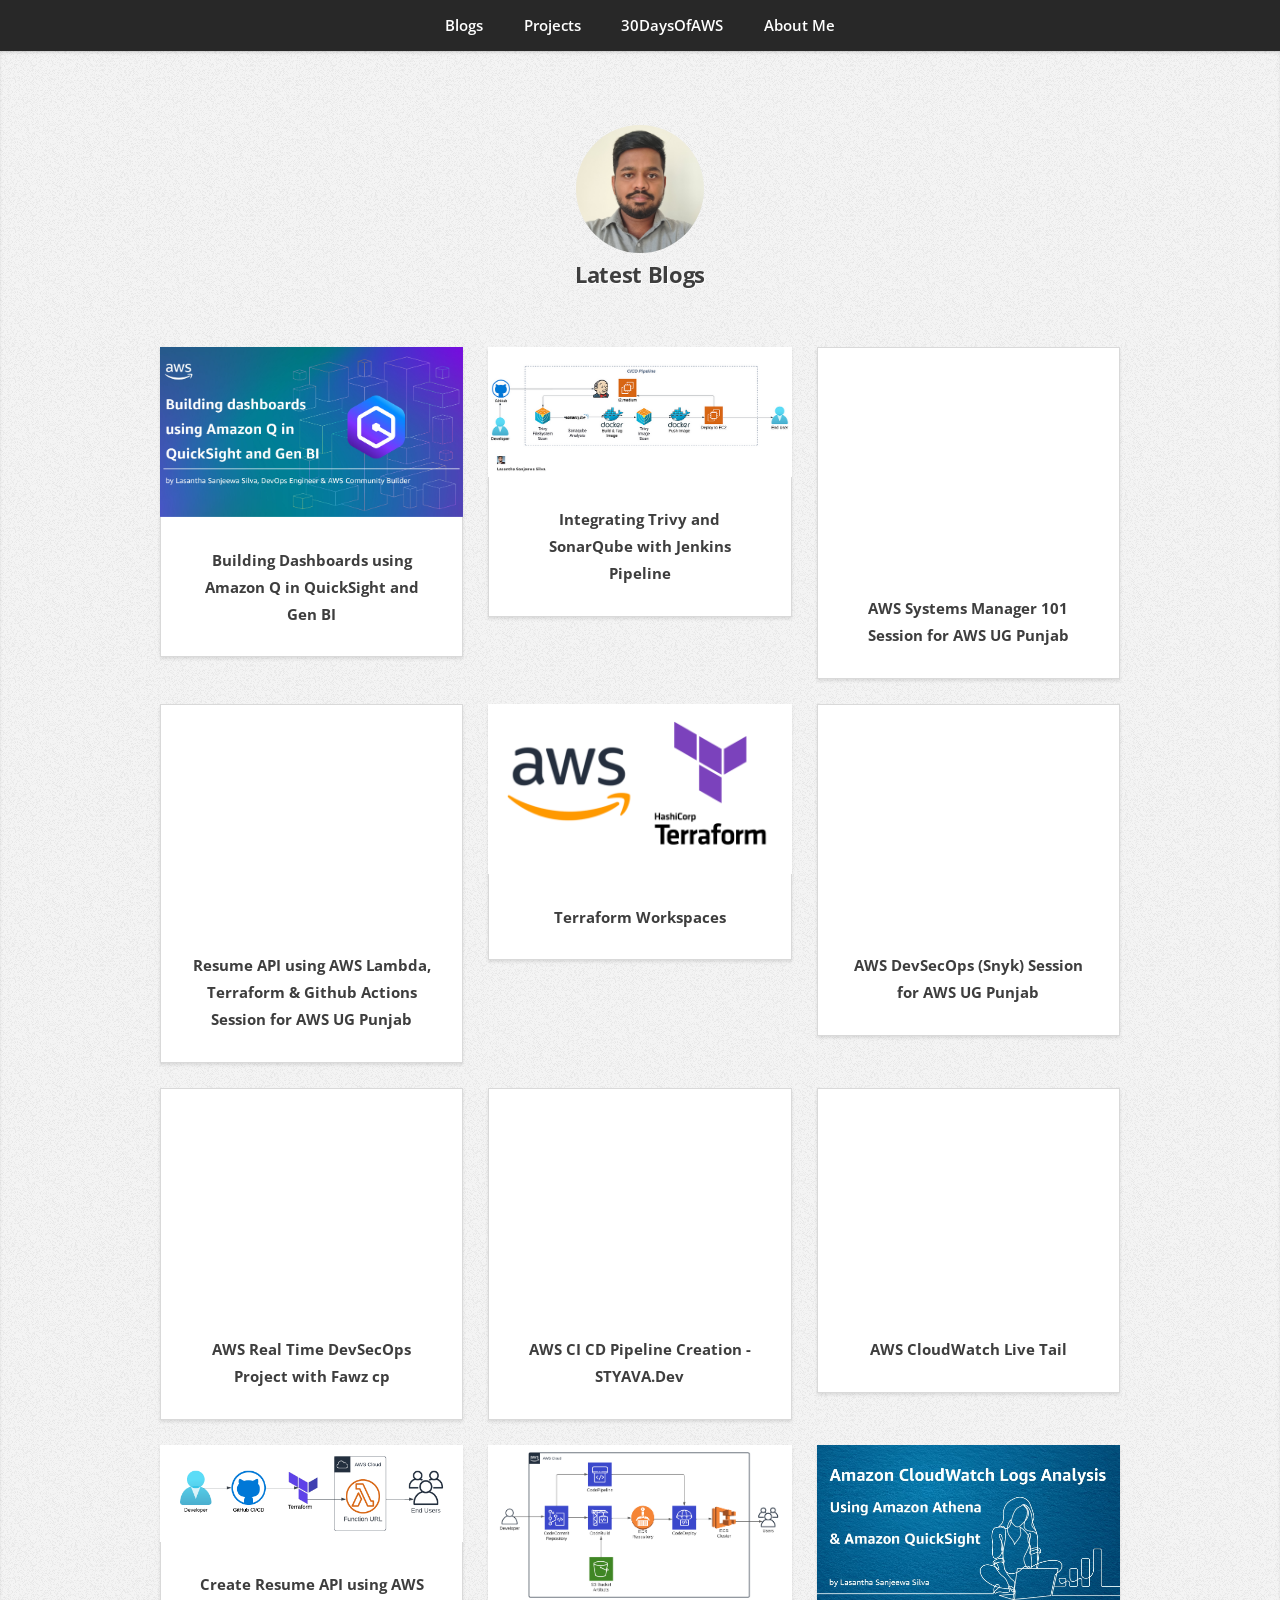
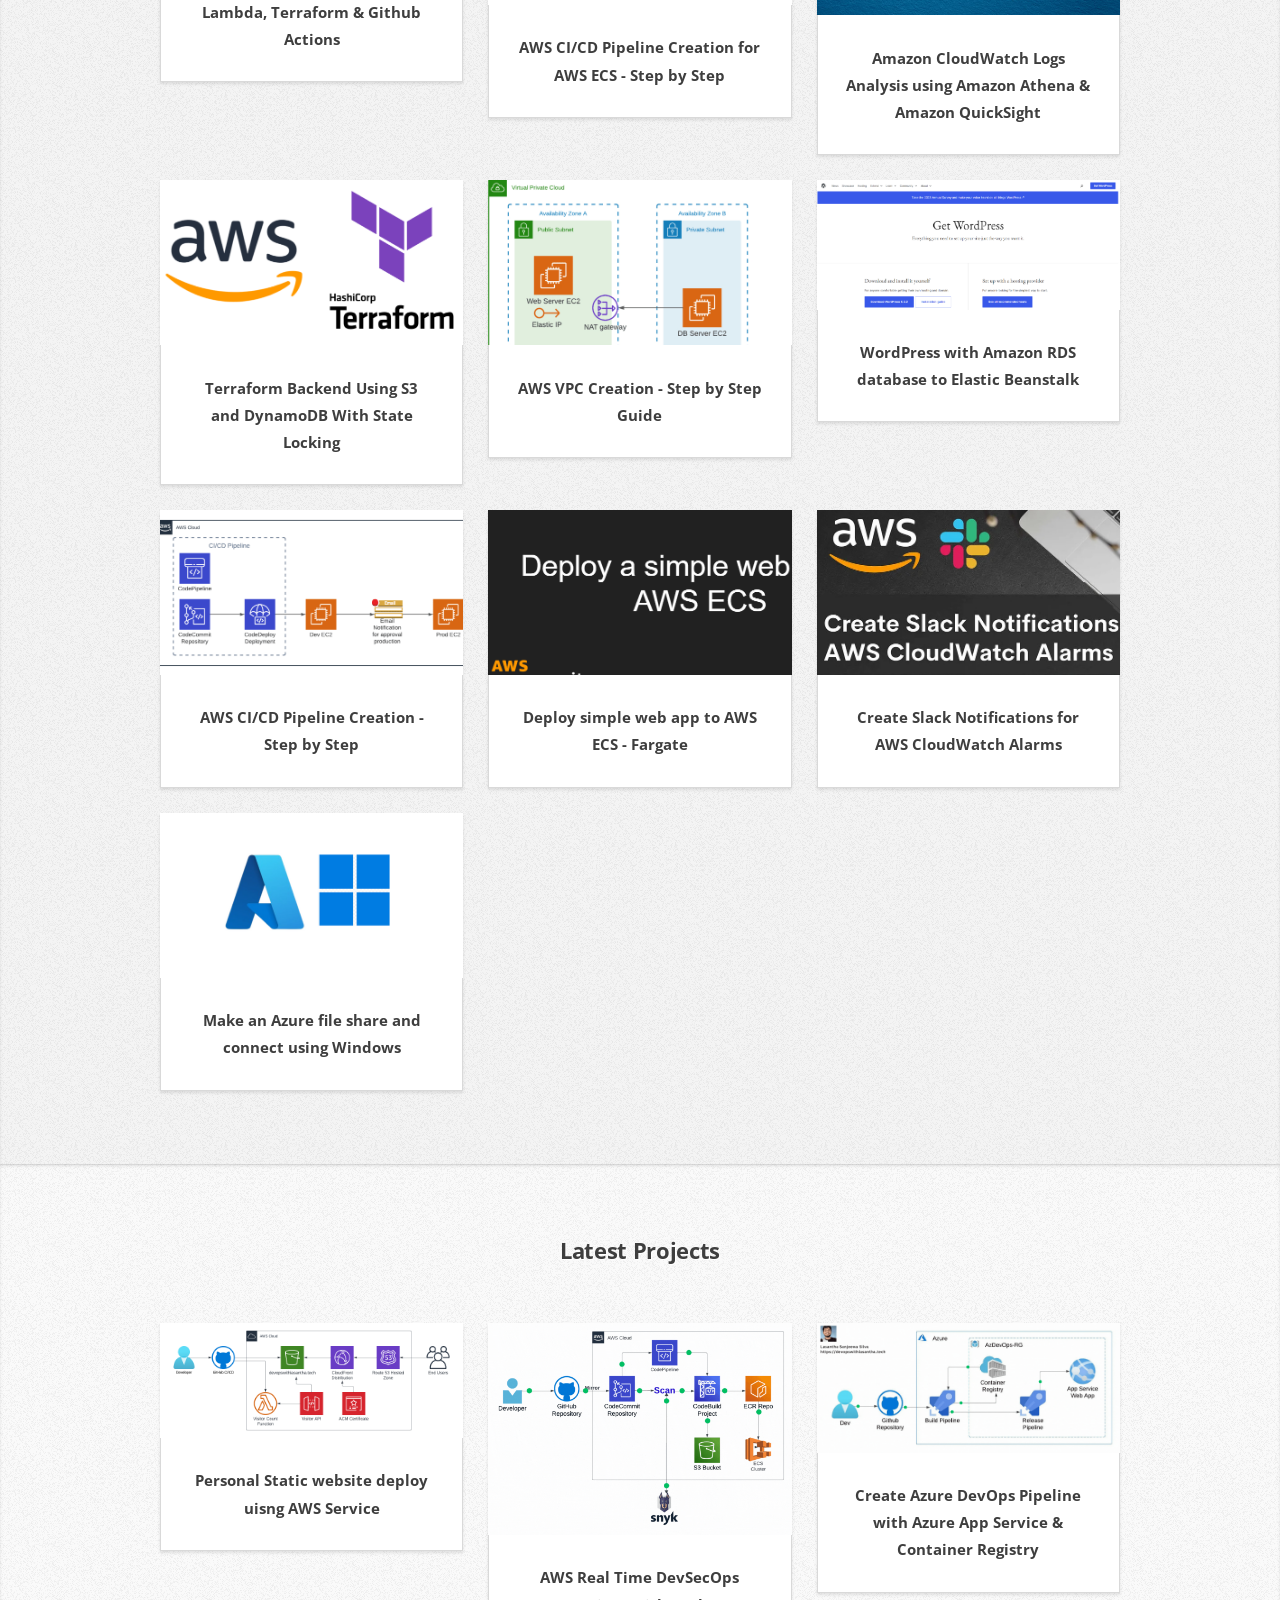
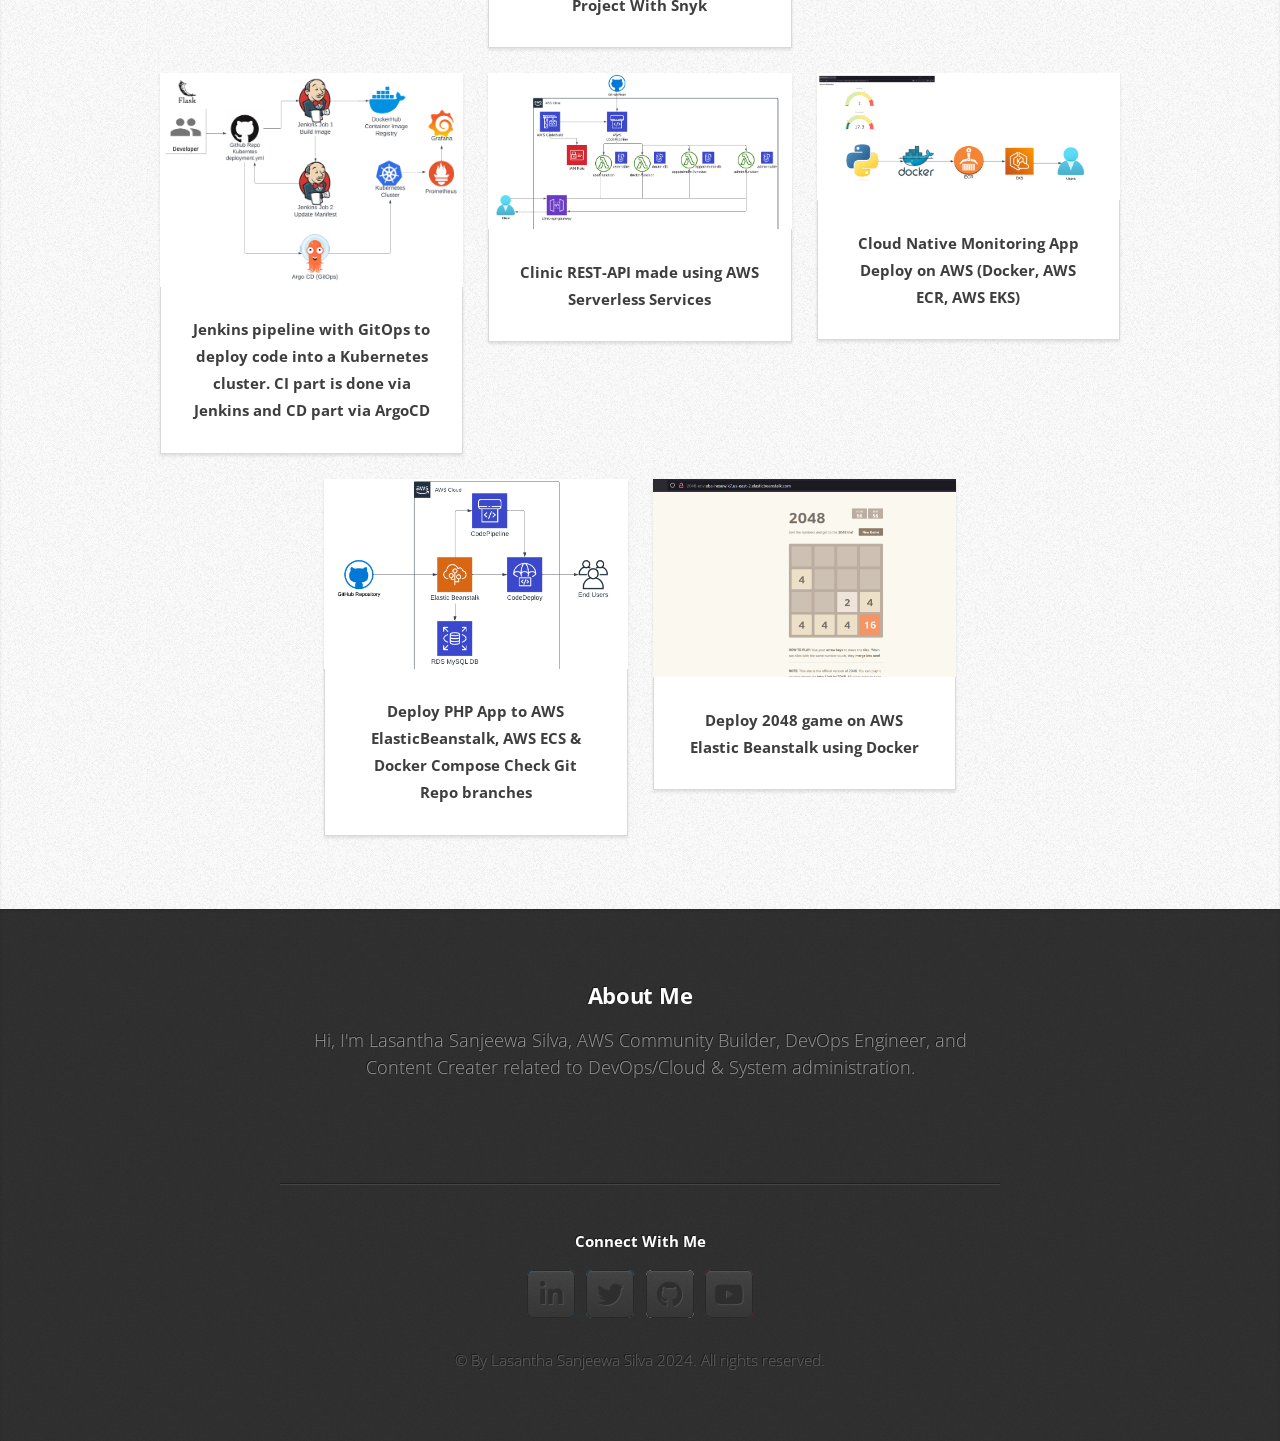
==== website/index.html @ f612b229 "name update" ====
<!DOCTYPE HTML>
<html>

<head>
	<title>Lasantha Sanjeewa Silva</title>
	<meta charset="utf-8" />
	<meta name="viewport" content="width=device-width, initial-scale=1, user-scalable=no" />
	<link rel="stylesheet" href="assets/css/main.css" />
	<link rel="shortcut icon" href="images/favicon.png">
</head>

<body class="is-preload">
	<nav id="nav">
		<ul class="container">
			<li><a href="#blogs">Blogs</a></li>
			<li><a href="#projects">Projects</a></li>
			<li><a href="30daysaws.html">30DaysOfAWS</a></li>
			<li><a href="https://sanju2.github.io">About Me</a></li>
		</ul>
	</nav>
	<!-- Blogs Section -->
	<article id="blogs" class="wrapper style3">
		<img src="images/me.png" alt="" style="width: 10%; height: 10%; border-radius: 50%;" />
		<div class="container">
			<!-- <p style="color: rgba(33, 33, 37, 0.677); font-style: italic; font-weight:bold;">Visitor Count: <span
					id="visitor_counter" style="font-size: medium" /></p> -->
			<header>
				<h3>Latest Blogs</h3>
			</header>
			<div class="row">
				<div class="col-4 col-6-medium col-12-small">
					<article class="box style2">
						<a href="https://community.amazonquicksight.com/t/building-dashboards-using-amazon-q-in-quicksight-and-gen-bi/36045?u=lasantha_sanjeewa"
							class="image featured"><img src="images/pic13.jpeg" alt="" /></a>
						<h4><a href="https://community.amazonquicksight.com/t/building-dashboards-using-amazon-q-in-quicksight-and-gen-bi/36045?u=lasantha_sanjeewa">Building Dashboards using Amazon Q in QuickSight and Gen BI</a></h4>
					</article>
				</div>
				<div class="col-4 col-6-medium col-12-small">
					<article class="box style2">
						<a href="https://medium.com/@lasanthasilva/integrating-trivy-and-sonarqube-with-jenkins-pipeline-1a6fe2a8cecd"
							class="image featured"><img src="images/pic12.png" alt="" /></a>
						<h4><a href="https://medium.com/@lasanthasilva/integrating-trivy-and-sonarqube-with-jenkins-pipeline-1a6fe2a8cecd">Integrating Trivy and SonarQube with Jenkins Pipeline</a></h4>
					</article>
				</div>
				<div class="col-4 col-6-medium col-12-small">
					<article class="box style2">
						<iframe width="300" height="211"
							src="https://www.youtube.com/embed/PFr7h5hm6CE?si=dQw3QehL8V7FC9gJ"
							title="YouTube video player" frameborder="0"
							allow="accelerometer; autoplay; clipboard-write; encrypted-media; gyroscope; picture-in-picture; web-share"
							allowfullscreen></iframe>
						<h4>AWS Systems Manager 101 Session for AWS UG Punjab</h4>
					</article>
				</div>
				<div class="col-4 col-6-medium col-12-small">
					<article class="box style2">
						<iframe width="300" height="211"
							src="https://www.youtube.com/embed/PjP6gb-QzIs?si=vmfWy0-fZXNOyGff"
							title="YouTube video player" frameborder="0"
							allow="accelerometer; autoplay; clipboard-write; encrypted-media; gyroscope; picture-in-picture; web-share"
							allowfullscreen></iframe>
						<h4>Resume API using AWS Lambda, Terraform & Github Actions Session for AWS UG Punjab</h4>
					</article>
				</div>
				<div class="col-4 col-6-medium col-12-small">
					<article class="box style2">
						<a href="https://lasanthasilva.medium.com/terraform-workspaces-bcc84a97883e"
							class="image featured"><img src="images/pic11.png" alt="" /></a>
						<h4><a href="https://lasanthasilva.medium.com/terraform-workspaces-bcc84a97883e">Terraform
								Workspaces</a></h4>
					</article>
				</div>
				<div class="col-4 col-6-medium col-12-small">
					<article class="box style2">
						<iframe width="300" height="211"
							src="https://www.youtube.com/embed/fuHgi__OcM8?si=7HwusS-kfvz04eUS"
							title="YouTube video player" frameborder="0"
							allow="accelerometer; autoplay; clipboard-write; encrypted-media; gyroscope; picture-in-picture; web-share"
							allowfullscreen></iframe>
						<h4>AWS DevSecOps (Snyk) Session for AWS UG Punjab</h4>
					</article>
				</div>
				<div class="col-4 col-6-medium col-12-small">
					<article class="box style2">
						<iframe width="300" height="211"
							src="https://www.youtube.com/embed/mIU6f14Mvhw?si=zuQQCyRDAAvWba_R"
							title="YouTube video player" frameborder="0"
							allow="accelerometer; autoplay; clipboard-write; encrypted-media; gyroscope; picture-in-picture; web-share"
							allowfullscreen></iframe>
						<h4>AWS Real Time DevSecOps Project with Fawz cp</h4>
					</article>
				</div>
				<div class="col-4 col-6-medium col-12-small">
					<article class="box style2">
						<iframe width="300" height="211"
							src="https://www.youtube.com/embed/TIsfQPS2VRw?si=PIXkVGBBITDEBiJX"
							title="YouTube video player" frameborder="0"
							allow="accelerometer; autoplay; clipboard-write; encrypted-media; gyroscope; picture-in-picture; web-share"
							allowfullscreen></iframe>
						<h4>AWS CI CD Pipeline Creation - STYAVA.Dev</h4>
					</article>
				</div>

				<div class="col-4 col-6-medium col-12-small">
					<article class="box style2">
						<iframe width="300" height="211"
							src="https://www.youtube.com/embed/bebwEPGtAp0?si=_tZsKYQNTWwN188h"
							title="YouTube video player" frameborder="0"
							allow="accelerometer; autoplay; clipboard-write; encrypted-media; gyroscope; picture-in-picture; web-share"
							allowfullscreen></iframe>
						<h4>AWS CloudWatch Live Tail</h4>
					</article>
				</div>

				<div class="col-4 col-6-medium col-12-small">
					<article class="box style2">
						<a href="https://lasanthasilva.medium.com/create-resume-api-using-aws-lambda-terraform-github-actions-dce5bf6f6a8f"
							class="image featured"><img src="images/pic10.png" alt="" /></a>
						<h4><a
								href="https://lasanthasilva.medium.com/create-resume-api-using-aws-lambda-terraform-github-actions-dce5bf6f6a8f">Create
								Resume API using AWS Lambda, Terraform & Github Actions</a></h4>
					</article>
				</div>
				<div class="col-4 col-6-medium col-12-small">
					<article class="box style2">
						<a href="https://medium.com/towards-aws/aws-ci-cd-pipeline-creation-for-aws-ecs-step-by-step-f9c262186378"
							class="image featured"><img src="images/pic07.png" alt="" /></a>
						<h4><a
								href="https://medium.com/towards-aws/aws-ci-cd-pipeline-creation-for-aws-ecs-step-by-step-f9c262186378">AWS
								CI/CD Pipeline Creation for AWS ECS - Step by Step</a></h4>
					</article>
				</div>
				<div class="col-4 col-6-medium col-12-small">
					<article class="box style2">
						<a href="https://community.amazonquicksight.com/t/amazon-cloudwatch-logs-analysis-using-amazon-athena-amazon-quicksight/18630"
							class="image featured"><img src="images/pic09.jpeg" alt="" /></a>
						<h4><a
								href="https://community.amazonquicksight.com/t/amazon-cloudwatch-logs-analysis-using-amazon-athena-amazon-quicksight/18630">Amazon
								CloudWatch Logs Analysis using Amazon Athena & Amazon QuickSight</a></h4>
					</article>
				</div>
				<div class="col-4 col-6-medium col-12-small">
					<article class="box style2">
						<a href="https://www.linkedin.com/pulse/terraform-backend-using-s3-dynamodb-state-locking-sanjeewa-silva"
							class="image featured"><img src="images/pic01.png" alt="" /></a>
						<h4><a
								href="https://www.linkedin.com/pulse/terraform-backend-using-s3-dynamodb-state-locking-sanjeewa-silva">Terraform
								Backend Using S3 and DynamoDB
								With State Locking</a></h4>
					</article>
				</div>
				<div class="col-4 col-6-medium col-12-small">
					<article class="box style2">
						<a href="https://dev.to/aws-builders/aws-vpc-creation-step-by-step-1pg7"
							class="image featured"><img src="images/pic02.jpg" alt="" /></a>
						<h4><a href="https://dev.to/aws-builders/aws-vpc-creation-step-by-step-1pg7">AWS VPC Creation -
								Step by Step Guide</a></h4>
					</article>
				</div>
				<div class="col-4 col-6-medium col-12-small">
					<article class="box style2">
						<a href="https://lasantha-fileshare-s3-932747549174-v1.s3.us-east-2.amazonaws.com/WordPress_AWS-RDS_AWS-ElasticBeanstalk.pdf"
							class="image featured"><img src="images/pic08.png" alt="" /></a>
						<h4><a
								href="https://lasantha-fileshare-s3-932747549174-v1.s3.us-east-2.amazonaws.com/WordPress_AWS-RDS_AWS-ElasticBeanstalk.pdf">WordPress
								with Amazon RDS database to Elastic Beanstalk</a></h4>
					</article>
				</div>
				<div class="col-4 col-6-medium col-12-small">
					<article class="box style2">
						<a href="https://dev.to/aws-builders/aws-cicd-pipeline-creation-step-by-step-3cca"
							class="image featured"><img src="images/pic03.png" alt="" /></a>
						<h4><a href="https://dev.to/aws-builders/aws-cicd-pipeline-creation-step-by-step-3cca">AWS CI/CD
								Pipeline Creation - Step by
								Step</a></h4>
					</article>
				</div>
				<div class="col-4 col-6-medium col-12-small">
					<article class="box style2">
						<a href="https://youtu.be/NkG_6NHx3_g" class="image featured"><img src="images/pic04.png"
								alt="" /></a>
						<h4><a href="https://youtu.be/NkG_6NHx3_g">Deploy simple web app to AWS ECS -
								Fargate</a></h4>
					</article>
				</div>
				<div class="col-4 col-6-medium col-12-small">
					<article class="box style2">
						<a href="https://enlear.academy/create-slack-notifications-for-aws-cloudwatch-alarms-918e7bfd2ba5"
							class="image featured"><img src="images/pic05.jpg" alt="" /></a>
						<h4><a
								href="https://enlear.academy/create-slack-notifications-for-aws-cloudwatch-alarms-918e7bfd2ba5">Create
								Slack Notifications for AWS
								CloudWatch Alarms</a></h4>
					</article>
				</div>
				<div class="col-4 col-6-medium col-12-small">
					<article class="box style2">
						<a href="https://tealfeed.com/azure-file-share-connect-using-windows-qdv61"
							class="image featured"><img src="images/pic06.png" alt="" /></a>
						<h4><a href="https://tealfeed.com/azure-file-share-connect-using-windows-qdv61">Make an Azure
								file share and connect
								using Windows</a></h4>
					</article>
				</div>
			</div>
		</div>
	</article>

	<!-- Projects -->
	<article id="projects" class="wrapper style2">
		<div class="container">
			<header>
				<h3>Latest Projects</h3>
			</header>
			<div class="row aln-center">
				<div class="col-4 col-6-medium col-12-small">
					<article class="box style2">
						<a href="https://dev.to/aws-builders/how-i-built-my-personal-blog-site-using-aws-services-51l7"
							class="image featured"><img src="images/pro3.png" alt="" /></a>
						<h4><a
								href="https://dev.to/aws-builders/how-i-built-my-personal-blog-site-using-aws-services-51l7">Personal
								Static website deploy uisng AWS Service</a></h4>
					</article>
				</div>
				<div class="col-4 col-6-medium col-12-small">
					<article class="box style2">
						<a href="https://youtu.be/mIU6f14Mvhw" class="image featured"><img src="images/pro9.gif"
								alt="" /></a>
						<h4><a href="https://youtu.be/mIU6f14Mvhw">AWS Real Time DevSecOps Project With Snyk</a></h4>
					</article>
				</div>
				<div class="col-4 col-6-medium col-12-small">
					<article class="box style2">
						<a href="https://github.com/sanju2/Azure-DevOps-Project" class="image featured"><img
								src="images/pro8.gif" alt="" /></a>
						<h4><a href="https://github.com/sanju2/Azure-DevOps-Project">Create Azure DevOps Pipeline with
								Azure App Service & Container Registry</a></h4>
					</article>
				</div>
				<div class="col-4 col-6-medium col-12-small">
					<article class="box style2">
						<a href="https://github.com/sanju2/GitOps_ArgoCD_Jenkins_K8S" class="image featured"><img
								src="images/pro6.png" alt="" /></a>
						<h4><a href="https://github.com/sanju2/GitOps_ArgoCD_Jenkins_K8S">Jenkins pipeline with GitOps
								to deploy code into a Kubernetes cluster. CI part is done via Jenkins and CD part via
								ArgoCD</a></h4>
					</article>
				</div>
				<div class="col-4 col-6-medium col-12-small">
					<article class="box style2">
						<a href="https://github.com/sanju2/clinic-api" class="image featured"><img src="images/pro1.png"
								alt="" /></a>
						<h4><a href="https://github.com/sanju2/clinic-api">Clinic REST-API made using AWS Serverless
								Services</a></h4>
					</article>
				</div>
				<div class="col-4 col-6-medium col-12-small">
					<article class="box style2">
						<a href="https://github.com/sanju2/cloud-native-monitoring-app" class="image featured"><img
								src="images/pro4.png" alt="" /></a>
						<h4><a href="https://github.com/sanju2/cloud-native-monitoring-app">Cloud Native Monitoring App
								Deploy on AWS (Docker, AWS ECR, AWS EKS)</a></h4>
					</article>
				</div>
				<div class="col-4 col-6-medium col-12-small">
					<article class="box style2">
						<a href="https://github.com/sanju2/PHP-Crud-App" class="image featured"><img
								src="images/pro2.png" alt="" /></a>
						<h4><a href="https://github.com/sanju2/PHP-Crud-App">Deploy PHP App to AWS ElasticBeanstalk,
								AWS ECS & Docker Compose Check Git Repo branches</a></h4>
					</article>
				</div>
				<div class="col-4 col-6-medium col-12-small">
					<article class="box style2">
						<a href="https://github.com/sanju2/2048-game-on-aws-elasticbeanstalk"
							class="image featured"><img src="images/pro5.png" alt="" /></a>
						<h4><a href="https://github.com/sanju2/2048-game-on-aws-elasticbeanstalk">Deploy 2048 game on
								AWS Elastic Beanstalk using Docker</a></h4>
					</article>
				</div>
			</div>
		</div>
	</article>

	<!-- Contact && profile -->
	<article id="profile" class="wrapper style4">
		<div class="container medium">
			<header>
				<h3>About Me</h3>
				<p>Hi, I'm Lasantha Sanjeewa Silva, AWS Community Builder, DevOps Engineer, and Content Creater related to DevOps/Cloud & System administration.</p>
			</header>
			<div class="row">
				<div class="col-12">
					<hr />
					<h4>Connect With Me</h4>
					<ul class="social">
						<li><a href="https://www.linkedin.com/comm/mynetwork/discovery-see-all?usecase=PEOPLE_FOLLOWS&followMember=lasanthasilva"
								class="icon brands fa-linkedin-in"><span class="label">LinkedIn</span></a></li>
						<li><a href="https://twitter.com/LasanthaSilva96" class="icon brands fa-twitter"><span
									class="label">Twitter</span></a></li>
						<li><a href="https://github.com/sanju2" class="icon brands fa-github"><span
									class="label">Github</span></a></li>
						<li><a href="https://www.youtube.com/@devopswithlasantha" class="icon brands fa-youtube"><span
									class="label">Youtube</span></a></li>
					</ul>
					<br>
					<ul id="copyright">
						<li>&copy; By Lasantha Sanjeewa Silva 2024. All rights reserved.</li>
					</ul>
				</div>
			</div>
		</div>
	</article>

	<!-- Scripts -->
	<!-- <script data-name="BMC-Widget" data-cfasync="false" src="https://cdnjs.buymeacoffee.com/1.0.0/widget.prod.min.js" data-id="devopslasantha" data-description="Support me on Buy me a coffee!" data-message="Buy me a pizza" data-color="#26B0A1" data-position="Right" data-x_margin="18" data-y_margin="18"></script> -->
	<script src="assets/js/jquery.min.js"></script>
	<script src="assets/js/jquery.scrolly.min.js"></script>
	<script src="assets/js/browser.min.js"></script>
	<script src="assets/js/breakpoints.min.js"></script>
	<script src="assets/js/util.js"></script>
	<script src="assets/js/main.js"></script>
	<!-- <script>
		fetch('https://klwawx925m.execute-api.us-east-2.amazonaws.com/dev')
			.then(response => response.json())
			.then((data) => {
				document.getElementById('visitor_counter').innerText = data.Count
			})
	</script> -->
</body>

</html>
---- website/assets/css/main.css ----
@import url("https://fonts.googleapis.com/css?family=Open+Sans:300,300italic,600,600italic,700");
@import url("fontawesome-all.min.css");

/*
	Miniport by HTML5 UP
	html5up.net | @ajlkn
	Free for personal and commercial use under the CCA 3.0 license (html5up.net/license)
*/

html, body, div, span, applet, object,
iframe, h1, h2, h3, h4, h5, h6, p, blockquote,
pre, a, abbr, acronym, address, big, cite,
code, del, dfn, em, img, ins, kbd, q, s, samp,
small, strike, strong, sub, sup, tt, var, b,
u, i, center, dl, dt, dd, ol, ul, li, fieldset,
form, label, legend, table, caption, tbody,
tfoot, thead, tr, th, td, article, aside,
canvas, details, embed, figure, figcaption,
footer, header, hgroup, menu, nav, output, ruby,
section, summary, time, mark, audio, video {
	margin: 0;
	padding: 0;
	border: 0;
	font-size: 100%;
	font: inherit;
	vertical-align: baseline;}

article, aside, details, figcaption, figure,
footer, header, hgroup, menu, nav, section {
	display: block;}

body {
	line-height: 1;
}

ol, ul {
	list-style: none;
}

blockquote, q {
	quotes: none;
}

	blockquote:before, blockquote:after, q:before, q:after {
		content: '';
		content: none;
	}

table {
	border-collapse: collapse;
	border-spacing: 0;
}

body {
	-webkit-text-size-adjust: none;
}

mark {
	background-color: transparent;
	color: inherit;
}

input::-moz-focus-inner {
	border: 0;
	padding: 0;
}

input, select, textarea {
	-moz-appearance: none;
	-webkit-appearance: none;
	-ms-appearance: none;
	appearance: none;
}

/* Basic */

	html {
		box-sizing: border-box;
	}

	*, *:before, *:after {
		box-sizing: inherit;
	}

	body {
		padding-top: 3.5em;
	}

		body.is-preload *, body.is-preload *:before, body.is-preload *:after {
			-moz-animation: none !important;
			-webkit-animation: none !important;
			-ms-animation: none !important;
			animation: none !important;
			-moz-transition: none !important;
			-webkit-transition: none !important;
			-ms-transition: none !important;
			transition: none !important;
		}

	body, input, textarea, select {
		font-family: 'Open Sans', sans-serif;
		line-height: 1.85em;
		color: #888;
		font-weight: 300;
		font-size: 13pt;
	}

	a {
		-moz-transition: color .2s ease-in-out;
		-webkit-transition: color .2s ease-in-out;
		-ms-transition: color .2s ease-in-out;
		transition: color .2s ease-in-out;
		color: #43B3E0;
		text-decoration: underline;
	}

		a:hover {
			color: #43bff0 !important;
		}

		a img {
			border: 0;
		}

	b, strong {
		font-weight: 600;
		color: #3e3e3e;
	}

	i, em {
		font-style: italic;
	}

	sub {
		position: relative;
		top: 0.5em;
		font-size: 0.8em;
	}

	sup {
		position: relative;
		top: -0.5em;
		font-size: 0.8em;
	}

	blockquote {
		border-left: solid 0.75em #eee;
		padding: 1em 0 1em 1.5em;
		font-style: italic;
	}

	h1, h2, h3, h4, h5, h6 {
		color: #3e3e3e;
		margin: 0 0 0.75em 0;
	}

	h1 a, h2 a, h3 a, h4 a, h5 a, h6 a {
		text-decoration: none;
		color: inherit;
	}

	h2, h3, h4, h5, h6 {
		font-weight: 700;
	}

	h1 {
		font-size: 3.25em;
		letter-spacing: -0.025em;
		font-weight: 300;
	}

		h1 strong {
			font-weight: 700;
		}

	h2 {
		font-size: 2em;
		letter-spacing: -0.015em;
	}

	h3 {
		font-size: 1.5em;
		letter-spacing: -0.015em;
	}

	em, i {
		font-style: italic;
	}

	br.clear {
		clear: both;
	}

	hr {
		border: 0;
		border-top: solid 1px #444;
		border-top-color: rgba(0, 0, 0, 0.35);
		box-shadow: 0px 1px 0px 0px rgba(255, 255, 255, 0.1);
		height: 1px;
		margin: 3em 0;
	}

	p, ul, ol, dl, table {
		margin-bottom: 2em;
	}

	header {
		margin: 0 0 3em 0;
	}

		header > p {
			font-size: 1.25em;
			margin: 0;
		}

	footer {
		margin: 3em 0 0 0;
	}

		footer > p {
			font-size: 1.25em;
		}

/* Container */

	.container {
		margin: 0 auto;
		max-width: calc(100% - 50px);
		width: 1200px;
	}

		.container.medium {
			width: 900px;
		}

		@media screen and (max-width: 1680px) {

			.container {
				width: 1200px;
			}

				.container.medium {
					width: 900px;
				}

		}

		@media screen and (max-width: 1280px) {

			.container {
				width: 960px;
			}

				.container.medium {
					width: 720px;
				}

		}

		@media screen and (max-width: 980px) {

			.container {
				width: 100%;
			}

				.container.medium {
					width: 75%;
				}

		}

		@media screen and (max-width: 736px) {

			.container {
				width: 100%;
				max-width: calc(100% - 30px);
			}

				.container.medium {
					width: 100%;
				}

		}

/* Row */

	.row {
		display: flex;
		flex-wrap: wrap;
		box-sizing: border-box;
		align-items: stretch;
	}

		.row > * {
			box-sizing: border-box;
		}

		.row.gtr-uniform > * > :last-child {
			margin-bottom: 0;
		}

		.row.aln-left {
			justify-content: flex-start;
		}

		.row.aln-center {
			justify-content: center;
		}

		.row.aln-right {
			justify-content: flex-end;
		}

		.row.aln-top {
			align-items: flex-start;
		}

		.row.aln-middle {
			align-items: center;
		}

		.row.aln-bottom {
			align-items: flex-end;
		}

		.row > .imp {
			order: -1;
		}

		.row > .col-1 {
			width: 8.33333%;
		}

		.row > .off-1 {
			margin-left: 8.33333%;
		}

		.row > .col-2 {
			width: 16.66667%;
		}

		.row > .off-2 {
			margin-left: 16.66667%;
		}

		.row > .col-3 {
			width: 25%;
		}

		.row > .off-3 {
			margin-left: 25%;
		}

		.row > .col-4 {
			width: 33.33333%;
		}

		.row > .off-4 {
			margin-left: 33.33333%;
		}

		.row > .col-5 {
			width: 41.66667%;
		}

		.row > .off-5 {
			margin-left: 41.66667%;
		}

		.row > .col-6 {
			width: 50%;
		}

		.row > .off-6 {
			margin-left: 50%;
		}

		.row > .col-7 {
			width: 58.33333%;
		}

		.row > .off-7 {
			margin-left: 58.33333%;
		}

		.row > .col-8 {
			width: 66.66667%;
		}

		.row > .off-8 {
			margin-left: 66.66667%;
		}

		.row > .col-9 {
			width: 75%;
		}

		.row > .off-9 {
			margin-left: 75%;
		}

		.row > .col-10 {
			width: 83.33333%;
		}

		.row > .off-10 {
			margin-left: 83.33333%;
		}

		.row > .col-11 {
			width: 91.66667%;
		}

		.row > .off-11 {
			margin-left: 91.66667%;
		}

		.row > .col-12 {
			width: 100%;
		}

		.row > .off-12 {
			margin-left: 100%;
		}

		.row.gtr-0 {
			margin-top: 0px;
			margin-left: 0px;
		}

			.row.gtr-0 > * {
				padding: 0px 0 0 0px;
			}

			.row.gtr-0.gtr-uniform {
				margin-top: 0px;
			}

				.row.gtr-0.gtr-uniform > * {
					padding-top: 0px;
				}

		.row.gtr-25 {
			margin-top: -6.25px;
			margin-left: -6.25px;
		}

			.row.gtr-25 > * {
				padding: 6.25px 0 0 6.25px;
			}

			.row.gtr-25.gtr-uniform {
				margin-top: -6.25px;
			}

				.row.gtr-25.gtr-uniform > * {
					padding-top: 6.25px;
				}

		.row.gtr-50 {
			margin-top: -12.5px;
			margin-left: -12.5px;
		}

			.row.gtr-50 > * {
				padding: 12.5px 0 0 12.5px;
			}

			.row.gtr-50.gtr-uniform {
				margin-top: -12.5px;
			}

				.row.gtr-50.gtr-uniform > * {
					padding-top: 12.5px;
				}

		.row {
			margin-top: -25px;
			margin-left: -25px;
		}

			.row > * {
				padding: 25px 0 0 25px;
			}

			.row.gtr-uniform {
				margin-top: -25px;
			}

				.row.gtr-uniform > * {
					padding-top: 25px;
				}

		.row.gtr-150 {
			margin-top: -37.5px;
			margin-left: -37.5px;
		}

			.row.gtr-150 > * {
				padding: 37.5px 0 0 37.5px;
			}

			.row.gtr-150.gtr-uniform {
				margin-top: -37.5px;
			}

				.row.gtr-150.gtr-uniform > * {
					padding-top: 37.5px;
				}

		.row.gtr-200 {
			margin-top: -50px;
			margin-left: -50px;
		}

			.row.gtr-200 > * {
				padding: 50px 0 0 50px;
			}

			.row.gtr-200.gtr-uniform {
				margin-top: -50px;
			}

				.row.gtr-200.gtr-uniform > * {
					padding-top: 50px;
				}

		@media screen and (max-width: 1680px) {

			.row {
				display: flex;
				flex-wrap: wrap;
				box-sizing: border-box;
				align-items: stretch;
			}

				.row > * {
					box-sizing: border-box;
				}

				.row.gtr-uniform > * > :last-child {
					margin-bottom: 0;
				}

				.row.aln-left {
					justify-content: flex-start;
				}

				.row.aln-center {
					justify-content: center;
				}

				.row.aln-right {
					justify-content: flex-end;
				}

				.row.aln-top {
					align-items: flex-start;
				}

				.row.aln-middle {
					align-items: center;
				}

				.row.aln-bottom {
					align-items: flex-end;
				}

				.row > .imp-xlarge {
					order: -1;
				}

				.row > .col-1-xlarge {
					width: 8.33333%;
				}

				.row > .off-1-xlarge {
					margin-left: 8.33333%;
				}

				.row > .col-2-xlarge {
					width: 16.66667%;
				}

				.row > .off-2-xlarge {
					margin-left: 16.66667%;
				}

				.row > .col-3-xlarge {
					width: 25%;
				}

				.row > .off-3-xlarge {
					margin-left: 25%;
				}

				.row > .col-4-xlarge {
					width: 33.33333%;
				}

				.row > .off-4-xlarge {
					margin-left: 33.33333%;
				}

				.row > .col-5-xlarge {
					width: 41.66667%;
				}

				.row > .off-5-xlarge {
					margin-left: 41.66667%;
				}

				.row > .col-6-xlarge {
					width: 50%;
				}

				.row > .off-6-xlarge {
					margin-left: 50%;
				}

				.row > .col-7-xlarge {
					width: 58.33333%;
				}

				.row > .off-7-xlarge {
					margin-left: 58.33333%;
				}

				.row > .col-8-xlarge {
					width: 66.66667%;
				}

				.row > .off-8-xlarge {
					margin-left: 66.66667%;
				}

				.row > .col-9-xlarge {
					width: 75%;
				}

				.row > .off-9-xlarge {
					margin-left: 75%;
				}

				.row > .col-10-xlarge {
					width: 83.33333%;
				}

				.row > .off-10-xlarge {
					margin-left: 83.33333%;
				}

				.row > .col-11-xlarge {
					width: 91.66667%;
				}

				.row > .off-11-xlarge {
					margin-left: 91.66667%;
				}

				.row > .col-12-xlarge {
					width: 100%;
				}

				.row > .off-12-xlarge {
					margin-left: 100%;
				}

				.row.gtr-0 {
					margin-top: 0px;
					margin-left: 0px;
				}

					.row.gtr-0 > * {
						padding: 0px 0 0 0px;
					}

					.row.gtr-0.gtr-uniform {
						margin-top: 0px;
					}

						.row.gtr-0.gtr-uniform > * {
							padding-top: 0px;
						}

				.row.gtr-25 {
					margin-top: -6.25px;
					margin-left: -6.25px;
				}

					.row.gtr-25 > * {
						padding: 6.25px 0 0 6.25px;
					}

					.row.gtr-25.gtr-uniform {
						margin-top: -6.25px;
					}

						.row.gtr-25.gtr-uniform > * {
							padding-top: 6.25px;
						}

				.row.gtr-50 {
					margin-top: -12.5px;
					margin-left: -12.5px;
				}

					.row.gtr-50 > * {
						padding: 12.5px 0 0 12.5px;
					}

					.row.gtr-50.gtr-uniform {
						margin-top: -12.5px;
					}

						.row.gtr-50.gtr-uniform > * {
							padding-top: 12.5px;
						}

				.row {
					margin-top: -25px;
					margin-left: -25px;
				}

					.row > * {
						padding: 25px 0 0 25px;
					}

					.row.gtr-uniform {
						margin-top: -25px;
					}

						.row.gtr-uniform > * {
							padding-top: 25px;
						}

				.row.gtr-150 {
					margin-top: -37.5px;
					margin-left: -37.5px;
				}

					.row.gtr-150 > * {
						padding: 37.5px 0 0 37.5px;
					}

					.row.gtr-150.gtr-uniform {
						margin-top: -37.5px;
					}

						.row.gtr-150.gtr-uniform > * {
							padding-top: 37.5px;
						}

				.row.gtr-200 {
					margin-top: -50px;
					margin-left: -50px;
				}

					.row.gtr-200 > * {
						padding: 50px 0 0 50px;
					}

					.row.gtr-200.gtr-uniform {
						margin-top: -50px;
					}

						.row.gtr-200.gtr-uniform > * {
							padding-top: 50px;
						}

		}

		@media screen and (max-width: 1280px) {

			.row {
				display: flex;
				flex-wrap: wrap;
				box-sizing: border-box;
				align-items: stretch;
			}

				.row > * {
					box-sizing: border-box;
				}

				.row.gtr-uniform > * > :last-child {
					margin-bottom: 0;
				}

				.row.aln-left {
					justify-content: flex-start;
				}

				.row.aln-center {
					justify-content: center;
				}

				.row.aln-right {
					justify-content: flex-end;
				}

				.row.aln-top {
					align-items: flex-start;
				}

				.row.aln-middle {
					align-items: center;
				}

				.row.aln-bottom {
					align-items: flex-end;
				}

				.row > .imp-large {
					order: -1;
				}

				.row > .col-1-large {
					width: 8.33333%;
				}

				.row > .off-1-large {
					margin-left: 8.33333%;
				}

				.row > .col-2-large {
					width: 16.66667%;
				}

				.row > .off-2-large {
					margin-left: 16.66667%;
				}

				.row > .col-3-large {
					width: 25%;
				}

				.row > .off-3-large {
					margin-left: 25%;
				}

				.row > .col-4-large {
					width: 33.33333%;
				}

				.row > .off-4-large {
					margin-left: 33.33333%;
				}

				.row > .col-5-large {
					width: 41.66667%;
				}

				.row > .off-5-large {
					margin-left: 41.66667%;
				}

				.row > .col-6-large {
					width: 50%;
				}

				.row > .off-6-large {
					margin-left: 50%;
				}

				.row > .col-7-large {
					width: 58.33333%;
				}

				.row > .off-7-large {
					margin-left: 58.33333%;
				}

				.row > .col-8-large {
					width: 66.66667%;
				}

				.row > .off-8-large {
					margin-left: 66.66667%;
				}

				.row > .col-9-large {
					width: 75%;
				}

				.row > .off-9-large {
					margin-left: 75%;
				}

				.row > .col-10-large {
					width: 83.33333%;
				}

				.row > .off-10-large {
					margin-left: 83.33333%;
				}

				.row > .col-11-large {
					width: 91.66667%;
				}

				.row > .off-11-large {
					margin-left: 91.66667%;
				}

				.row > .col-12-large {
					width: 100%;
				}

				.row > .off-12-large {
					margin-left: 100%;
				}

				.row.gtr-0 {
					margin-top: 0px;
					margin-left: 0px;
				}

					.row.gtr-0 > * {
						padding: 0px 0 0 0px;
					}

					.row.gtr-0.gtr-uniform {
						margin-top: 0px;
					}

						.row.gtr-0.gtr-uniform > * {
							padding-top: 0px;
						}

				.row.gtr-25 {
					margin-top: -6.25px;
					margin-left: -6.25px;
				}

					.row.gtr-25 > * {
						padding: 6.25px 0 0 6.25px;
					}

					.row.gtr-25.gtr-uniform {
						margin-top: -6.25px;
					}

						.row.gtr-25.gtr-uniform > * {
							padding-top: 6.25px;
						}

				.row.gtr-50 {
					margin-top: -12.5px;
					margin-left: -12.5px;
				}

					.row.gtr-50 > * {
						padding: 12.5px 0 0 12.5px;
					}

					.row.gtr-50.gtr-uniform {
						margin-top: -12.5px;
					}

						.row.gtr-50.gtr-uniform > * {
							padding-top: 12.5px;
						}

				.row {
					margin-top: -25px;
					margin-left: -25px;
				}

					.row > * {
						padding: 25px 0 0 25px;
					}

					.row.gtr-uniform {
						margin-top: -25px;
					}

						.row.gtr-uniform > * {
							padding-top: 25px;
						}

				.row.gtr-150 {
					margin-top: -37.5px;
					margin-left: -37.5px;
				}

					.row.gtr-150 > * {
						padding: 37.5px 0 0 37.5px;
					}

					.row.gtr-150.gtr-uniform {
						margin-top: -37.5px;
					}

						.row.gtr-150.gtr-uniform > * {
							padding-top: 37.5px;
						}

				.row.gtr-200 {
					margin-top: -50px;
					margin-left: -50px;
				}

					.row.gtr-200 > * {
						padding: 50px 0 0 50px;
					}

					.row.gtr-200.gtr-uniform {
						margin-top: -50px;
					}

						.row.gtr-200.gtr-uniform > * {
							padding-top: 50px;
						}

		}

		@media screen and (max-width: 980px) {

			.row {
				display: flex;
				flex-wrap: wrap;
				box-sizing: border-box;
				align-items: stretch;
			}

				.row > * {
					box-sizing: border-box;
				}

				.row.gtr-uniform > * > :last-child {
					margin-bottom: 0;
				}

				.row.aln-left {
					justify-content: flex-start;
				}

				.row.aln-center {
					justify-content: center;
				}

				.row.aln-right {
					justify-content: flex-end;
				}

				.row.aln-top {
					align-items: flex-start;
				}

				.row.aln-middle {
					align-items: center;
				}

				.row.aln-bottom {
					align-items: flex-end;
				}

				.row > .imp-medium {
					order: -1;
				}

				.row > .col-1-medium {
					width: 8.33333%;
				}

				.row > .off-1-medium {
					margin-left: 8.33333%;
				}

				.row > .col-2-medium {
					width: 16.66667%;
				}

				.row > .off-2-medium {
					margin-left: 16.66667%;
				}

				.row > .col-3-medium {
					width: 25%;
				}

				.row > .off-3-medium {
					margin-left: 25%;
				}

				.row > .col-4-medium {
					width: 33.33333%;
				}

				.row > .off-4-medium {
					margin-left: 33.33333%;
				}

				.row > .col-5-medium {
					width: 41.66667%;
				}

				.row > .off-5-medium {
					margin-left: 41.66667%;
				}

				.row > .col-6-medium {
					width: 50%;
				}

				.row > .off-6-medium {
					margin-left: 50%;
				}

				.row > .col-7-medium {
					width: 58.33333%;
				}

				.row > .off-7-medium {
					margin-left: 58.33333%;
				}

				.row > .col-8-medium {
					width: 66.66667%;
				}

				.row > .off-8-medium {
					margin-left: 66.66667%;
				}

				.row > .col-9-medium {
					width: 75%;
				}

				.row > .off-9-medium {
					margin-left: 75%;
				}

				.row > .col-10-medium {
					width: 83.33333%;
				}

				.row > .off-10-medium {
					margin-left: 83.33333%;
				}

				.row > .col-11-medium {
					width: 91.66667%;
				}

				.row > .off-11-medium {
					margin-left: 91.66667%;
				}

				.row > .col-12-medium {
					width: 100%;
				}

				.row > .off-12-medium {
					margin-left: 100%;
				}

				.row.gtr-0 {
					margin-top: 0px;
					margin-left: 0px;
				}

					.row.gtr-0 > * {
						padding: 0px 0 0 0px;
					}

					.row.gtr-0.gtr-uniform {
						margin-top: 0px;
					}

						.row.gtr-0.gtr-uniform > * {
							padding-top: 0px;
						}

				.row.gtr-25 {
					margin-top: -6.25px;
					margin-left: -6.25px;
				}

					.row.gtr-25 > * {
						padding: 6.25px 0 0 6.25px;
					}

					.row.gtr-25.gtr-uniform {
						margin-top: -6.25px;
					}

						.row.gtr-25.gtr-uniform > * {
							padding-top: 6.25px;
						}

				.row.gtr-50 {
					margin-top: -12.5px;
					margin-left: -12.5px;
				}

					.row.gtr-50 > * {
						padding: 12.5px 0 0 12.5px;
					}

					.row.gtr-50.gtr-uniform {
						margin-top: -12.5px;
					}

						.row.gtr-50.gtr-uniform > * {
							padding-top: 12.5px;
						}

				.row {
					margin-top: -25px;
					margin-left: -25px;
				}

					.row > * {
						padding: 25px 0 0 25px;
					}

					.row.gtr-uniform {
						margin-top: -25px;
					}

						.row.gtr-uniform > * {
							padding-top: 25px;
						}

				.row.gtr-150 {
					margin-top: -37.5px;
					margin-left: -37.5px;
				}

					.row.gtr-150 > * {
						padding: 37.5px 0 0 37.5px;
					}

					.row.gtr-150.gtr-uniform {
						margin-top: -37.5px;
					}

						.row.gtr-150.gtr-uniform > * {
							padding-top: 37.5px;
						}

				.row.gtr-200 {
					margin-top: -50px;
					margin-left: -50px;
				}

					.row.gtr-200 > * {
						padding: 50px 0 0 50px;
					}

					.row.gtr-200.gtr-uniform {
						margin-top: -50px;
					}

						.row.gtr-200.gtr-uniform > * {
							padding-top: 50px;
						}

		}

		@media screen and (max-width: 736px) {

			.row {
				display: flex;
				flex-wrap: wrap;
				box-sizing: border-box;
				align-items: stretch;
			}

				.row > * {
					box-sizing: border-box;
				}

				.row.gtr-uniform > * > :last-child {
					margin-bottom: 0;
				}

				.row.aln-left {
					justify-content: flex-start;
				}

				.row.aln-center {
					justify-content: center;
				}

				.row.aln-right {
					justify-content: flex-end;
				}

				.row.aln-top {
					align-items: flex-start;
				}

				.row.aln-middle {
					align-items: center;
				}

				.row.aln-bottom {
					align-items: flex-end;
				}

				.row > .imp-small {
					order: -1;
				}

				.row > .col-1-small {
					width: 8.33333%;
				}

				.row > .off-1-small {
					margin-left: 8.33333%;
				}

				.row > .col-2-small {
					width: 16.66667%;
				}

				.row > .off-2-small {
					margin-left: 16.66667%;
				}

				.row > .col-3-small {
					width: 25%;
				}

				.row > .off-3-small {
					margin-left: 25%;
				}

				.row > .col-4-small {
					width: 33.33333%;
				}

				.row > .off-4-small {
					margin-left: 33.33333%;
				}

				.row > .col-5-small {
					width: 41.66667%;
				}

				.row > .off-5-small {
					margin-left: 41.66667%;
				}

				.row > .col-6-small {
					width: 50%;
				}

				.row > .off-6-small {
					margin-left: 50%;
				}

				.row > .col-7-small {
					width: 58.33333%;
				}

				.row > .off-7-small {
					margin-left: 58.33333%;
				}

				.row > .col-8-small {
					width: 66.66667%;
				}

				.row > .off-8-small {
					margin-left: 66.66667%;
				}

				.row > .col-9-small {
					width: 75%;
				}

				.row > .off-9-small {
					margin-left: 75%;
				}

				.row > .col-10-small {
					width: 83.33333%;
				}

				.row > .off-10-small {
					margin-left: 83.33333%;
				}

				.row > .col-11-small {
					width: 91.66667%;
				}

				.row > .off-11-small {
					margin-left: 91.66667%;
				}

				.row > .col-12-small {
					width: 100%;
				}

				.row > .off-12-small {
					margin-left: 100%;
				}

				.row.gtr-0 {
					margin-top: 0px;
					margin-left: 0px;
				}

					.row.gtr-0 > * {
						padding: 0px 0 0 0px;
					}

					.row.gtr-0.gtr-uniform {
						margin-top: 0px;
					}

						.row.gtr-0.gtr-uniform > * {
							padding-top: 0px;
						}

				.row.gtr-25 {
					margin-top: -3.75px;
					margin-left: -3.75px;
				}

					.row.gtr-25 > * {
						padding: 3.75px 0 0 3.75px;
					}

					.row.gtr-25.gtr-uniform {
						margin-top: -3.75px;
					}

						.row.gtr-25.gtr-uniform > * {
							padding-top: 3.75px;
						}

				.row.gtr-50 {
					margin-top: -7.5px;
					margin-left: -7.5px;
				}

					.row.gtr-50 > * {
						padding: 7.5px 0 0 7.5px;
					}

					.row.gtr-50.gtr-uniform {
						margin-top: -7.5px;
					}

						.row.gtr-50.gtr-uniform > * {
							padding-top: 7.5px;
						}

				.row {
					margin-top: -15px;
					margin-left: -15px;
				}

					.row > * {
						padding: 15px 0 0 15px;
					}

					.row.gtr-uniform {
						margin-top: -15px;
					}

						.row.gtr-uniform > * {
							padding-top: 15px;
						}

				.row.gtr-150 {
					margin-top: -22.5px;
					margin-left: -22.5px;
				}

					.row.gtr-150 > * {
						padding: 22.5px 0 0 22.5px;
					}

					.row.gtr-150.gtr-uniform {
						margin-top: -22.5px;
					}

						.row.gtr-150.gtr-uniform > * {
							padding-top: 22.5px;
						}

				.row.gtr-200 {
					margin-top: -30px;
					margin-left: -30px;
				}

					.row.gtr-200 > * {
						padding: 30px 0 0 30px;
					}

					.row.gtr-200.gtr-uniform {
						margin-top: -30px;
					}

						.row.gtr-200.gtr-uniform > * {
							padding-top: 30px;
						}

		}

/* Form */

	form label {
		color: #3e3e3e;
		font-weight: 700;
		display: block;
		margin: 0 0 0.5em 0;
	}

	form input[type=text],
	form input[type=email],
	form input[type=password],
	form select,
	form textarea {
		-moz-transition: background .2s ease-in-out, box-shadow .2s ease-in-out;
		-webkit-transition: background .2s ease-in-out, box-shadow .2s ease-in-out;
		-ms-transition: background .2s ease-in-out, box-shadow .2s ease-in-out;
		transition: background .2s ease-in-out, box-shadow .2s ease-in-out;
		-webkit-appearance: none;
		display: block;
		border: 0;
		padding: 0.75em;
		font-size: 1em;
		border-radius: 8px;
		border: solid 1px #ddd;
		background: #fff;
		color: #bbb;
		box-shadow: inset 0px 2px 3px 1px rgba(0, 0, 0, 0.05), 0px 1px 0px 0px rgba(255, 255, 255, 0.025);
		width: 100%;
	}

		form input[type=text]:focus,
		form input[type=email]:focus,
		form input[type=password]:focus,
		form select:focus,
		form textarea:focus {
			background: #fafafa;
			box-shadow: inset 0px 2px 5px 0px rgba(0, 0, 0, 0.05), 0px 1px 0px 0px rgba(255, 255, 255, 0.025), inset 0px 0px 2px 1px #43bff0;
		}

	form textarea {
		height: 15em;
	}

	form .actions:last-child {
		margin-bottom: 0;
	}

	form ::-webkit-input-placeholder {
		color: #555 !important;
	}

	form :-moz-placeholder {
		color: #555 !important;
	}

	form ::-moz-placeholder {
		color: #555 !important;
	}

	form :-ms-input-placeholder {
		color: #555 !important;
	}

	form ::-moz-focus-inner {
		border: 0;
	}

/* Tables */

	table {
		width: 100%;
	}

		table.default {
			width: 100%;
		}

			table.default tr {
				border-top: solid 1px #eee;
			}

				table.default tr:first-child {
					border-top: 0;
				}

			table.default td {
				padding: 0.5em 1em 0.5em 1em;
			}

			table.default th {
				text-align: left;
				padding: 0.5em 1em 0.5em 1em;
				font-weight: 600;
				margin: 0 0 1em 0;
			}

			table.default thead {
				background: #4f4f4f;
				color: #fff;
			}

/* Section/Article */

	section, article {
		margin-bottom: 3em;
	}

	section > :last-child,
	article > :last-child,
	section:last-child,
	article:last-child {
		margin-bottom: 0;
	}

/* Image */

	.image {
		display: inline-block;
		position: relative;
	}

		.image img {
			display: block;
			width: 100%;
		}

		.image.fit {
			display: block;
			width: 100%;
		}

		.image.featured {
			display: block;
			width: 100%;
			margin: 0 0 2em 0;
		}

		.image.left {
			float: left;
			margin: 0 2em 2em 0;
		}

		.image.centered {
			display: block;
			margin: 0 0 2em 0;
		}

			.image.centered img {
				margin: 0 auto;
				width: auto;
			}

/* Button */

	input[type="button"],
	input[type="submit"],
	input[type="reset"],
	button,
	.button {
		background-image: url("images/bg.png"), -moz-linear-gradient(top, rgba(0, 0, 0, 0), rgba(0, 0, 0, 0.2));
		background-image: url("images/bg.png"), -webkit-linear-gradient(top, rgba(0, 0, 0, 0), rgba(0, 0, 0, 0.2));
		background-image: url("images/bg.png"), -ms-linear-gradient(top, rgba(0, 0, 0, 0), rgba(0, 0, 0, 0.2));
		background-image: url("images/bg.png"), linear-gradient(top, rgba(0, 0, 0, 0), rgba(0, 0, 0, 0.2));
		-moz-transition: background-color .2s ease-in-out;
		-webkit-transition: background-color .2s ease-in-out;
		-ms-transition: background-color .2s ease-in-out;
		transition: background-color .2s ease-in-out;
		-webkit-appearance: none;
		position: relative;
		display: inline-block;
		color: #030303 !important;
		text-decoration: none;
		font-weight: 700;
		border: 0;
		outline: 0;
		cursor: pointer;
		border-radius: 8px;
		text-shadow: -1px -1px 0.5px rgba(0, 0, 0, 0.5);
		overflow: hidden;
		box-shadow: inset 0px 0px 0px 1px rgba(0, 0, 0, 0.5), inset 0px 2px 1px 0px rgba(255, 255, 255, 0.75);
		background-color: #43B3E0;
		padding: 1em 2.35em 1em 2.35em;
		font-size: 1.1em;
		max-width: 24em;
	}

		input[type="button"]:hover,
		input[type="submit"]:hover,
		input[type="reset"]:hover,
		button:hover,
		.button:hover {
			background-color: #43bff0;
			color: #fff !important;
		}

		input[type="button"]:active,
		input[type="submit"]:active,
		input[type="reset"]:active,
		button:active,
		.button:active {
			background-color: #3BA8D3;
			top: 1px;
		}

		input[type="button"].large,
		input[type="submit"].large,
		input[type="reset"].large,
		button.large,
		.button.large {
			font-size: 1.5em;
			letter-spacing: -0.025em;
		}

		input[type="button"].alt,
		input[type="submit"].alt,
		input[type="reset"].alt,
		button.alt,
		.button.alt {
			background-color: #444;
			box-shadow: inset 0px 0px 0px 1px #242424, inset 0px 2px 1px 0px rgba(255, 255, 255, 0.2);
		}

			input[type="button"].alt:hover,
			input[type="submit"].alt:hover,
			input[type="reset"].alt:hover,
			button.alt:hover,
			.button.alt:hover {
				background-color: #4f4f4f;
				color: #fff !important;
			}

			input[type="button"].alt:active,
			input[type="submit"].alt:active,
			input[type="reset"].alt:active,
			button.alt:active,
			.button.alt:active {
				background-color: #3f3f3f;
			}

/* List */

	ul {
		list-style: disc;
		padding-left: 1em;
	}

		ul li {
			padding-left: 0.5em;
		}

	ol {
		list-style: decimal;
		padding-left: 1.25em;
	}

		ol li {
			padding-left: 0.25em;
		}

/* Social */

	ul.social {
		cursor: default;
		margin: 0;
		list-style: none;
		padding-left: 0;
	}

		ul.social li {
			position: relative;
			display: inline-block;
			margin: 0.25em;
			top: 0;
			padding-left: 0;
		}

			ul.social li a {
				-moz-transition: top .2s ease-in-out;
				-webkit-transition: top .2s ease-in-out;
				-ms-transition: top .2s ease-in-out;
				transition: top .2s ease-in-out;
				display: block;
				width: 48px;
				height: 48px;
				border-radius: 6px;
				top: 0;
				position: relative;
			}

				ul.social li a:before {
					background-image: url("images/bg.png"), -moz-linear-gradient(top, rgba(0, 0, 0, 0), rgba(0, 0, 0, 0.2));
					background-image: url("images/bg.png"), -webkit-linear-gradient(top, rgba(0, 0, 0, 0), rgba(0, 0, 0, 0.2));
					background-image: url("images/bg.png"), -ms-linear-gradient(top, rgba(0, 0, 0, 0), rgba(0, 0, 0, 0.2));
					background-image: url("images/bg.png"), linear-gradient(top, rgba(0, 0, 0, 0), rgba(0, 0, 0, 0.2));
					-moz-transition: background-color .2s ease-in-out;
					-webkit-transition: background-color .2s ease-in-out;
					-ms-transition: background-color .2s ease-in-out;
					transition: background-color .2s ease-in-out;
					background-color: #444;
					border-radius: 6px;
					box-shadow: inset 0px 0px 0px 1px #282828, inset 0px 2px 1px 0px rgba(255, 255, 255, 0.1);
					color: #2E2E2E !important;
					display: block;
					font-size: 26px;
					height: 48px;
					line-height: 48px;
					text-align: center;
					outline: 0;
					overflow: hidden;
					text-shadow: 1px 1px 0px rgba(255, 255, 255, 0.1);
					width: 48px;
				}

				ul.social li a.fa-twitter {
					background-color: #2DAAE4;
				}

				ul.social li a.fa-facebook-f {
					background-color: #3C5A98;
				}

				ul.social li a.fa-dribbble {
					background-color: #C4376B;
				}

				ul.social li a.fa-linkedin-in {
					background-color: #006599;
				}

				ul.social li a.fa-tumblr {
					background-color: #51718A;
				}

				ul.social li a.fa-google-plus {
					background-color: #DA2713;
				}

				ul.social li a.fa-github {
					background-color: #FAFAFA;
				}

				ul.social li a.fa-rss {
					background-color: #F2600B;
				}

				ul.social li a.fa-instagram {
					background-color: #E0D7C8;
				}

				ul.social li a.fa-foursquare {
					background-color: #39A3D4;
				}

				ul.social li a.fa-skype {
					background-color: #10BEF1;
				}

				ul.social li a.fa-soundcloud {
					background-color: #FE5419;
				}

				ul.social li a.fa-youtube {
					background-color: #BF2E25;
				}

				ul.social li a.fa-blogger {
					background-color: #FF6501;
				}

				ul.social li a.fa-flickr {
					background-color: #0062DB;
				}

				ul.social li a.fa-vimeo {
					background-color: #4C8AB0;
				}

				ul.social li a:hover {
					top: -5px;
				}

					ul.social li a:hover:before {
						background-color: transparent;
					}

/* Actions */

	ul.actions {
		list-style: none;
		padding-left: 0;
	}

		ul.actions li {
			display: inline-block;
			margin: 0 0 0 1em;
			padding-left: 0;
		}

			ul.actions li:first-child {
				margin-left: 0;
			}

/* Box */

	.box {
		background: #ffffff;
		box-shadow: inset 0px 0px 0px 1px rgba(0, 0, 0, 0.15), 0px 2px 3px 0px rgba(0, 0, 0, 0.1);
		text-align: center;
		padding: 2em;
	}

		.box.style1 {
			padding: 3em 2em 3.5em 2em;
		}

			.box.style1 h3 {
				margin-bottom: 0.5em;
			}

		.box.style2 h3 {
			margin-bottom: 0.25em;
		}

		.box.style2 .image {
			position: relative;
			left: 2em;
			top: 2em;
			margin: -4em 0 4em -4em;
			width: auto;
		}

/* Icons */

	.icon {
		text-decoration: none;
		text-decoration: none;
	}

		.icon:before {
			-moz-osx-font-smoothing: grayscale;
			-webkit-font-smoothing: antialiased;
			display: inline-block;
			font-style: normal;
			font-variant: normal;
			text-rendering: auto;
			line-height: 1;
			text-transform: none !important;
			font-family: 'Font Awesome 5 Free';
			font-weight: 400;
		}

		.icon:before {
			font-size: 1.25em;
		}

		.icon > .label {
			display: none;
		}

		.icon.solid:before {
			font-weight: 900;
		}

		.icon.brands:before {
			font-family: 'Font Awesome 5 Brands';
		}

		.icon.featured {
			color: #EA8A95;
			display: block;
			margin: 0 0 1.5em 0;
			cursor: default;
		}

			.icon.featured:before {
				font-size: 6em;
			}

/* Wrappers */

	.wrapper {
		background-image: url("images/bg.png");
		box-shadow: inset 0px 1px 0px 0px rgba(0, 0, 0, 0.05), inset 0px 2px 3px 0px rgba(0, 0, 0, 0.1);
		padding: 8em 0 8em 0;
		text-align: center;
	}

		.wrapper.style1 {
			background-image: none;
			background-color: #fff;
		}

		.wrapper.style2 {
			background-color: #fafafa;
			text-shadow: 1px 1px 0px #fff;
		}

		.wrapper.style3 {
			background-color: #f4f4f4;
			text-shadow: 1px 1px 0px #fff;
		}

		.wrapper.style4 {
			background-color: #303030;
			color: #999;
			text-shadow: -1px -1px 0px #181818;
		}

			.wrapper.style4 h1, .wrapper.style4 h2, .wrapper.style4 h3, .wrapper.style4 h4, .wrapper.style4 h5, .wrapper.style4 h6 {
				color: #fff;
			}

			.wrapper.style4 form input[type=text],
			.wrapper.style4 form input[type=password],
			.wrapper.style4 form select,
			.wrapper.style4 form textarea {
				border: none;
				background: #282828;
			}

				.wrapper.style4 form input[type=text]:focus,
				.wrapper.style4 form input[type=password]:focus,
				.wrapper.style4 form select:focus,
				.wrapper.style4 form textarea:focus {
					background: #252525;
				}

/* Nav */

	#nav {
		background-color: #282828;
		text-align: center;
		position: fixed;
		left: 0;
		top: 0;
		width: 100%;
		z-index: 10000;
		cursor: default;
		height: 3.5em;
		line-height: 3.5em;
	}

		#nav ul {
			margin-bottom: 0;
			list-style: none;
			padding-left: 0;
		}

		#nav li {
			display: inline-block;
			padding-left: 0;
		}

		#nav a {
			-moz-transition: background-color .2s ease-in-out;
			-webkit-transition: background-color .2s ease-in-out;
			-ms-transition: background-color .2s ease-in-out;
			transition: background-color .2s ease-in-out;
			position: relative;
			display: block;
			color: #fff;
			text-decoration: none;
			outline: 0;
			font-weight: 600;
			border-radius: 8px;
			color: #fff;
			height: 2.5em;
			line-height: 2.5em;
			padding: 0 1.25em;
		}

			#nav a:hover {
				color: #fff !important;
				background: #383838;
			}

			#nav a.active {
				background: #484848;
			}

				#nav a.active:before {
					content: '';
					display: block;
					position: absolute;
					bottom: -0.6em;
					left: 50%;
					margin-left: -0.75em;
					border-left: solid 0.75em transparent;
					border-right: solid 0.75em transparent;
					border-top: solid 0.6em #282828;
				}

/* Articles */

	body > article {
		margin-bottom: 0;
	}

	#top {
		padding: 10em 0 10em 0;
		text-align: left;
	}

		#top .image {
			border-radius: 100%;
			width: 20em;
			height: 20em;
			margin: 0;
		}

			#top .image img {
				border-radius: 100%;
			}

		#top h1 {
			margin-top: 0.35em;
		}

		#top p {
			font-size: 1.5em;
			line-height: 1.75em;
		}

			#top p a {
				color: inherit;
			}

	#contact footer {
		font-size: 0.9em;
	}

/* Copyright */

	#copyright {
		color: #666;
		font-size: 1em;
		line-height: 1em;
		list-style: none;
		padding-left: 0;
		margin-bottom: 0;
	}

		#copyright li {
			display: inline-block;
			border-left: solid 1px rgba(0, 0, 0, 0.5);
			box-shadow: -1px 0px 0px 0px rgba(255, 255, 255, 0.1);
			padding: 0 0 0 1em;
			margin: 0 0 0 1em;
		}

			#copyright li:first-child {
				border: 0;
				box-shadow: none;
				padding-left: 0;
				margin-left: 0;
			}

		#copyright a {
			-moz-transition: color .2s ease-in-out;
			-webkit-transition: color .2s ease-in-out;
			-ms-transition: color .2s ease-in-out;
			transition: color .2s ease-in-out;
			color: inherit;
		}

			#copyright a:hover {
				color: #777;
			}

/* Large */

	@media screen and (max-width: 1280px) {

		/* Basic */

			body {
				font-size: 11pt;
			}

			input, textarea, select {
				font-size: 11pt;
			}

			header {
				margin: 0 0 4em 0;
			}

		/* Wrappers */

			.wrapper {
				padding: 5em 0 5em 0;
				text-align: center;
			}

				.wrapper.style4 .row-special {
					margin: 2em 0 0 0;
					padding: 2em 0 2em 0;
				}

		/* Articles */

			#top {
				padding: 8em 0;
			}

				#top .image {
					width: 24em;
					height: 24em;
					margin: 0;
				}

	}

/* Medium */

	@media screen and (max-width: 980px) {

		/* Articles */

			#top {
				text-align: center;
				padding: 5em 0;
			}

				#top .image {
					margin: 0 auto 2em auto;
				}

	}

/* Small */

	@media screen and (max-width: 736px) {

		/* Basic */

			body {
				padding-top: 44px;
			}

			body, input, textarea, select {
				line-height: 1.75em;
				font-size: 10pt;
				letter-spacing: 0;
			}

			h1, h2, h3, h4, h5, h6 {
				font-size: 1.25em;
				margin: 0 0 0.4em 0;
			}

			h1 {
				font-size: 2.25em;
				line-height: 1.25em;
			}

			header {
				margin: 0 0 2em 0;
			}

				header > p {
					font-size: 1.25em;
				}

			footer {
				margin: 2.5em 0 0 0;
			}

				footer > p {
					font-size: 1.25em;
				}

			hr {
				margin: 1.5em 0 2em 0;
			}

		/* Section/Article */

			section, article {
				clear: both;
			}

		/* Button */

			input[type="button"],
			input[type="submit"],
			input[type="reset"],
			button,
			.button {
				text-align: center;
				font-size: 1.2em;
				width: 100%;
				padding: 1em 0 1em 0;
			}

				input[type="button"].large,
				input[type="submit"].large,
				input[type="reset"].large,
				button.large,
				.button.large {
					font-size: 1.2em;
					letter-spacing: 0;
				}

		/* Social */

			ul.social {
				padding: 1em 0.5em 0 0.5em;
			}

				ul.social li {
					margin: 0.5em 0.5em 0.5em 0.5em;
				}

					ul.social li a {
						top: 0 !important;
					}

						ul.social li a:before {
							background-color: transparent !important;
						}

		/* Actions */

			ul.actions {
				margin: 0;
			}

				ul.actions li {
					display: block;
					margin: 15px 0 0 0;
				}

					ul.actions li:first-child {
						margin-top: 0;
					}

		/* Box */

			.box {
				padding: 30px 20px 30px 20px;
				margin: 0 0 20px 0 !important;
			}

				.box h3 {
					margin-bottom: 0.25em;
				}

				.box .image.centered {
					margin-bottom: 1em;
				}

				.box .image.featured {
					position: relative;
					left: 20px;
					top: 20px;
					margin: -50px 0 50px -40px;
					width: auto;
				}

				.box.style1 {
					max-width: 32em;
					margin-left: auto !important;
					margin-right: auto !important;
				}

				.box.style2 {
					max-width: 32em;
					margin-left: auto !important;
					margin-right: auto !important;
				}

		/* Wrappers */

			.wrapper {
				padding: 3em 0;
				text-align: center;
			}

		/* Nav */

			#nav {
				height: 44px;
				line-height: 44px;
			}

				#nav a {
					padding: 0 0.75em;
					height: inherit;
					line-height: inherit;
					border-radius: 0;
				}

					#nav a:hover {
						background-color: transparent;
					}

		/* Articles */

			#top {
				padding: 3em 0;
			}

				#top .image {
					width: 15em;
					height: 15em;
					margin-bottom: 0;
				}

				#top p {
					font-size: 1em;
				}

			#contact footer {
				margin: 0;
			}

		/* Copyright */

			#copyright {
				font-size: 1em;
				margin: 0;
			}

				#copyright li {
					display: block;
					margin: 1em 0 0 0;
					padding: 0;
					box-shadow: none;
					border-left: 0;
				}

					#copyright li:first-child {
						margin-top: 0;
					}

	}
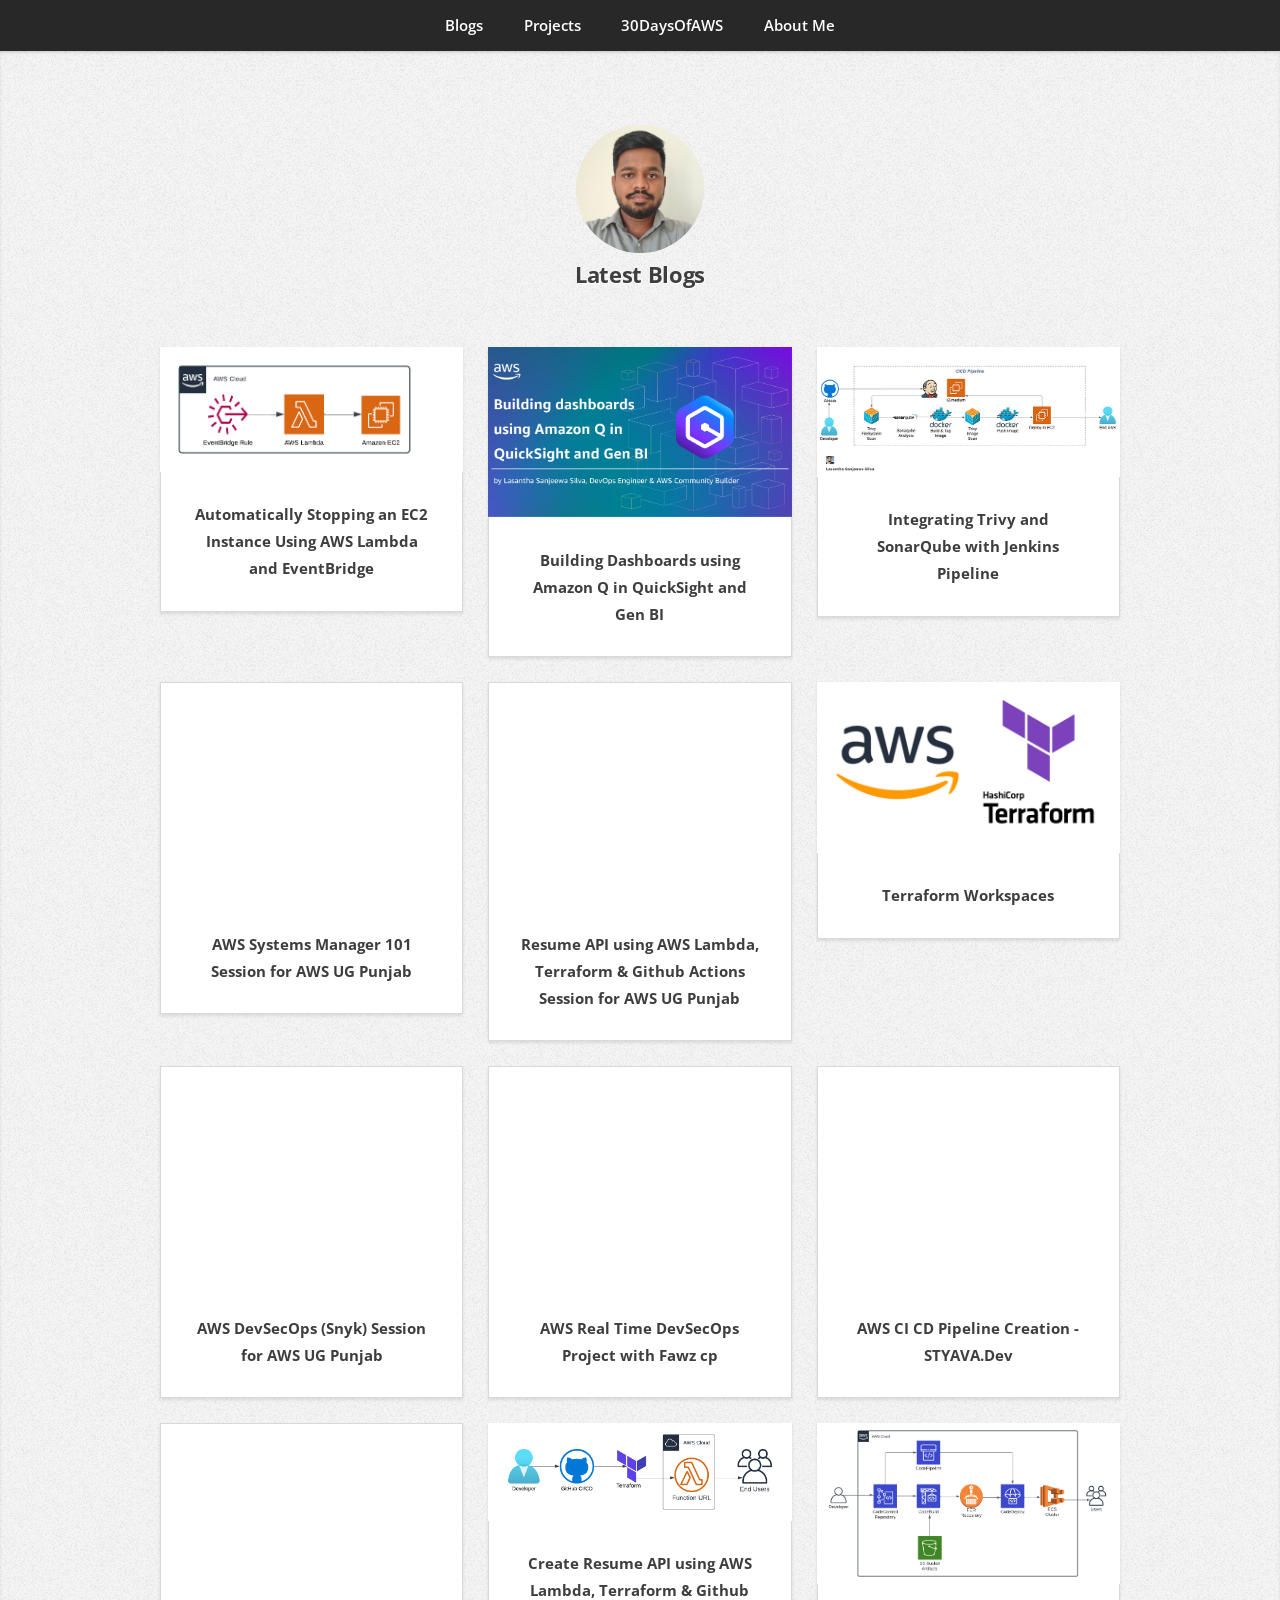
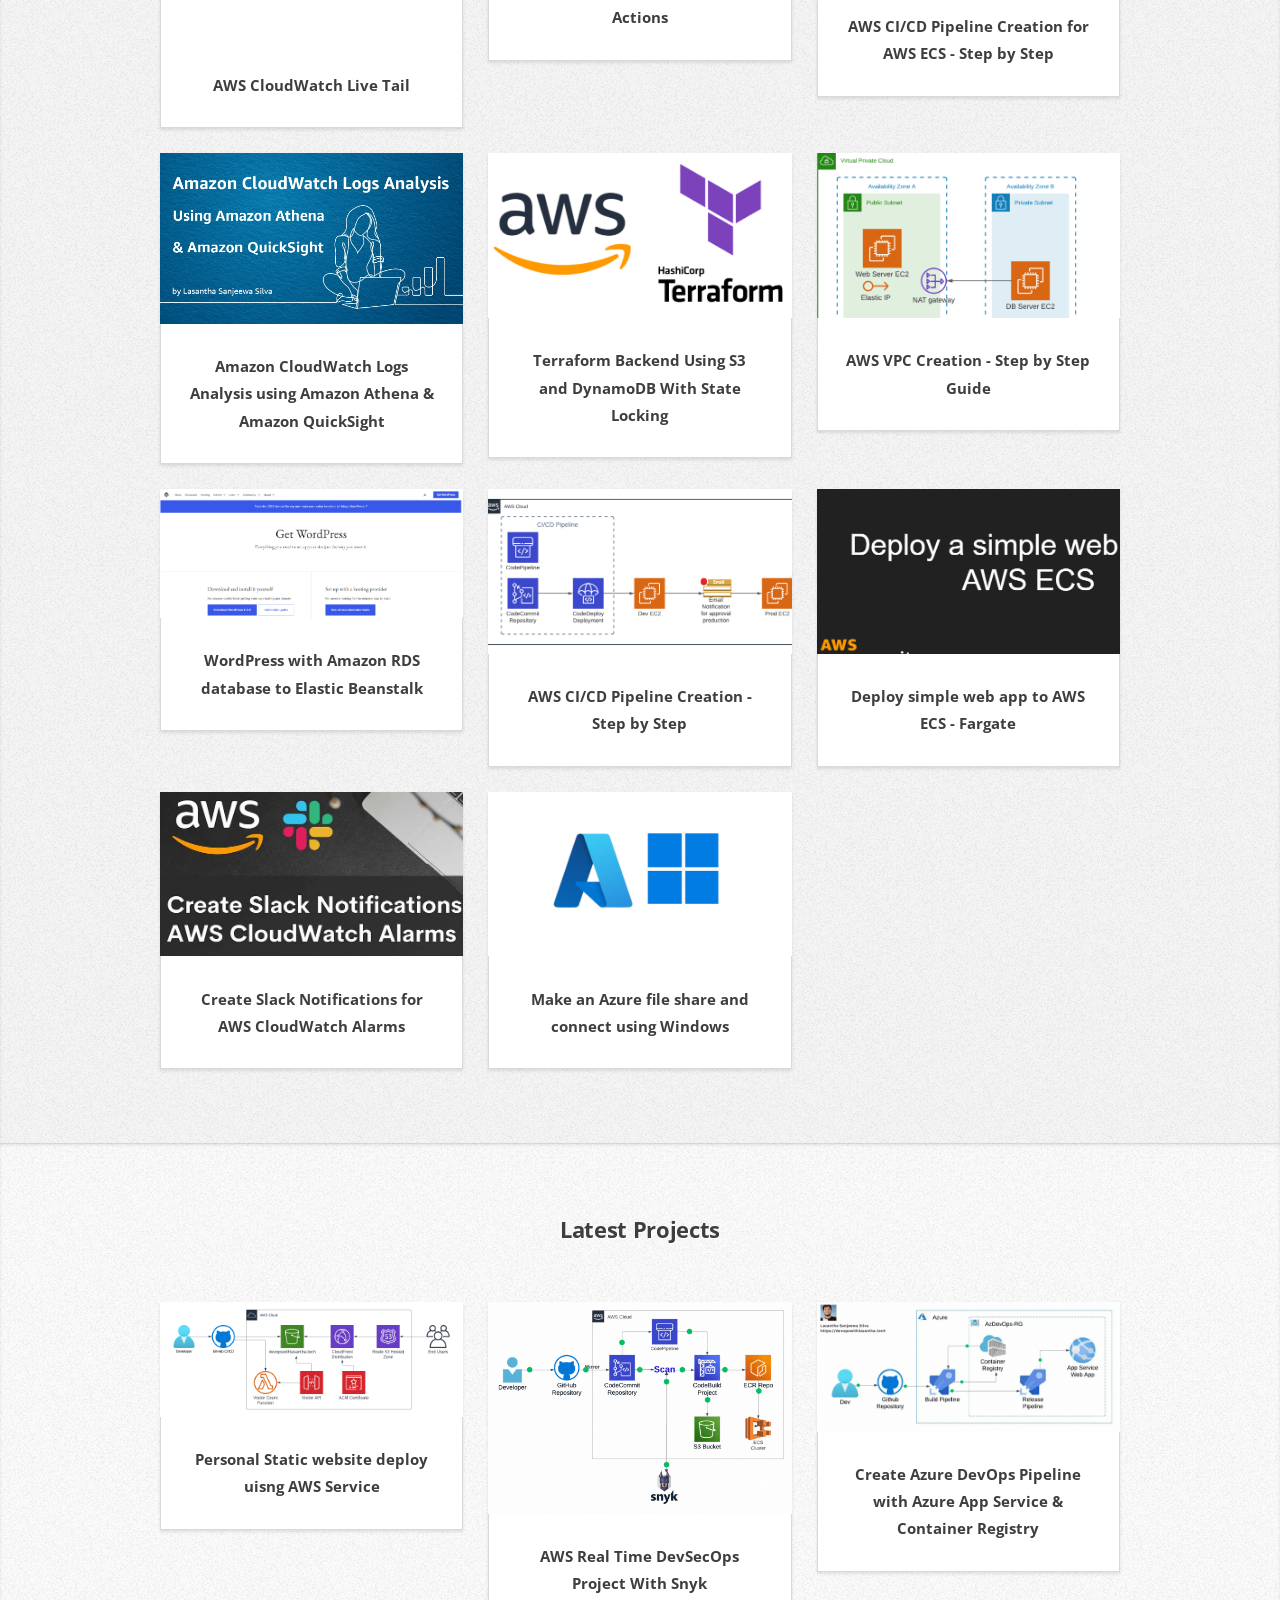
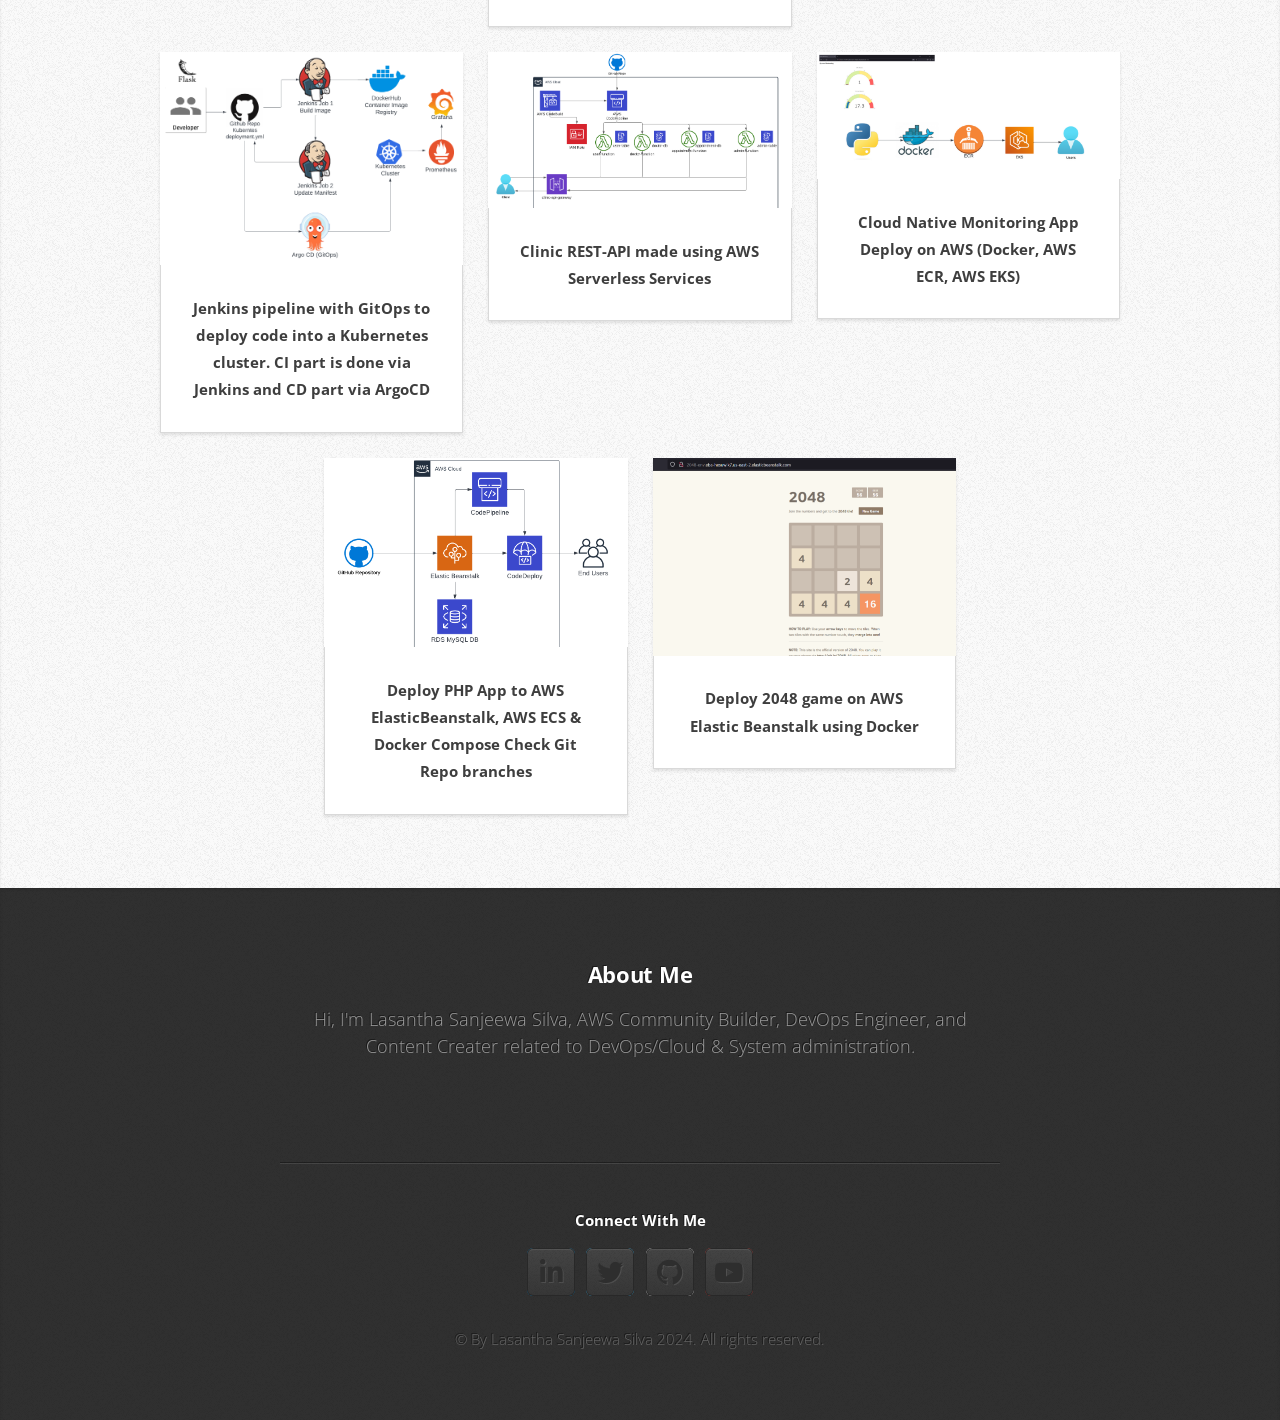
==== commit a3447475: "2024-11-16 commmit" ====
--- a/website/index.html
+++ b/website/index.html
@@ -28,6 +28,13 @@
 				<h3>Latest Blogs</h3>
 			</header>
 			<div class="row">
+				<div class="col-4 col-6-medium col-12-small">
+					<article class="box style2">
+						<a href="https://community.aws/content/2oLgxvS7uReYerwBAYkKn8ii0gf"
+							class="image featured"><img src="images/pic14.png" alt="" /></a>
+						<h4><a href="https://community.aws/content/2oLgxvS7uReYerwBAYkKn8ii0gf">Automatically Stopping an EC2 Instance Using AWS Lambda and EventBridge</a></h4>
+					</article>
+				</div>
 				<div class="col-4 col-6-medium col-12-small">
 					<article class="box style2">
 						<a href="https://community.amazonquicksight.com/t/building-dashboards-using-amazon-q-in-quicksight-and-gen-bi/36045?u=lasantha_sanjeewa"
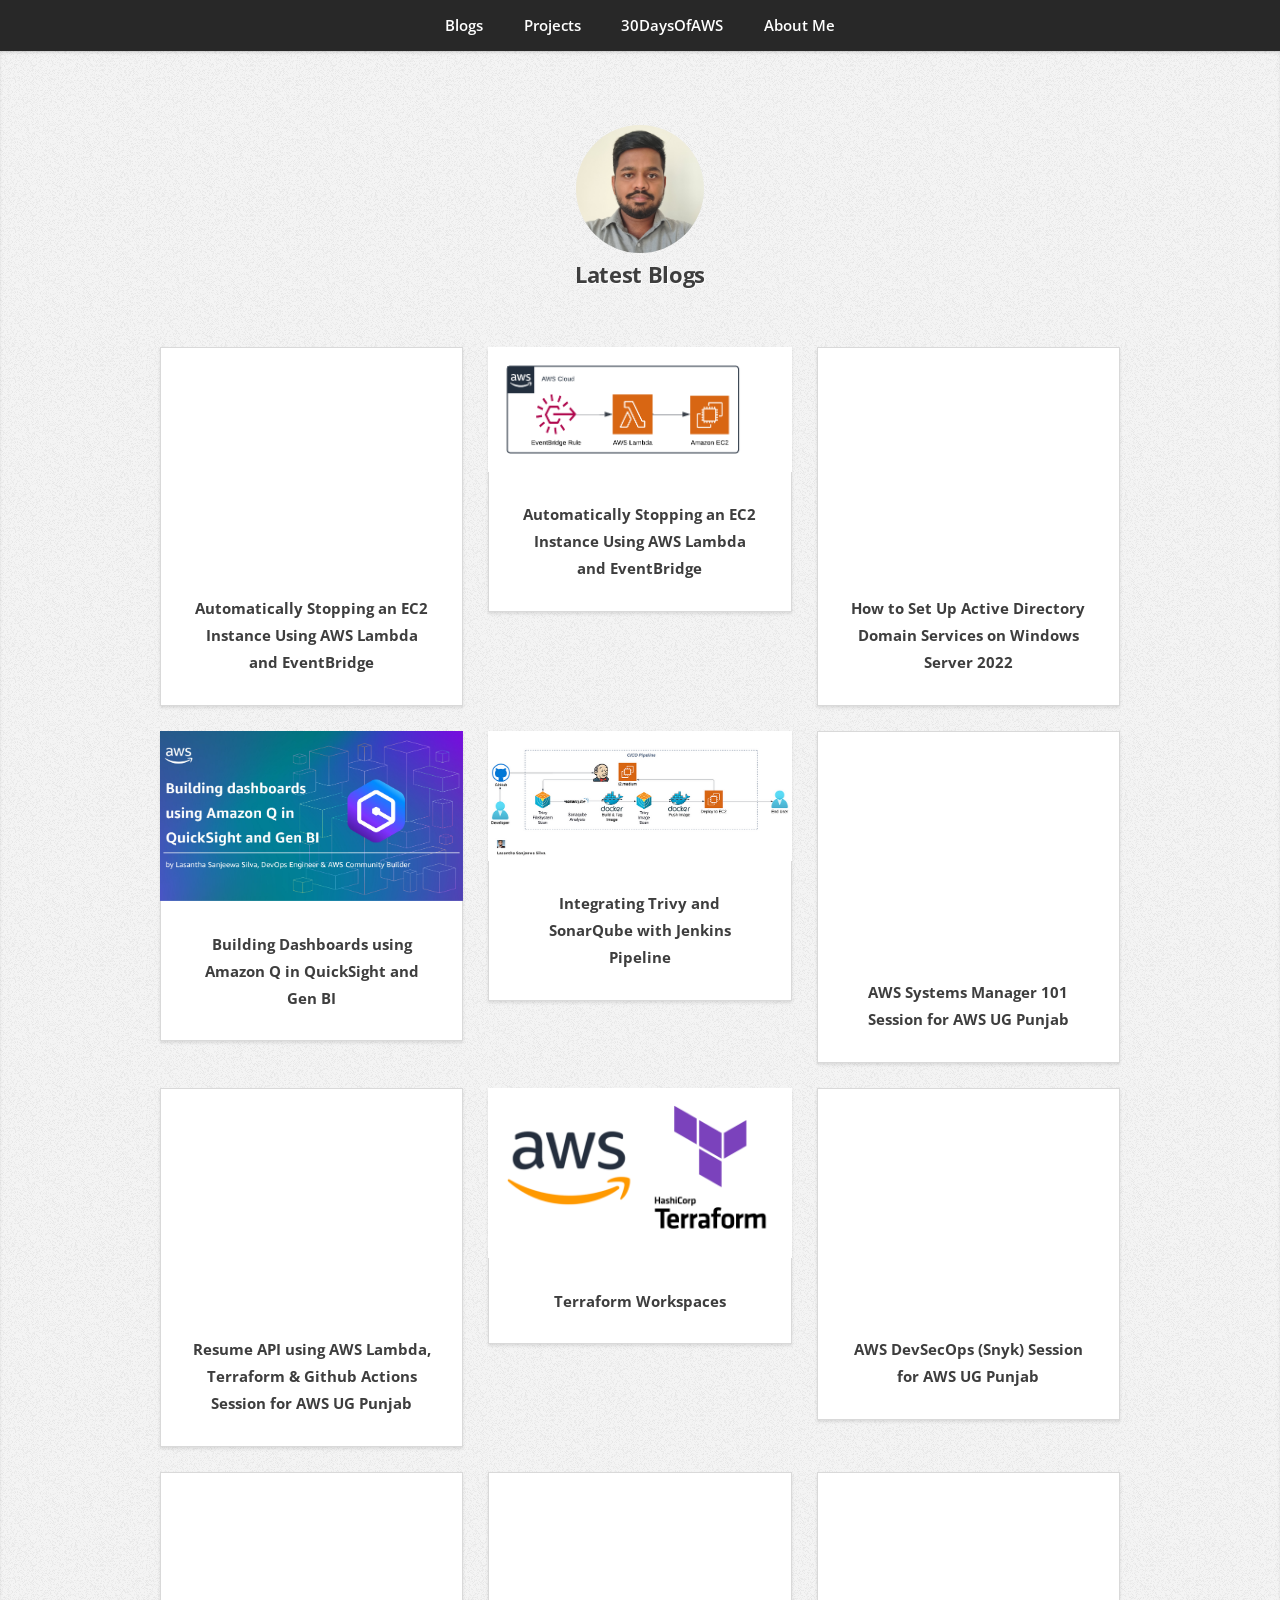
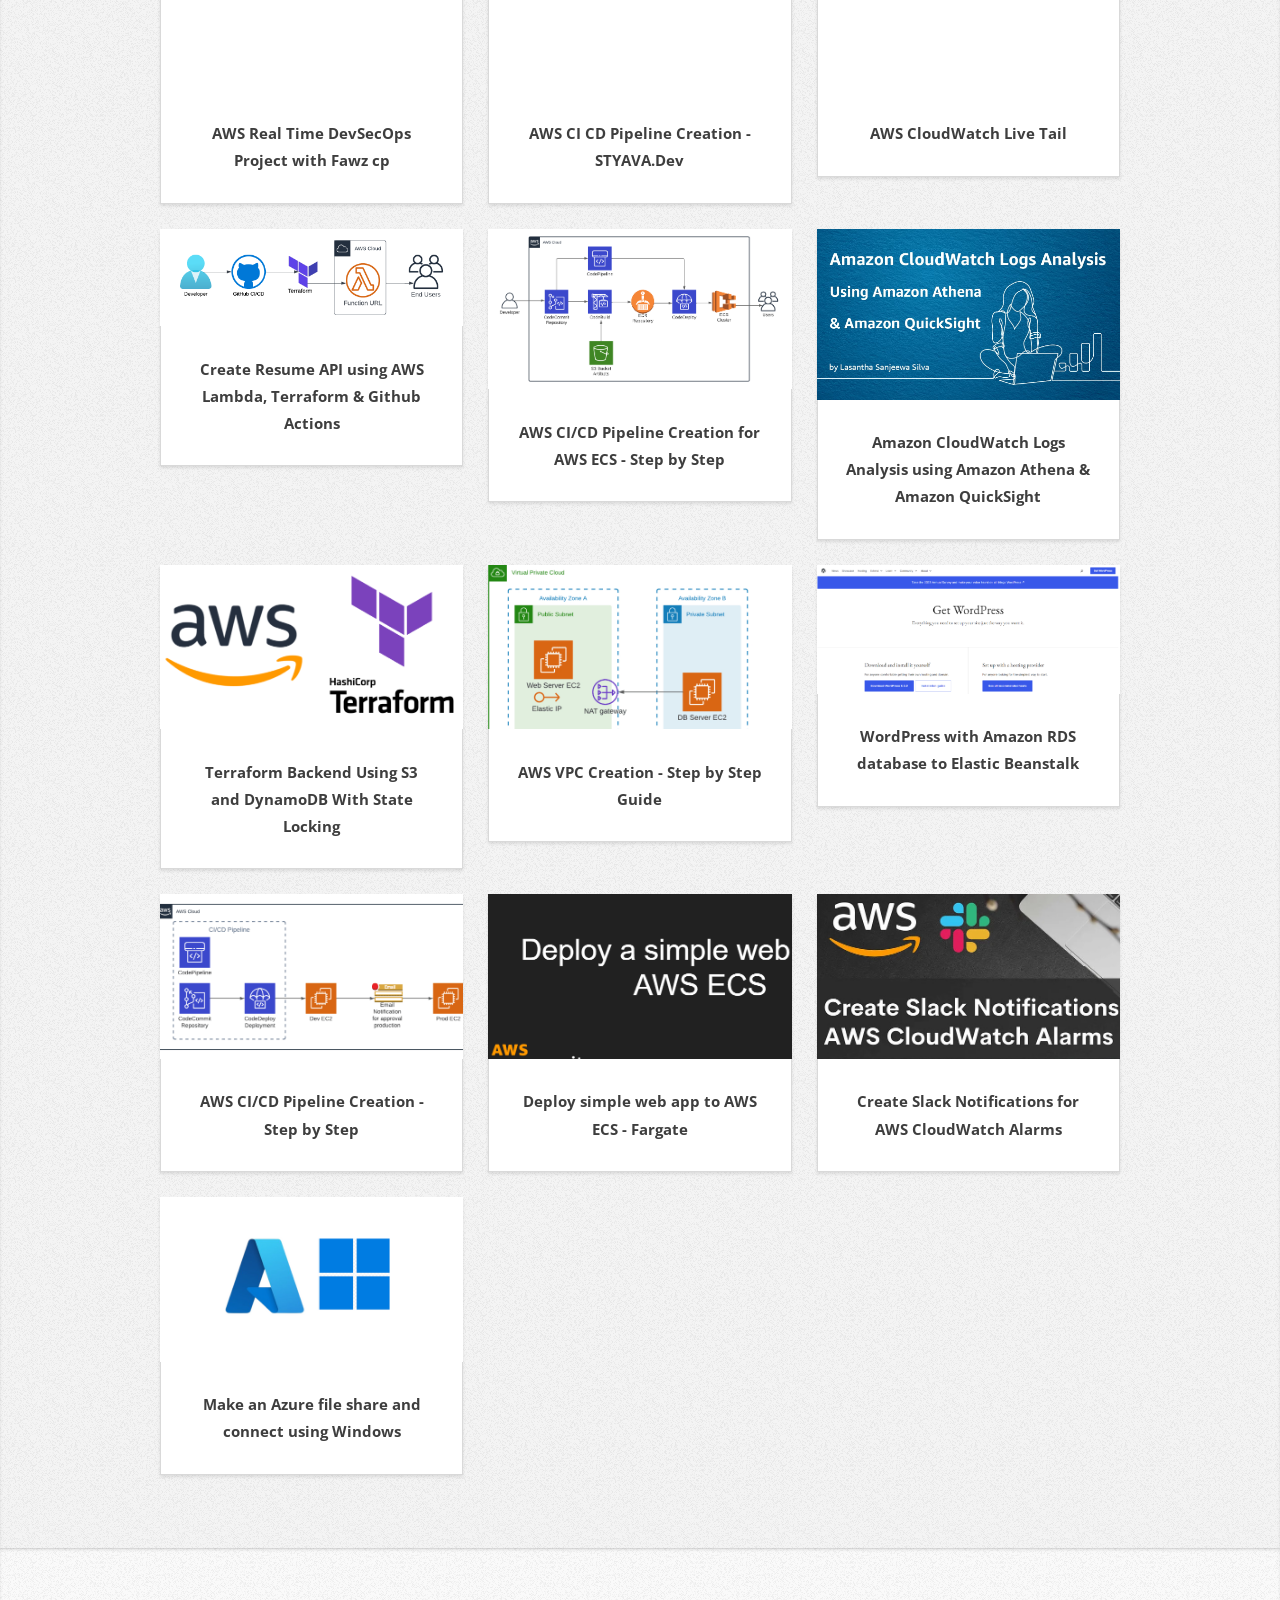
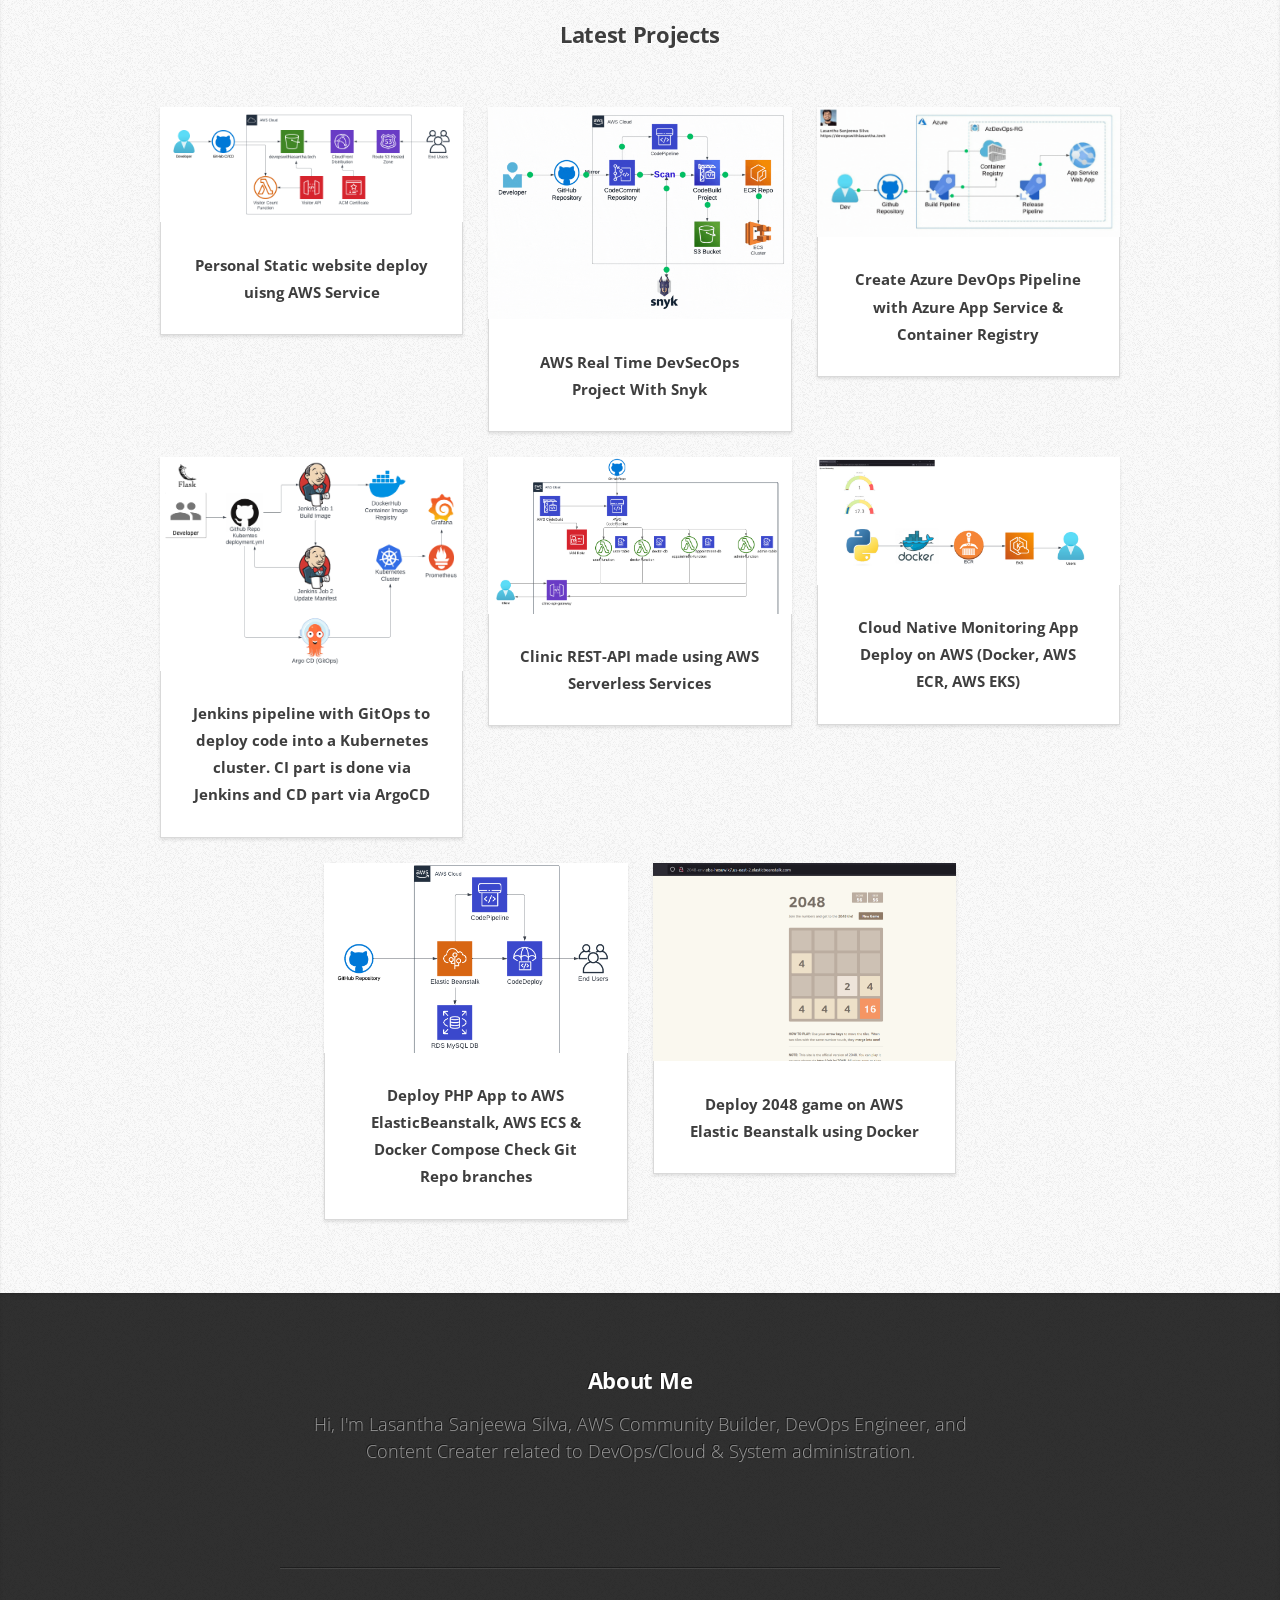
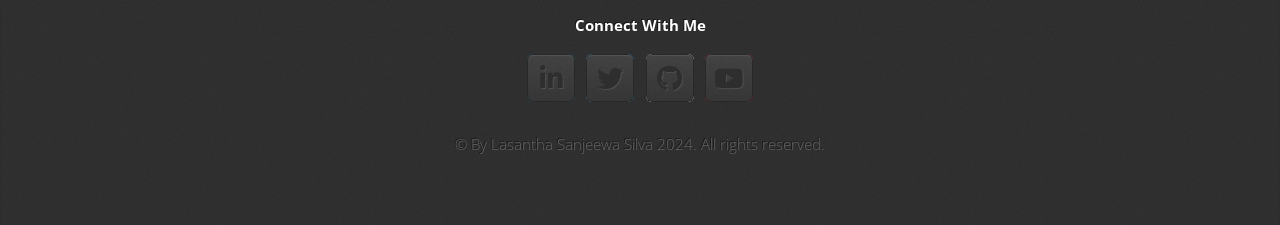
==== commit 9e481862: "2024-12-12 update" ====
--- a/website/index.html
+++ b/website/index.html
@@ -30,9 +30,29 @@
 			<div class="row">
 				<div class="col-4 col-6-medium col-12-small">
 					<article class="box style2">
+						<iframe width="300" height="211"
+							src="https://www.youtube.com/embed/IJvnglWvcTg?si=tL1Zc4Mo-a0mI2Gc"
+							title="YouTube video player" frameborder="0"
+							allow="accelerometer; autoplay; clipboard-write; encrypted-media; gyroscope; picture-in-picture; web-share"
+							allowfullscreen></iframe>
+						<h4>Automatically Stopping an EC2 Instance Using AWS Lambda and EventBridge</h4>
+					</article>
+				</div>
+				<div class="col-4 col-6-medium col-12-small">
+					<article class="box style2">
 						<a href="https://community.aws/content/2oLgxvS7uReYerwBAYkKn8ii0gf"
 							class="image featured"><img src="images/pic14.png" alt="" /></a>
 						<h4><a href="https://community.aws/content/2oLgxvS7uReYerwBAYkKn8ii0gf">Automatically Stopping an EC2 Instance Using AWS Lambda and EventBridge</a></h4>
+					</article>
+				</div>
+				<div class="col-4 col-6-medium col-12-small">
+					<article class="box style2">
+						<iframe width="300" height="211"
+							src="https://www.youtube.com/embed/QYCkCnWnTzc?si=qXnsZYhYfE_KABWW"
+							title="YouTube video player" frameborder="0"
+							allow="accelerometer; autoplay; clipboard-write; encrypted-media; gyroscope; picture-in-picture; web-share"
+							allowfullscreen></iframe>
+						<h4>How to Set Up Active Directory Domain Services on Windows Server 2022</h4>
 					</article>
 				</div>
 				<div class="col-4 col-6-medium col-12-small">
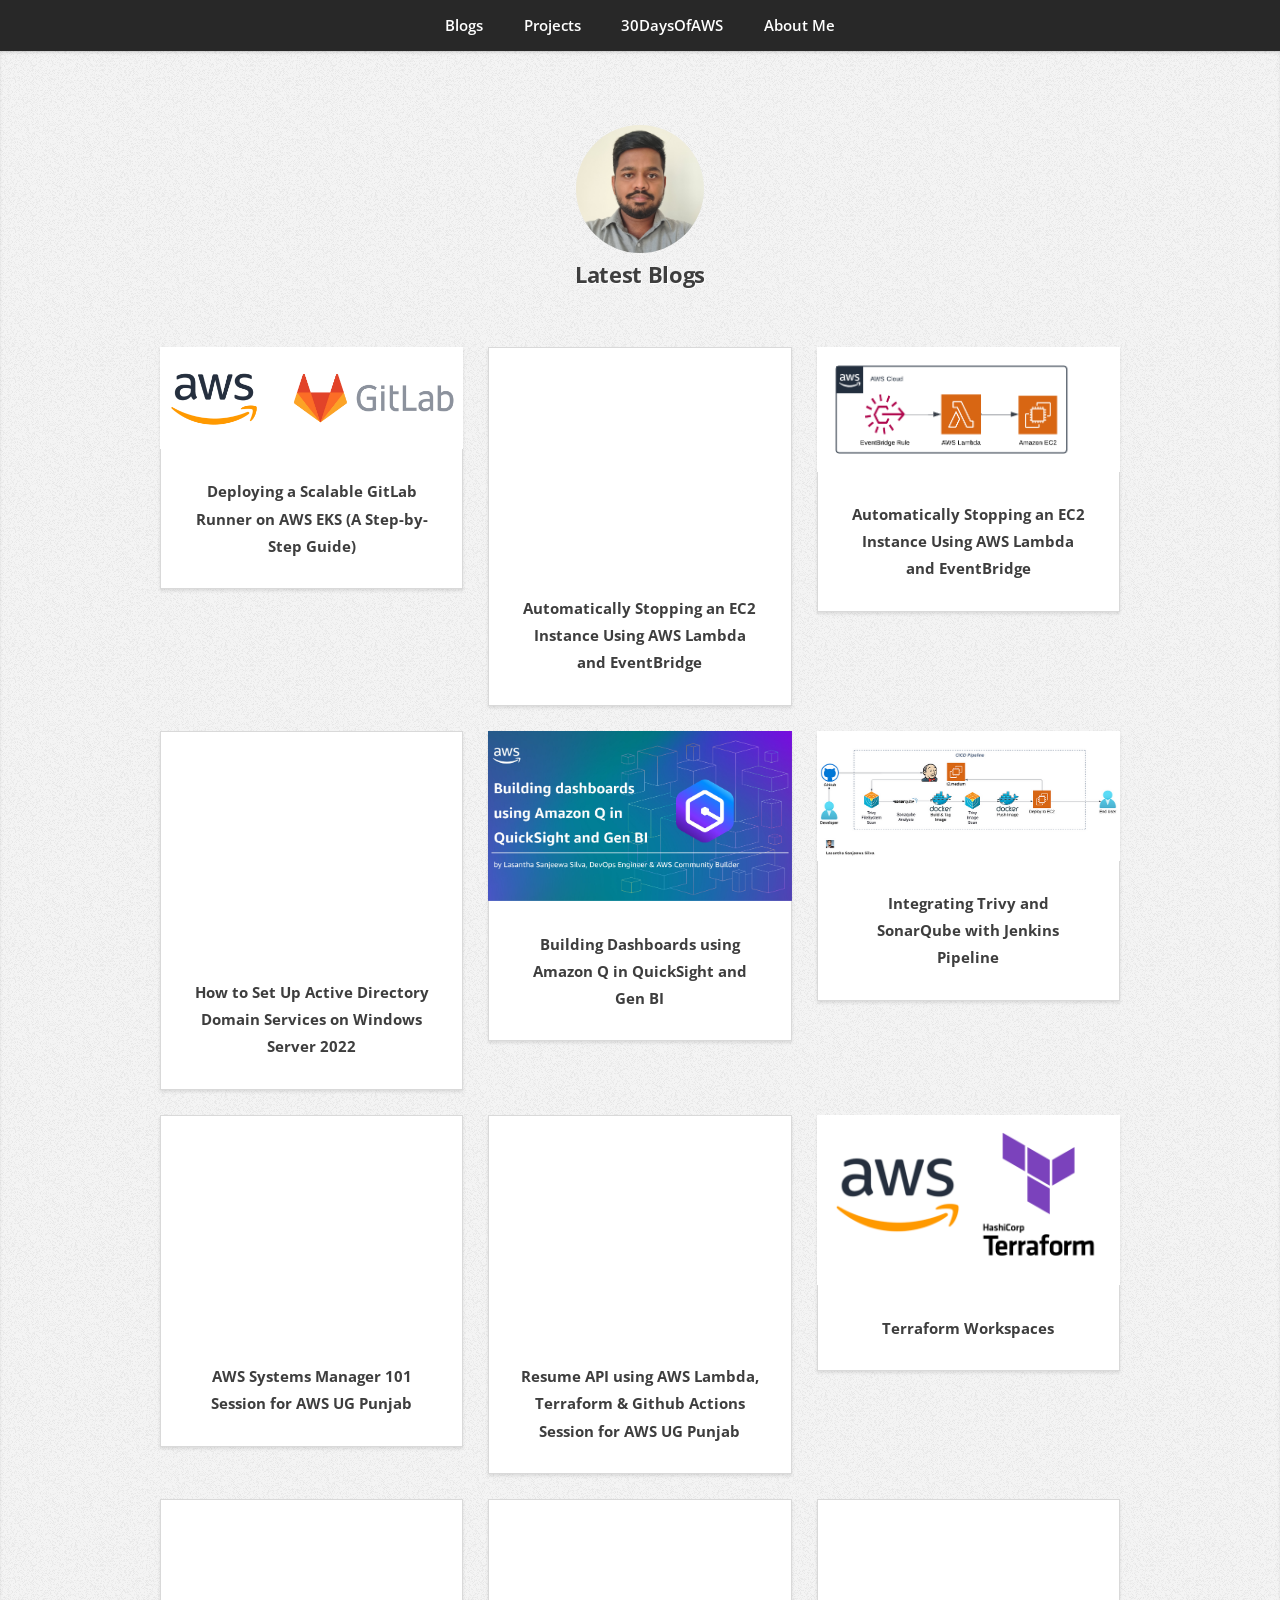
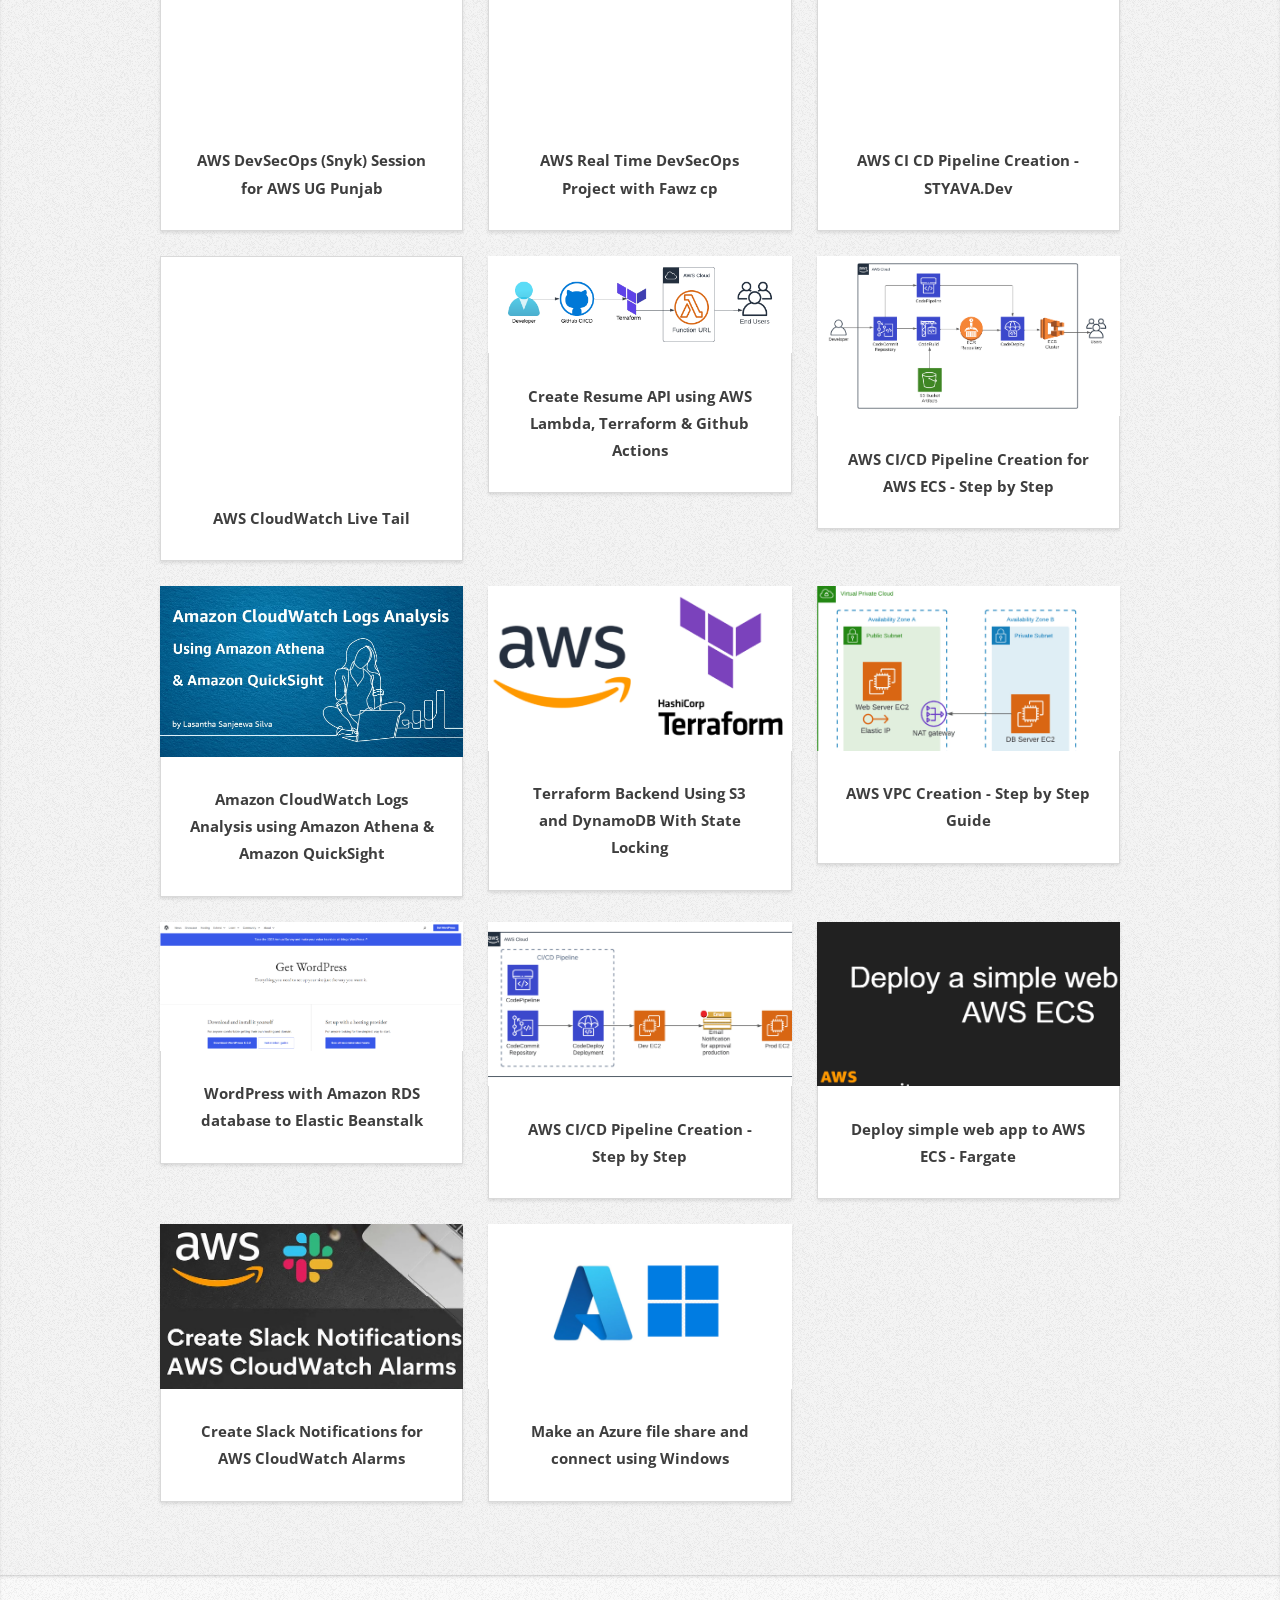
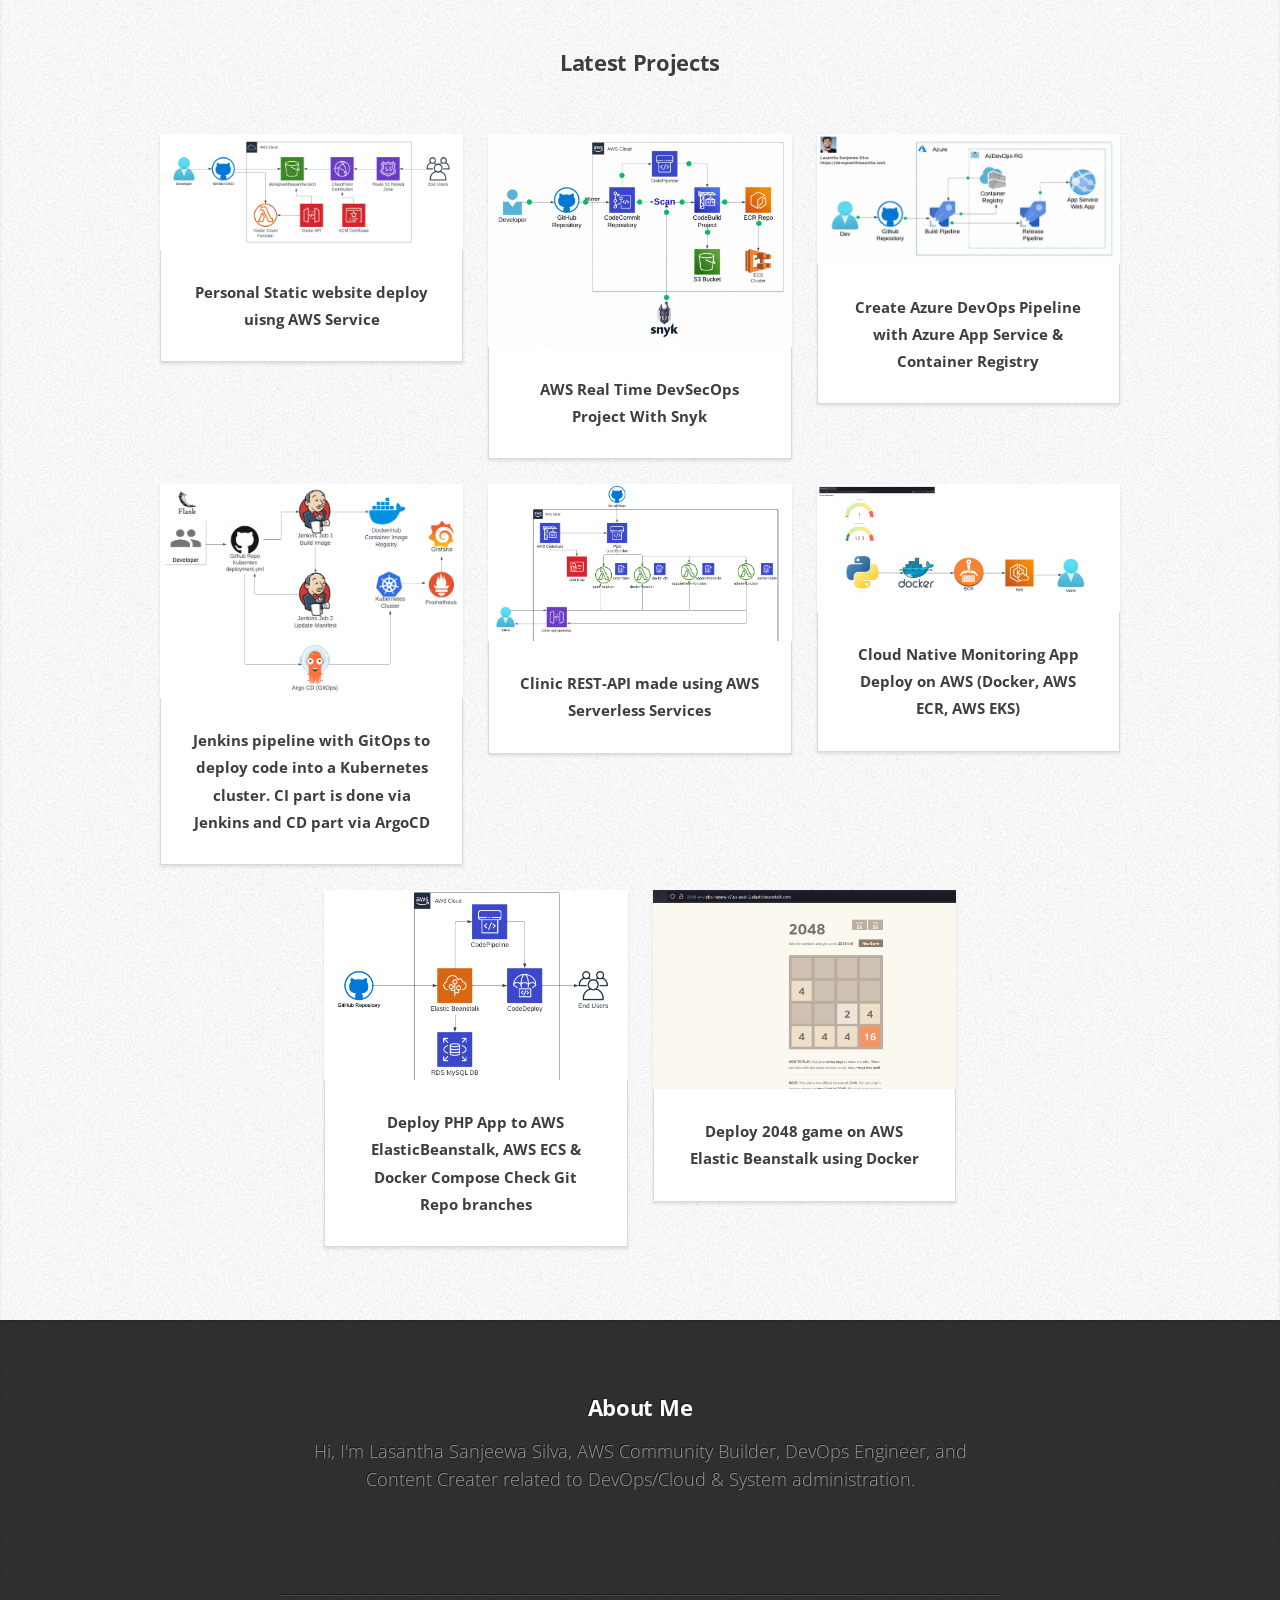
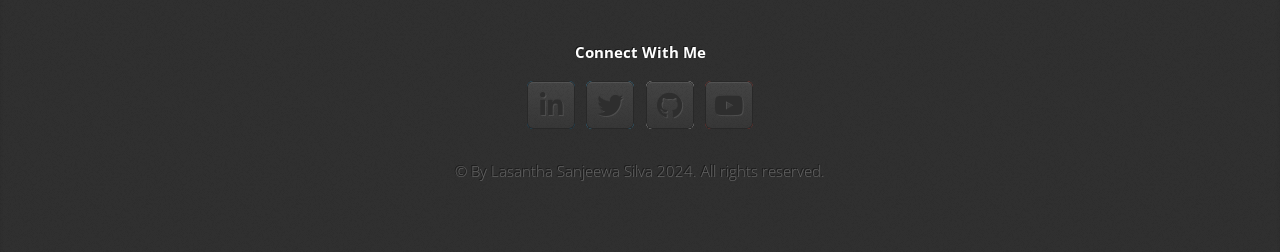
==== commit 0a330db3: "gitlab runner article added" ====
--- a/website/index.html
+++ b/website/index.html
@@ -28,6 +28,13 @@
 				<h3>Latest Blogs</h3>
 			</header>
 			<div class="row">
+				<div class="col-4 col-6-medium col-12-small">
+					<article class="box style2">
+						<a href="https://lasanthasilva.medium.com/deploying-a-scalable-gitlab-runner-on-aws-eks-a-step-by-step-guide-76e5eca24cb0"
+							class="image featured"><img src="images/pic15.png" alt="" /></a>
+						<h4><a href="https://lasanthasilva.medium.com/deploying-a-scalable-gitlab-runner-on-aws-eks-a-step-by-step-guide-76e5eca24cb0">Deploying a Scalable GitLab Runner on AWS EKS (A Step-by-Step Guide)</a></h4>
+					</article>
+				</div>
 				<div class="col-4 col-6-medium col-12-small">
 					<article class="box style2">
 						<iframe width="300" height="211"
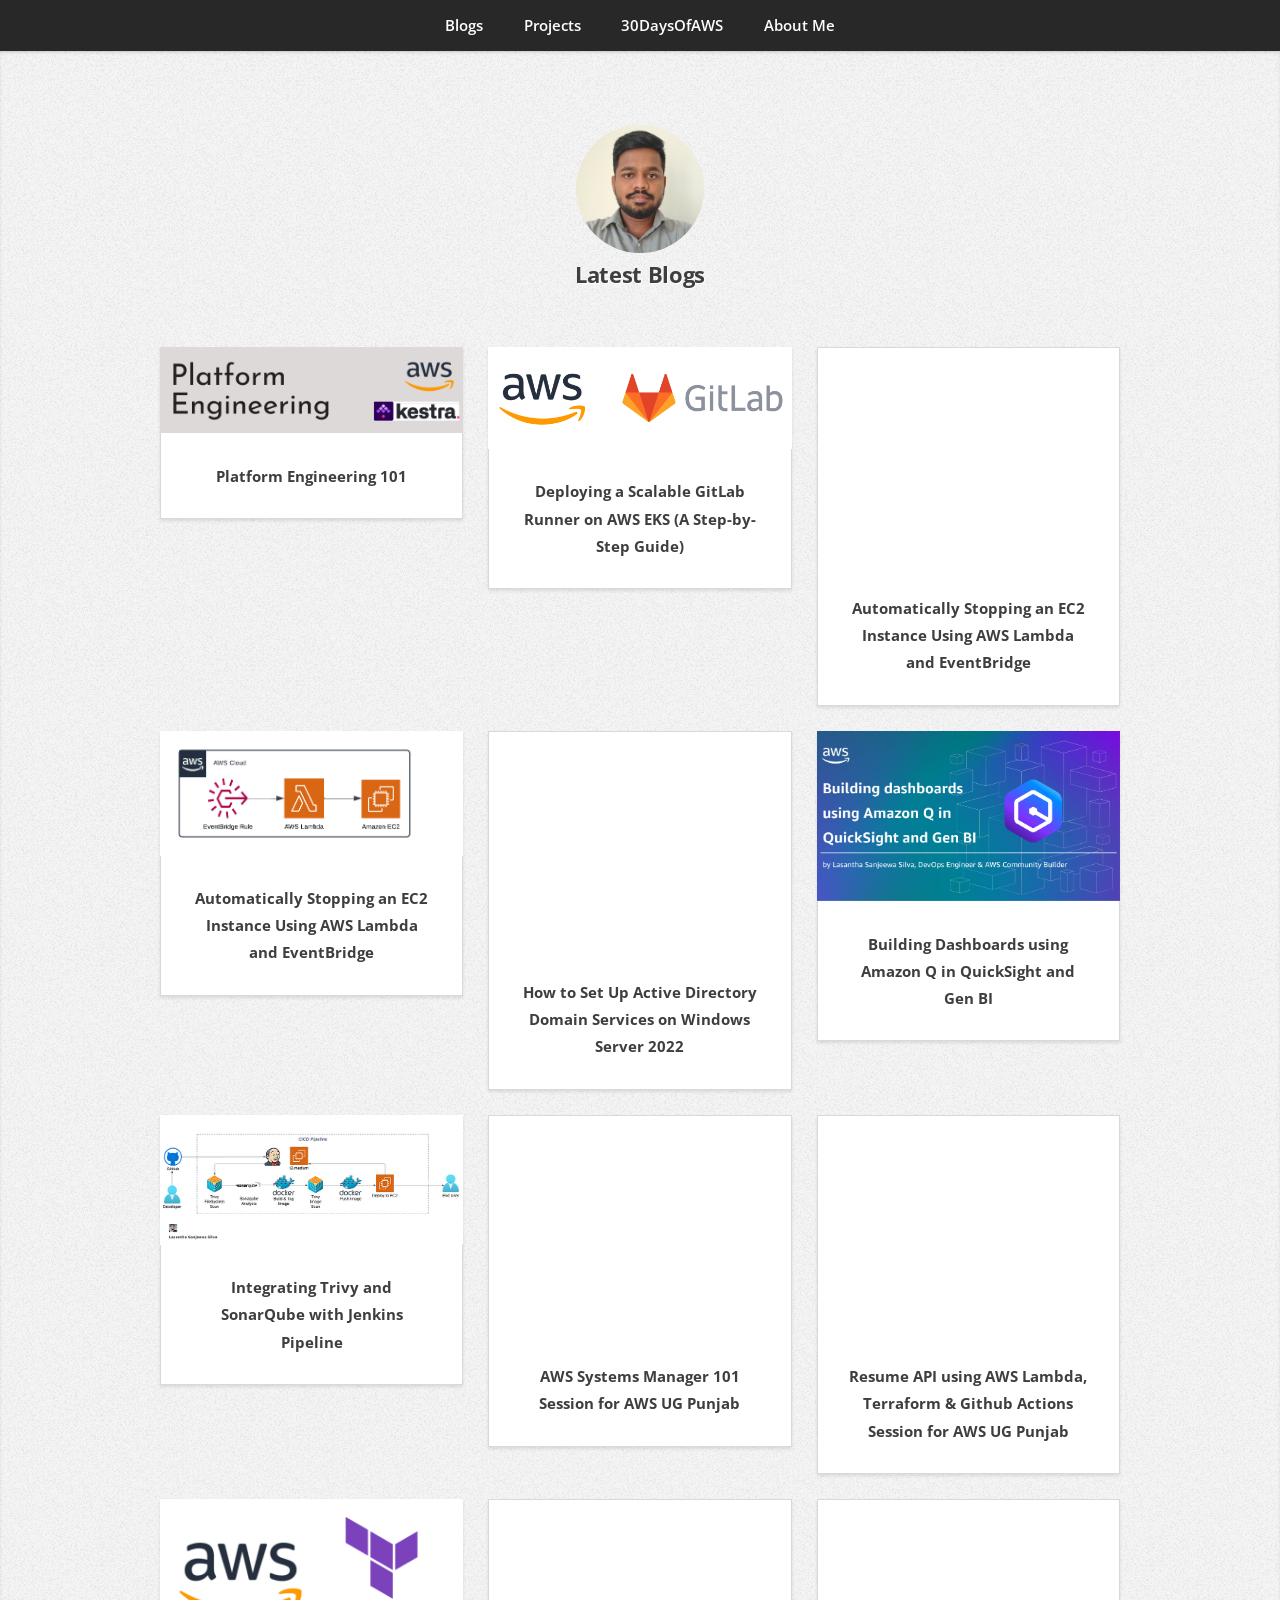
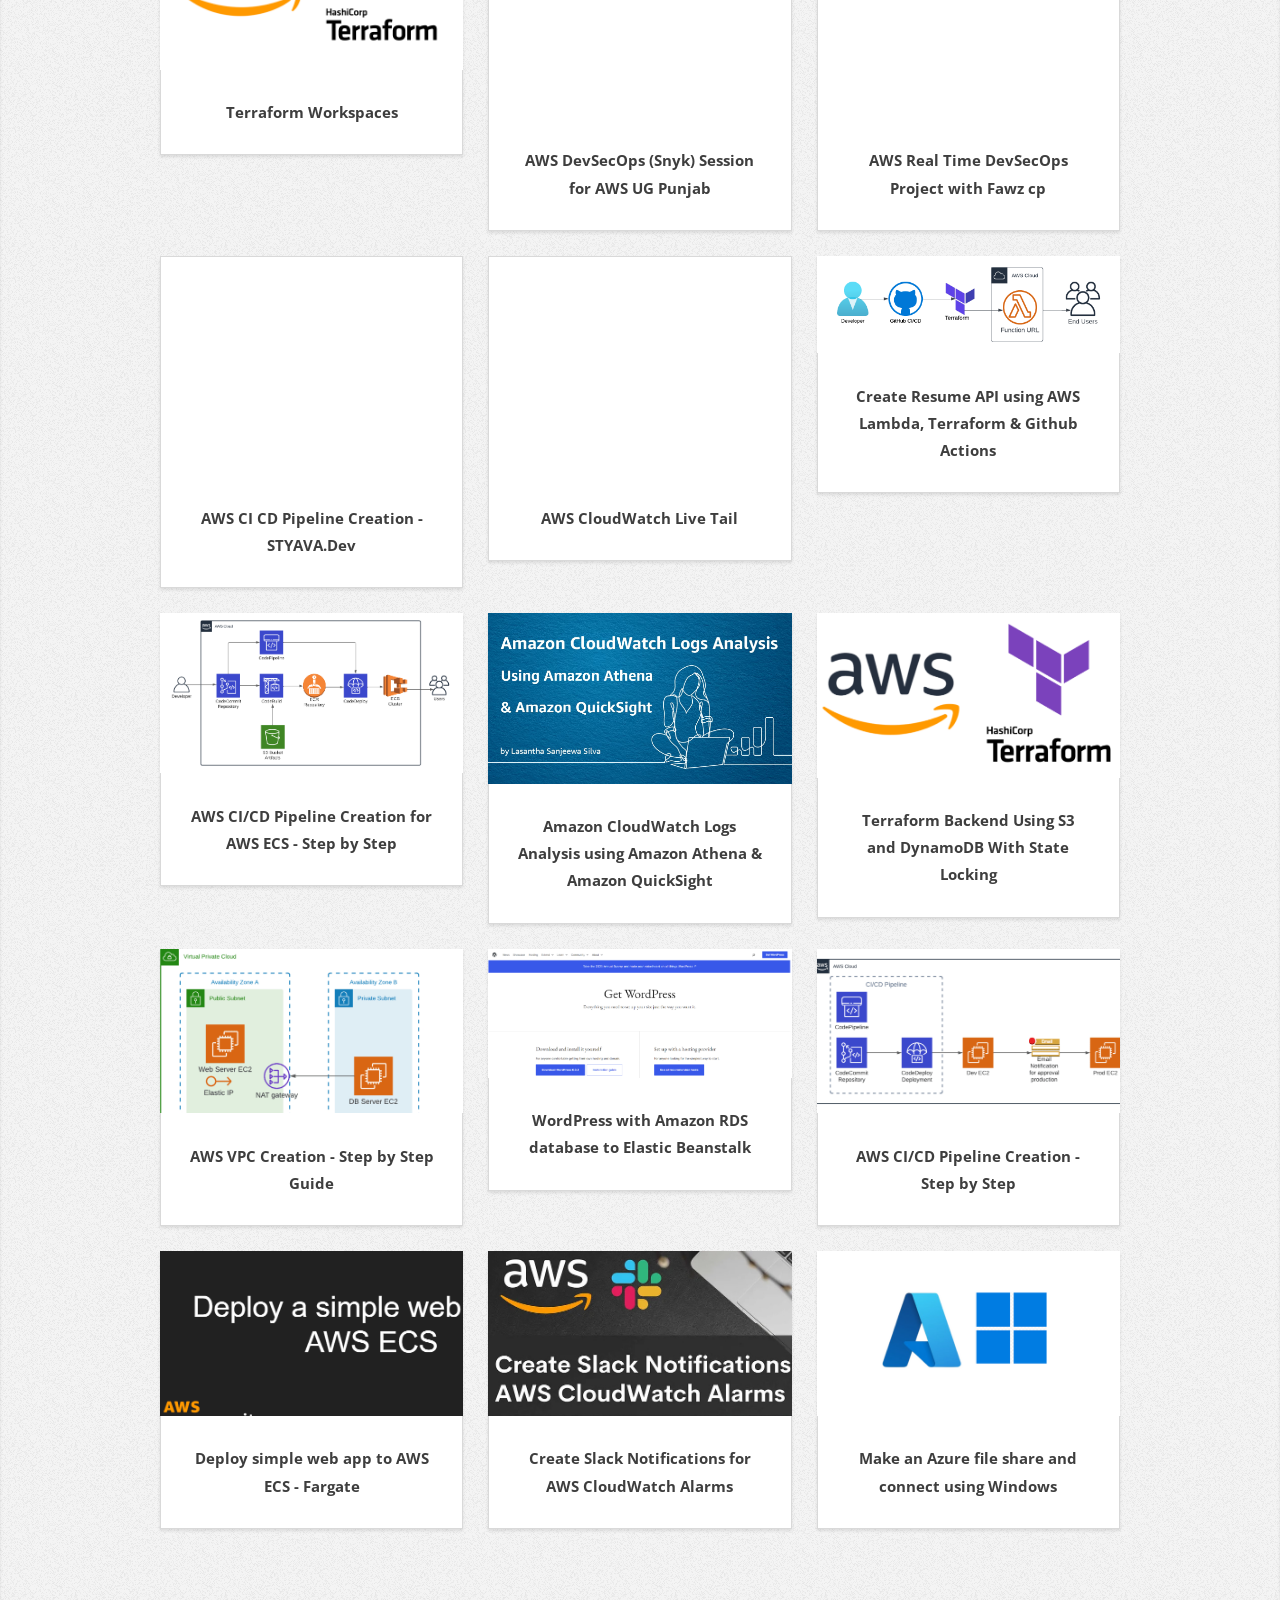
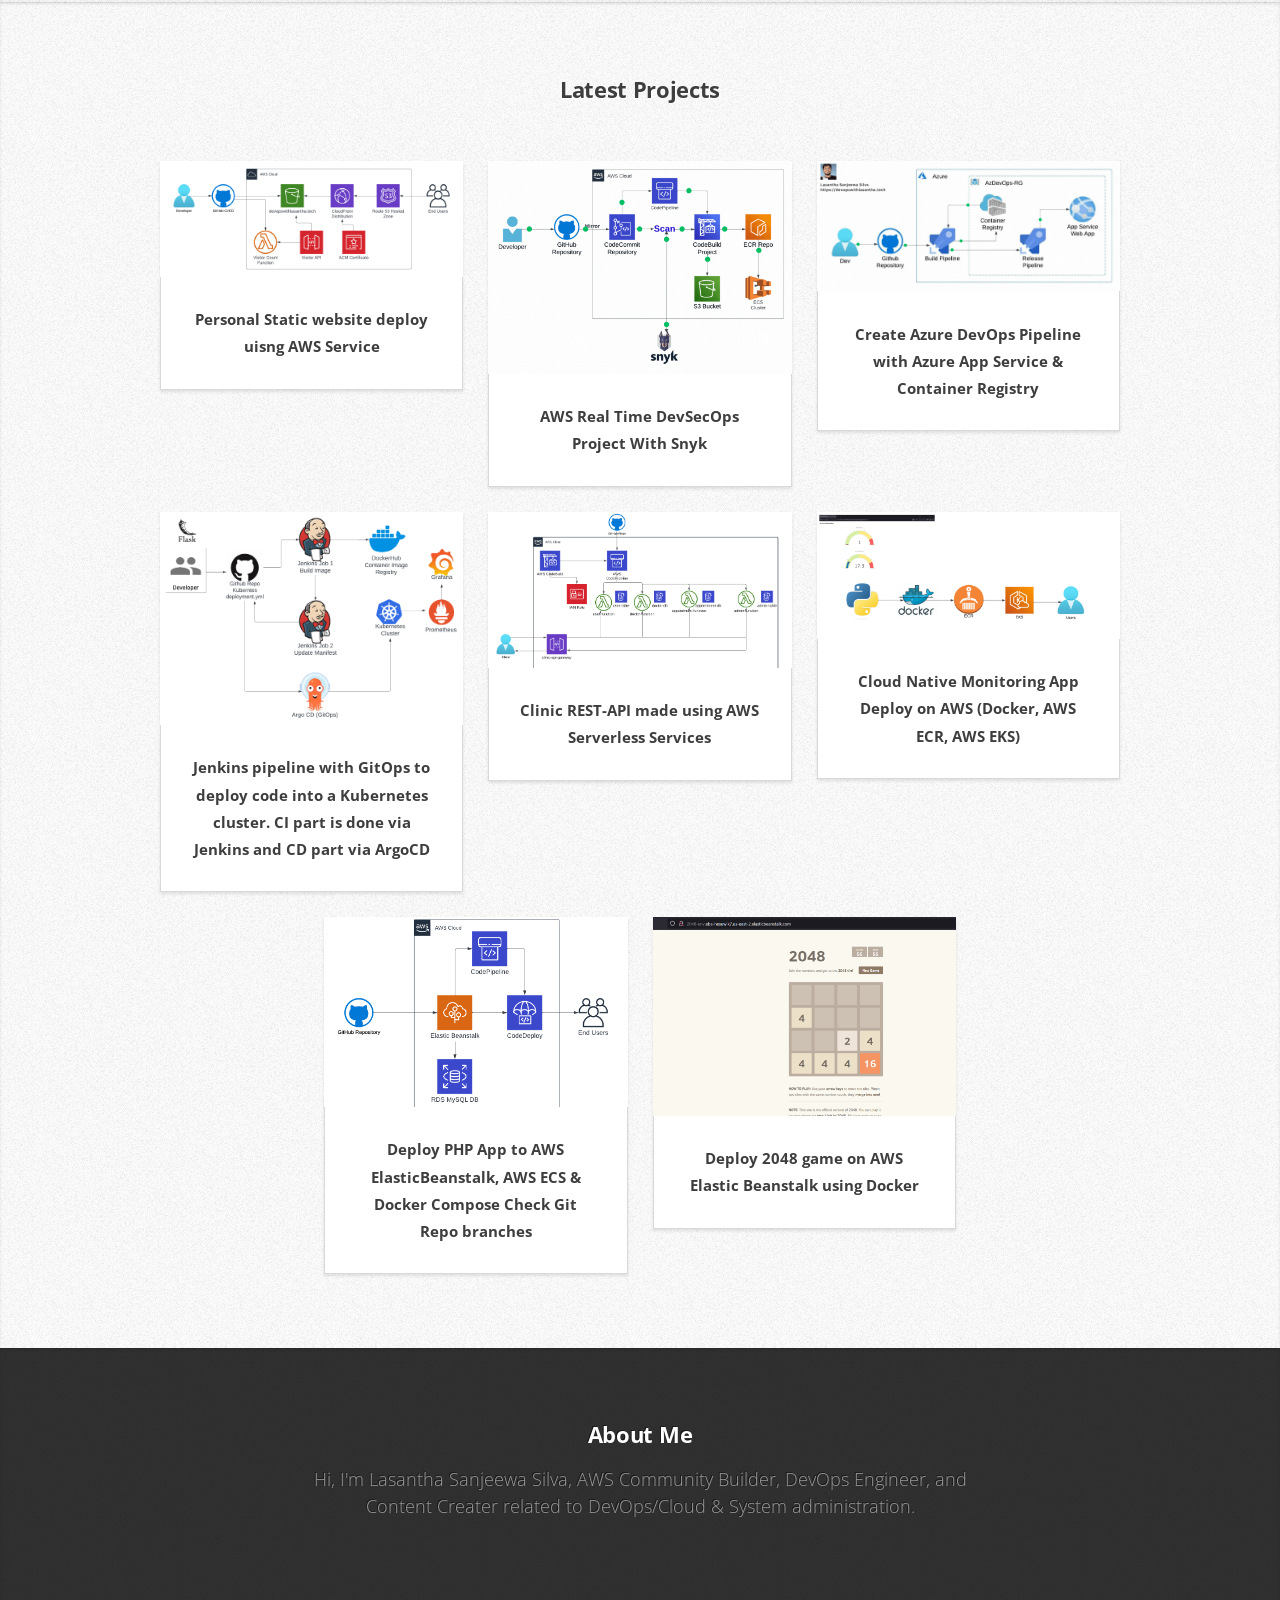
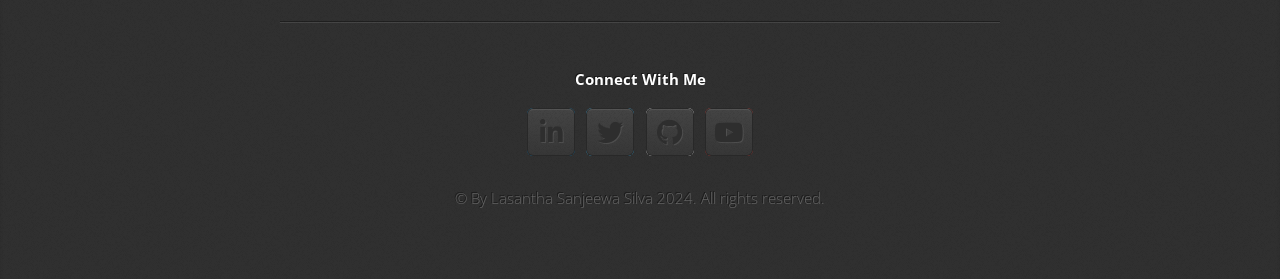
==== commit a7fef0d5: "2025-1-1 commit" ====
--- a/website/index.html
+++ b/website/index.html
@@ -28,6 +28,13 @@
 				<h3>Latest Blogs</h3>
 			</header>
 			<div class="row">
+				<div class="col-4 col-6-medium col-12-small">
+					<article class="box style2">
+						<a href="https://dev.to/aws-builders/platform-engineering-k72"
+							class="image featured"><img src="images/pic16.png" alt="" /></a>
+						<h4><a href="https://dev.to/aws-builders/platform-engineering-k72">Platform Engineering 101</a></h4>
+					</article>
+				</div>
 				<div class="col-4 col-6-medium col-12-small">
 					<article class="box style2">
 						<a href="https://lasanthasilva.medium.com/deploying-a-scalable-gitlab-runner-on-aws-eks-a-step-by-step-guide-76e5eca24cb0"
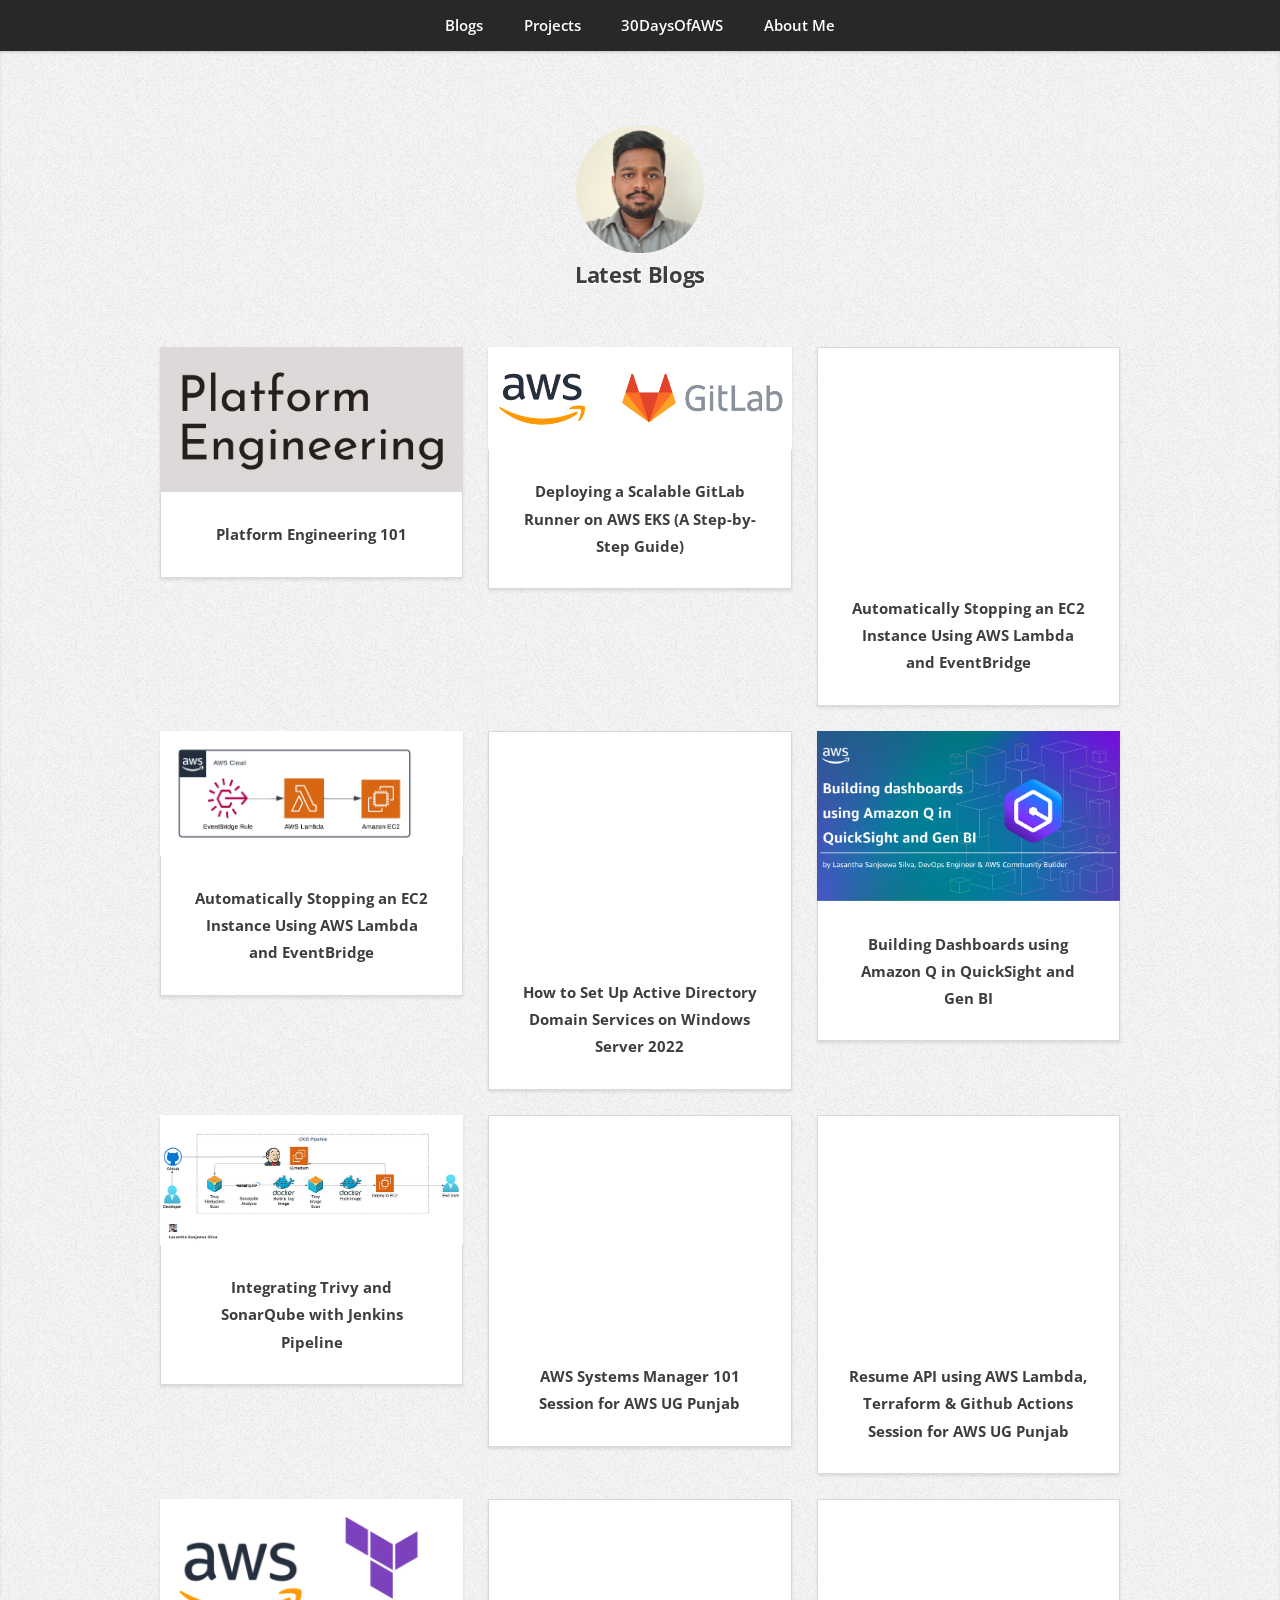
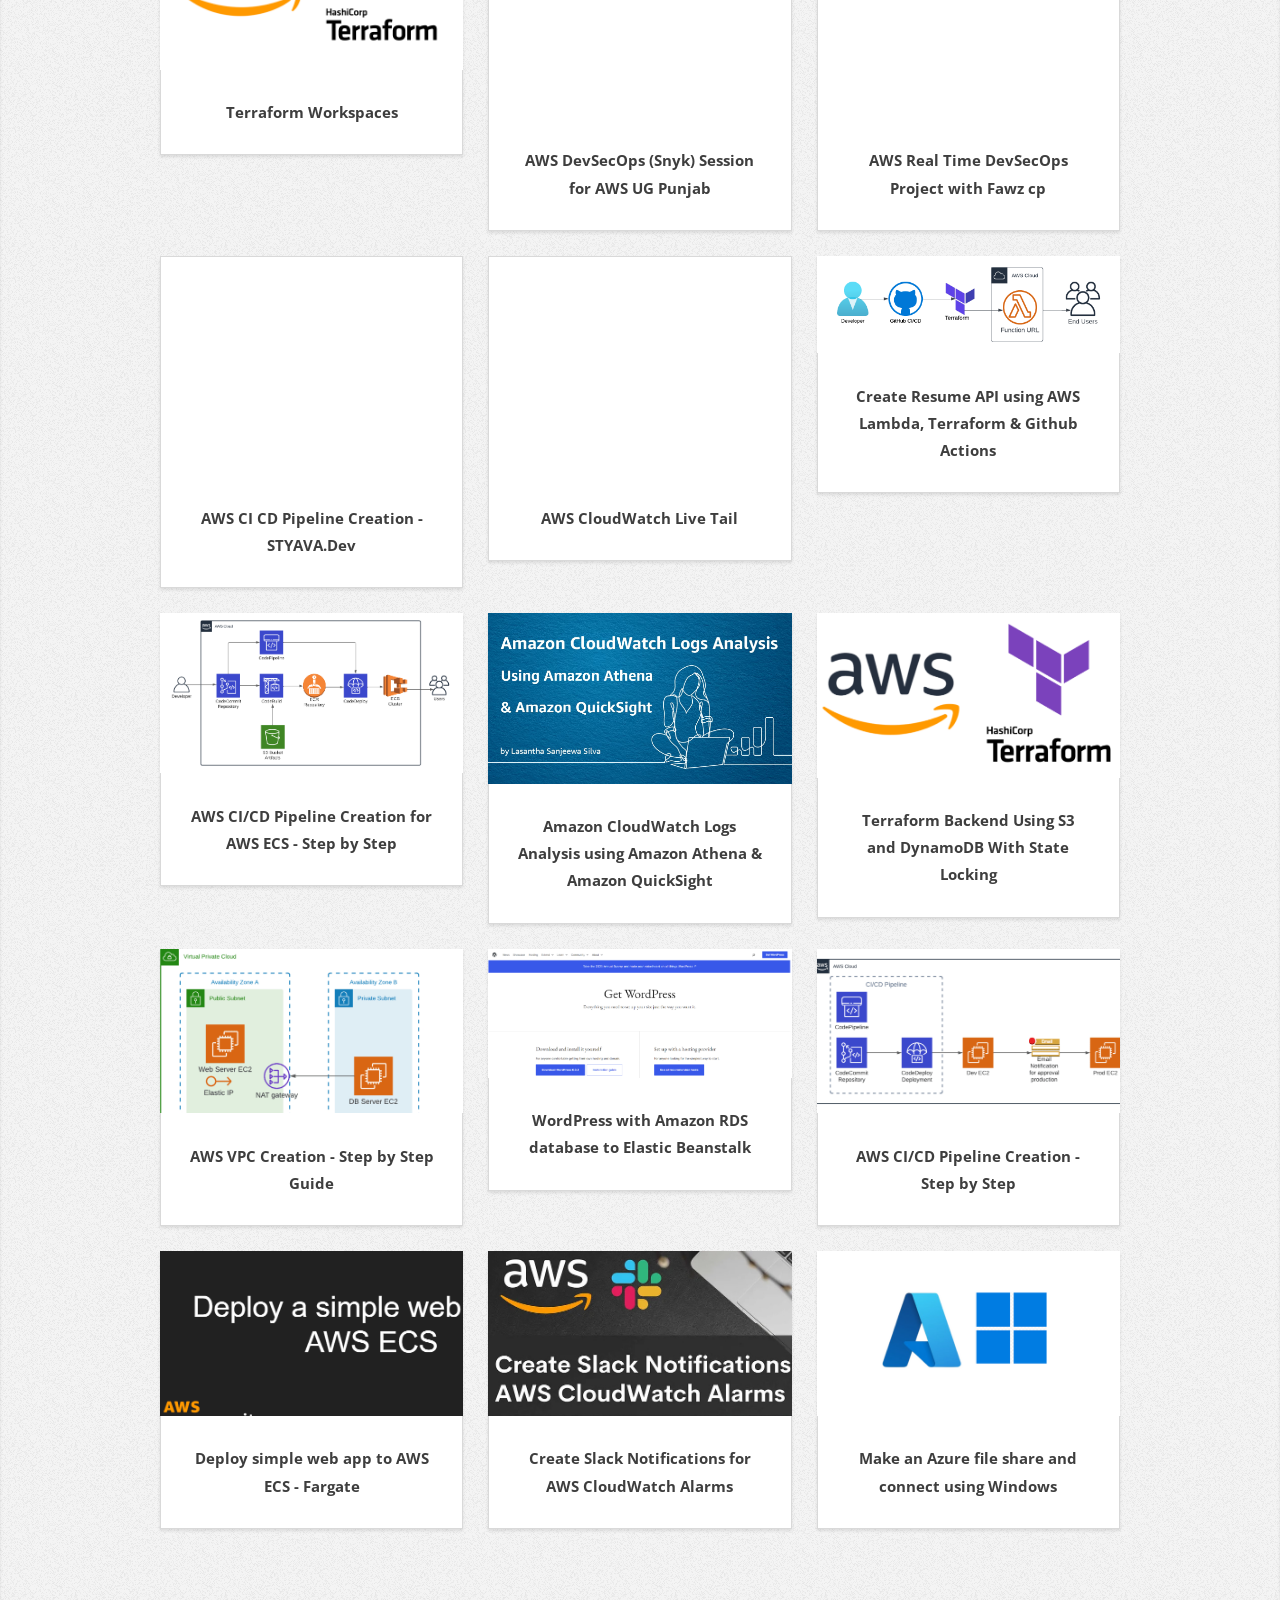
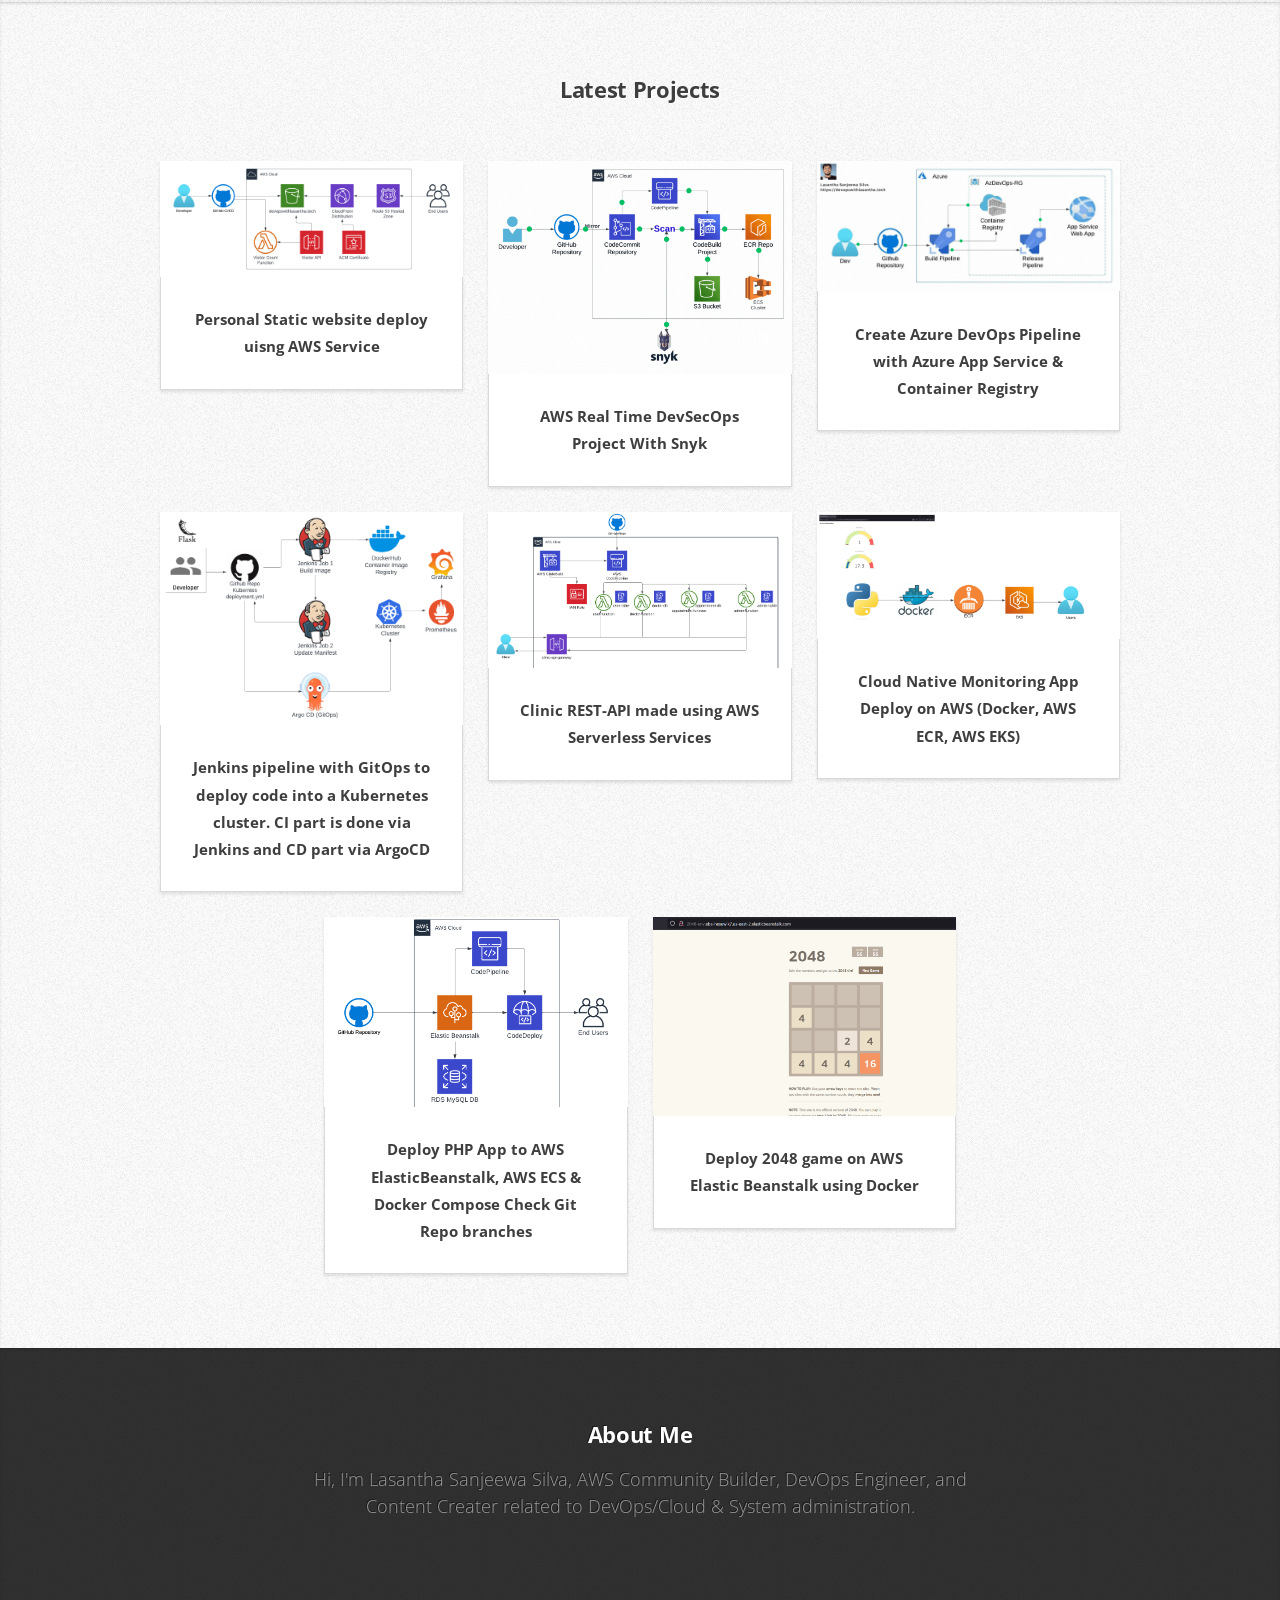
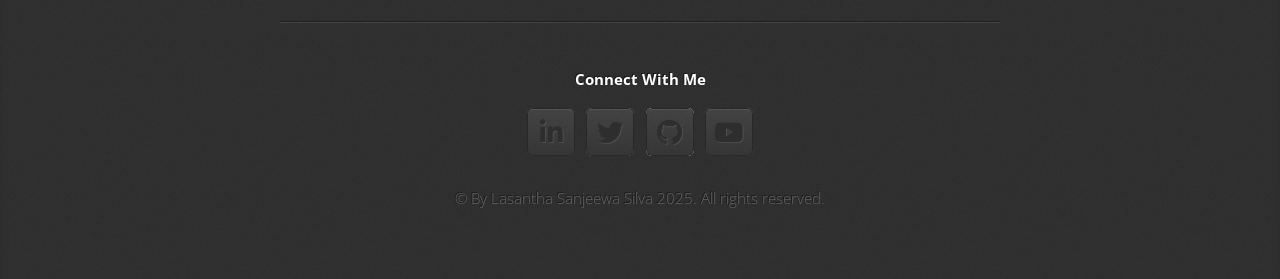
==== commit a4e8eeb7: "2025 changed" ====
--- a/website/index.html
+++ b/website/index.html
@@ -346,7 +346,7 @@
 					</ul>
 					<br>
 					<ul id="copyright">
-						<li>&copy; By Lasantha Sanjeewa Silva 2024. All rights reserved.</li>
+						<li>&copy; By Lasantha Sanjeewa Silva 2025. All rights reserved.</li>
 					</ul>
 				</div>
 			</div>
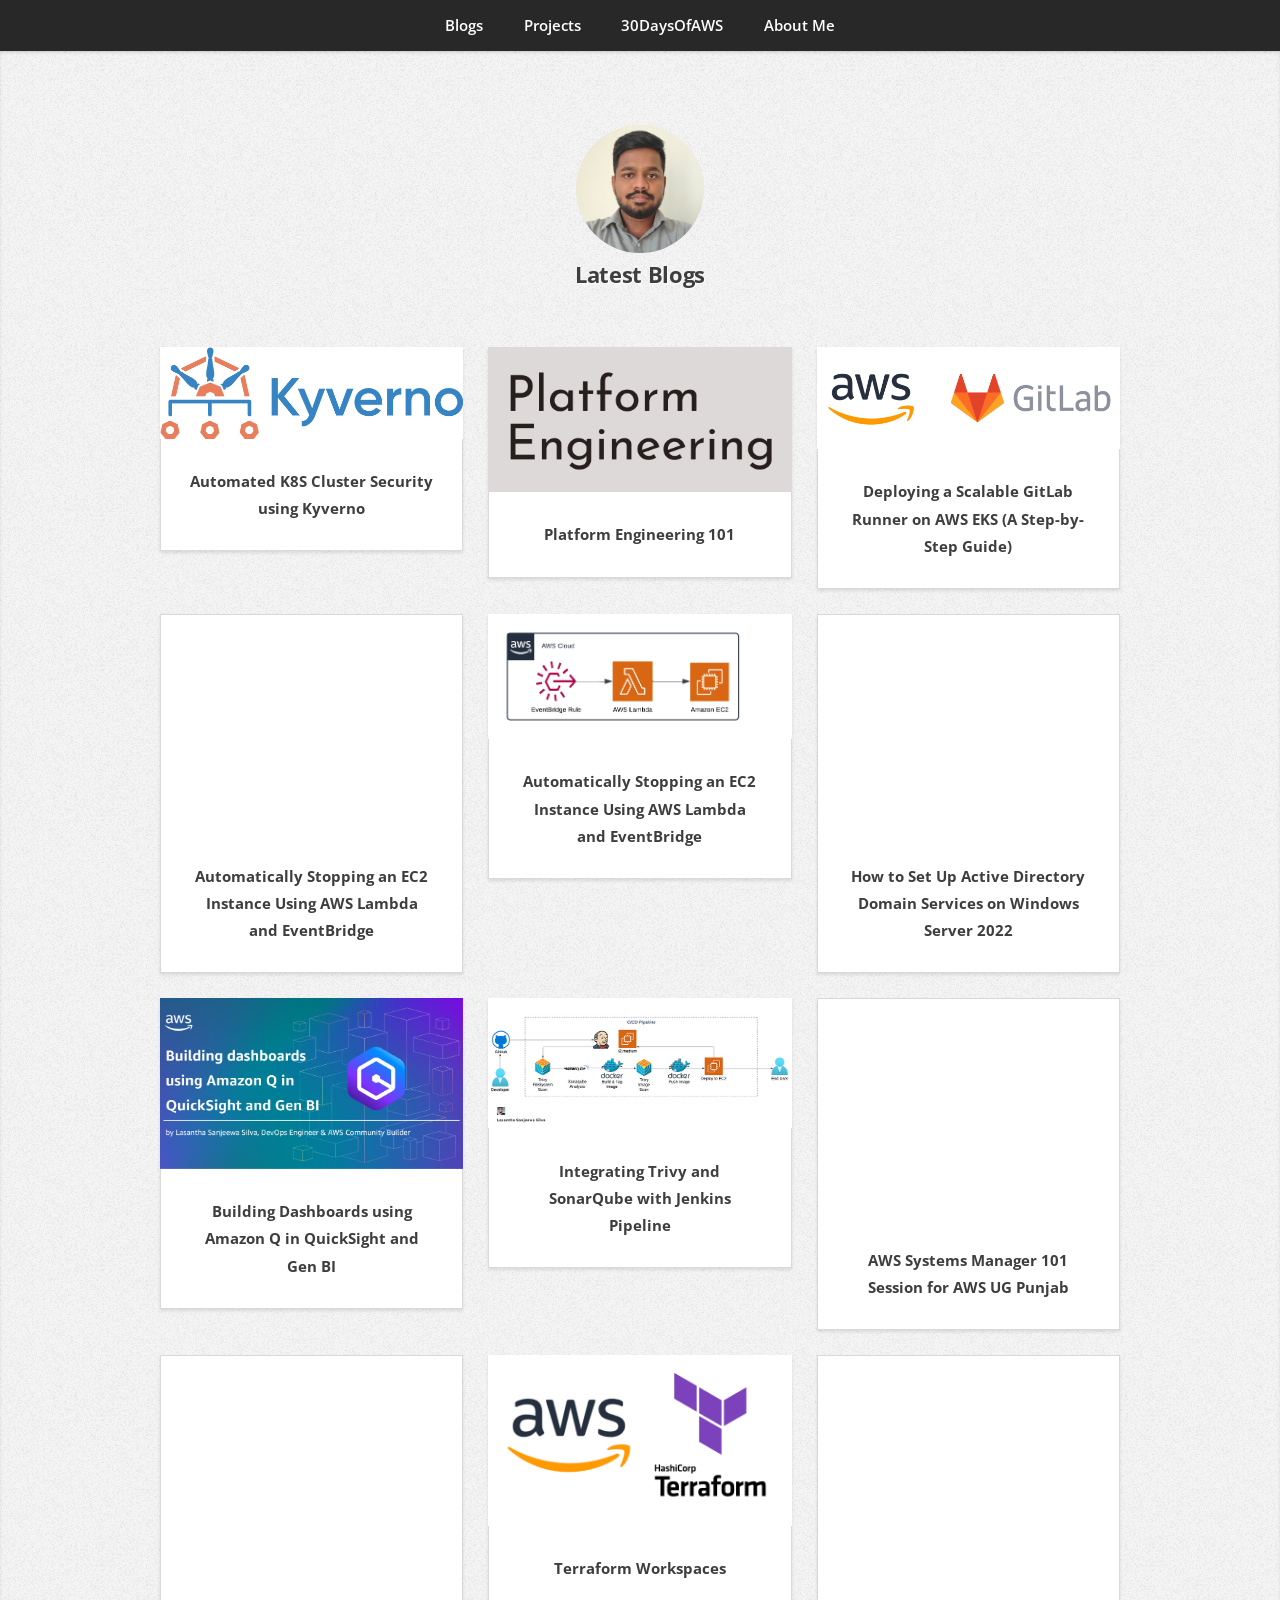
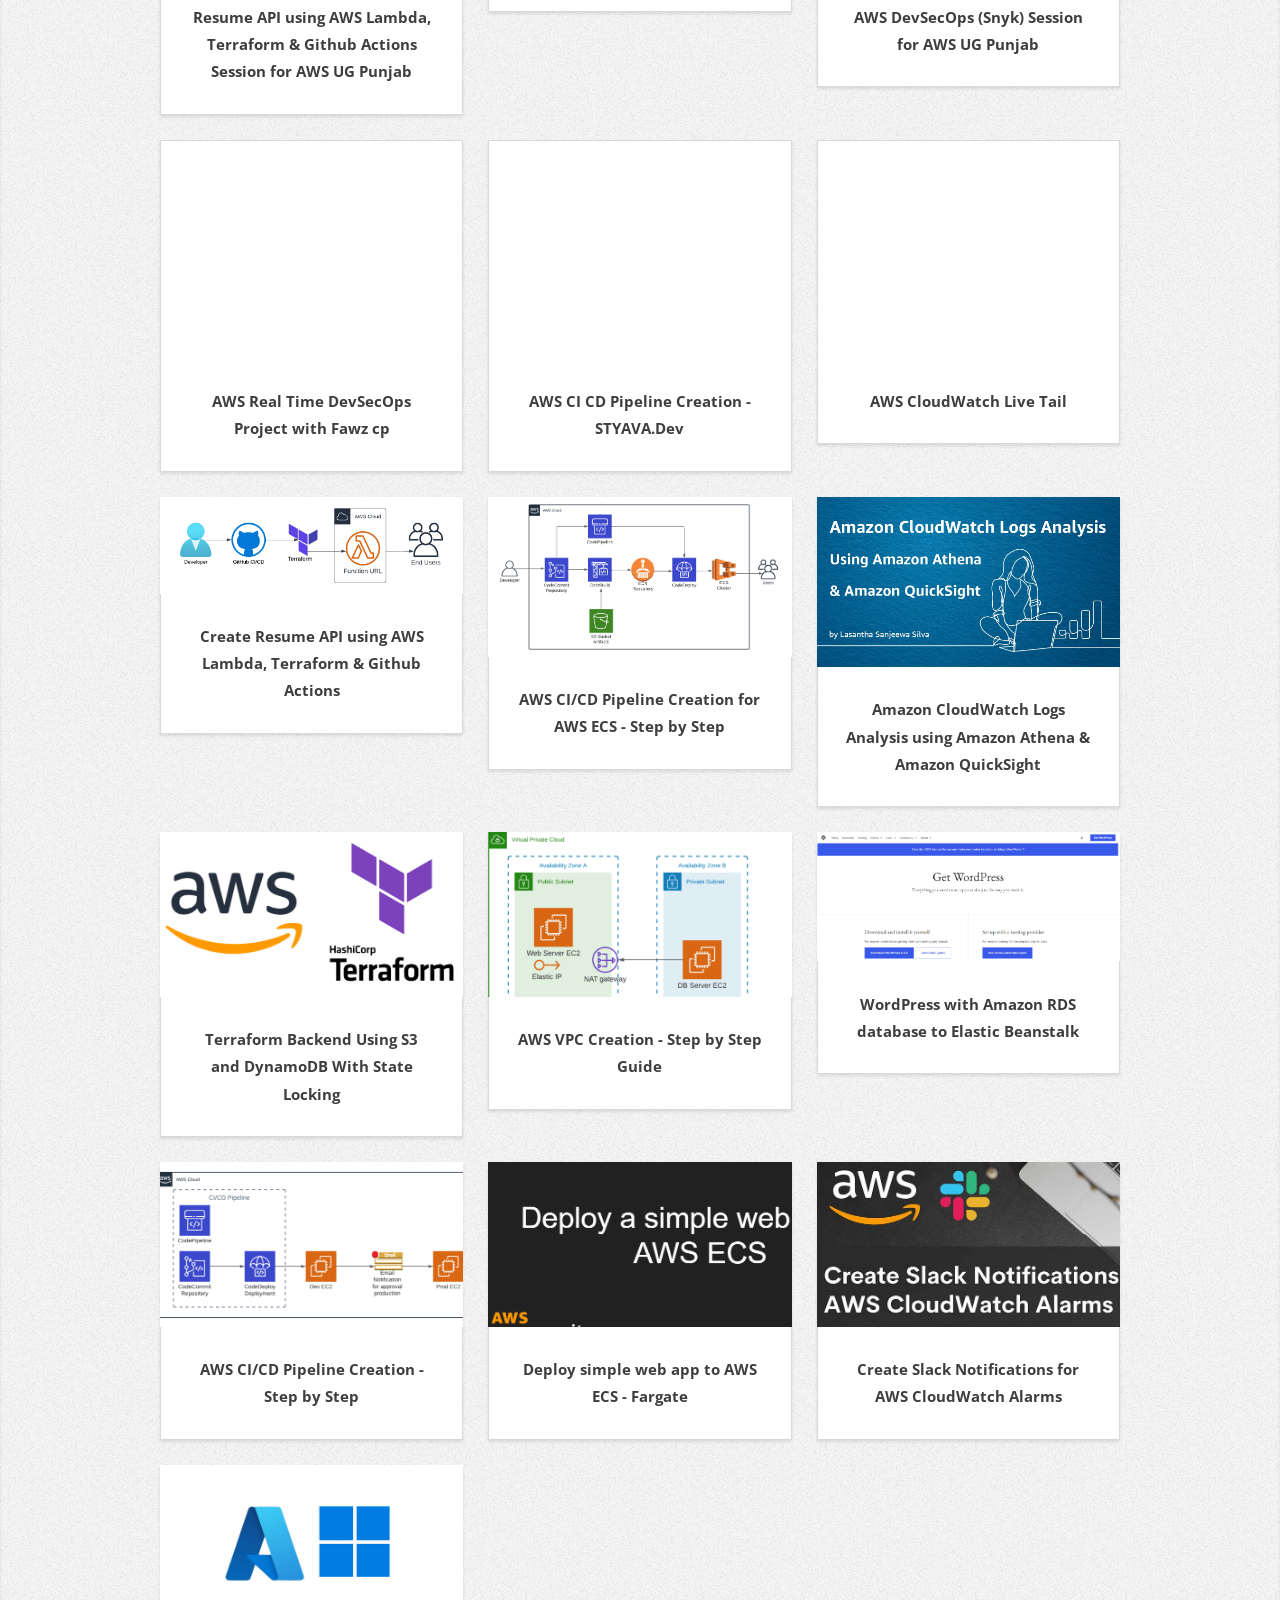
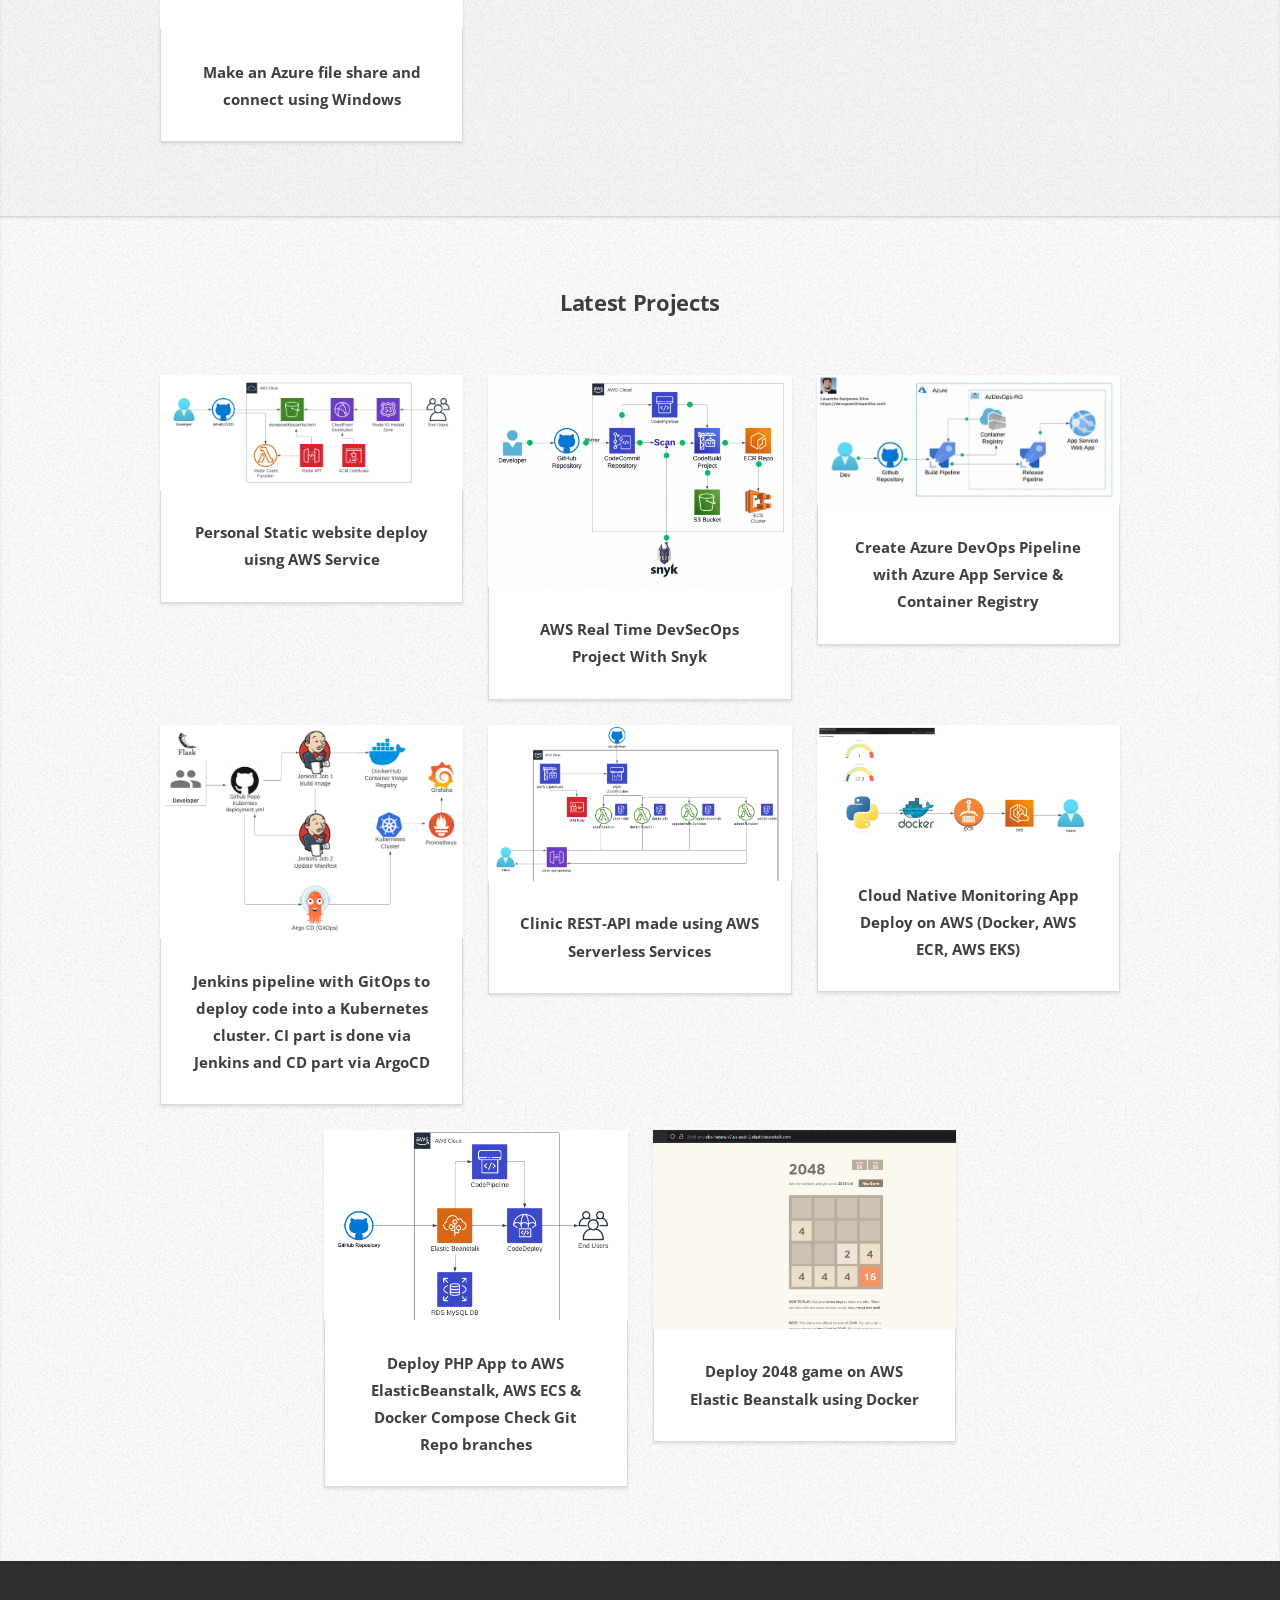
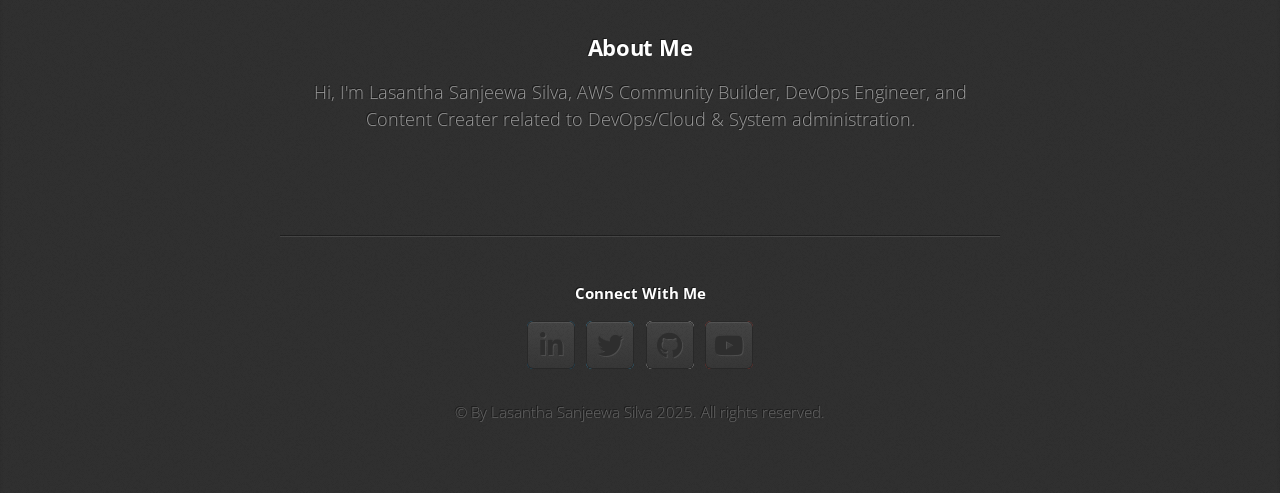
==== commit 21aa646e: "2025-01-19 commit" ====
--- a/website/index.html
+++ b/website/index.html
@@ -28,6 +28,13 @@
 				<h3>Latest Blogs</h3>
 			</header>
 			<div class="row">
+				<div class="col-4 col-6-medium col-12-small">
+					<article class="box style2">
+						<a href="https://lasanthasilva.medium.com/automated-k8s-cluster-security-using-kyverno-79b2374303ec"
+							class="image featured"><img src="images/pic17.png" alt="" /></a>
+						<h4><a href="https://lasanthasilva.medium.com/automated-k8s-cluster-security-using-kyverno-79b2374303ec">Automated K8S Cluster Security using Kyverno</a></h4>
+					</article>
+				</div>
 				<div class="col-4 col-6-medium col-12-small">
 					<article class="box style2">
 						<a href="https://dev.to/aws-builders/platform-engineering-k72"
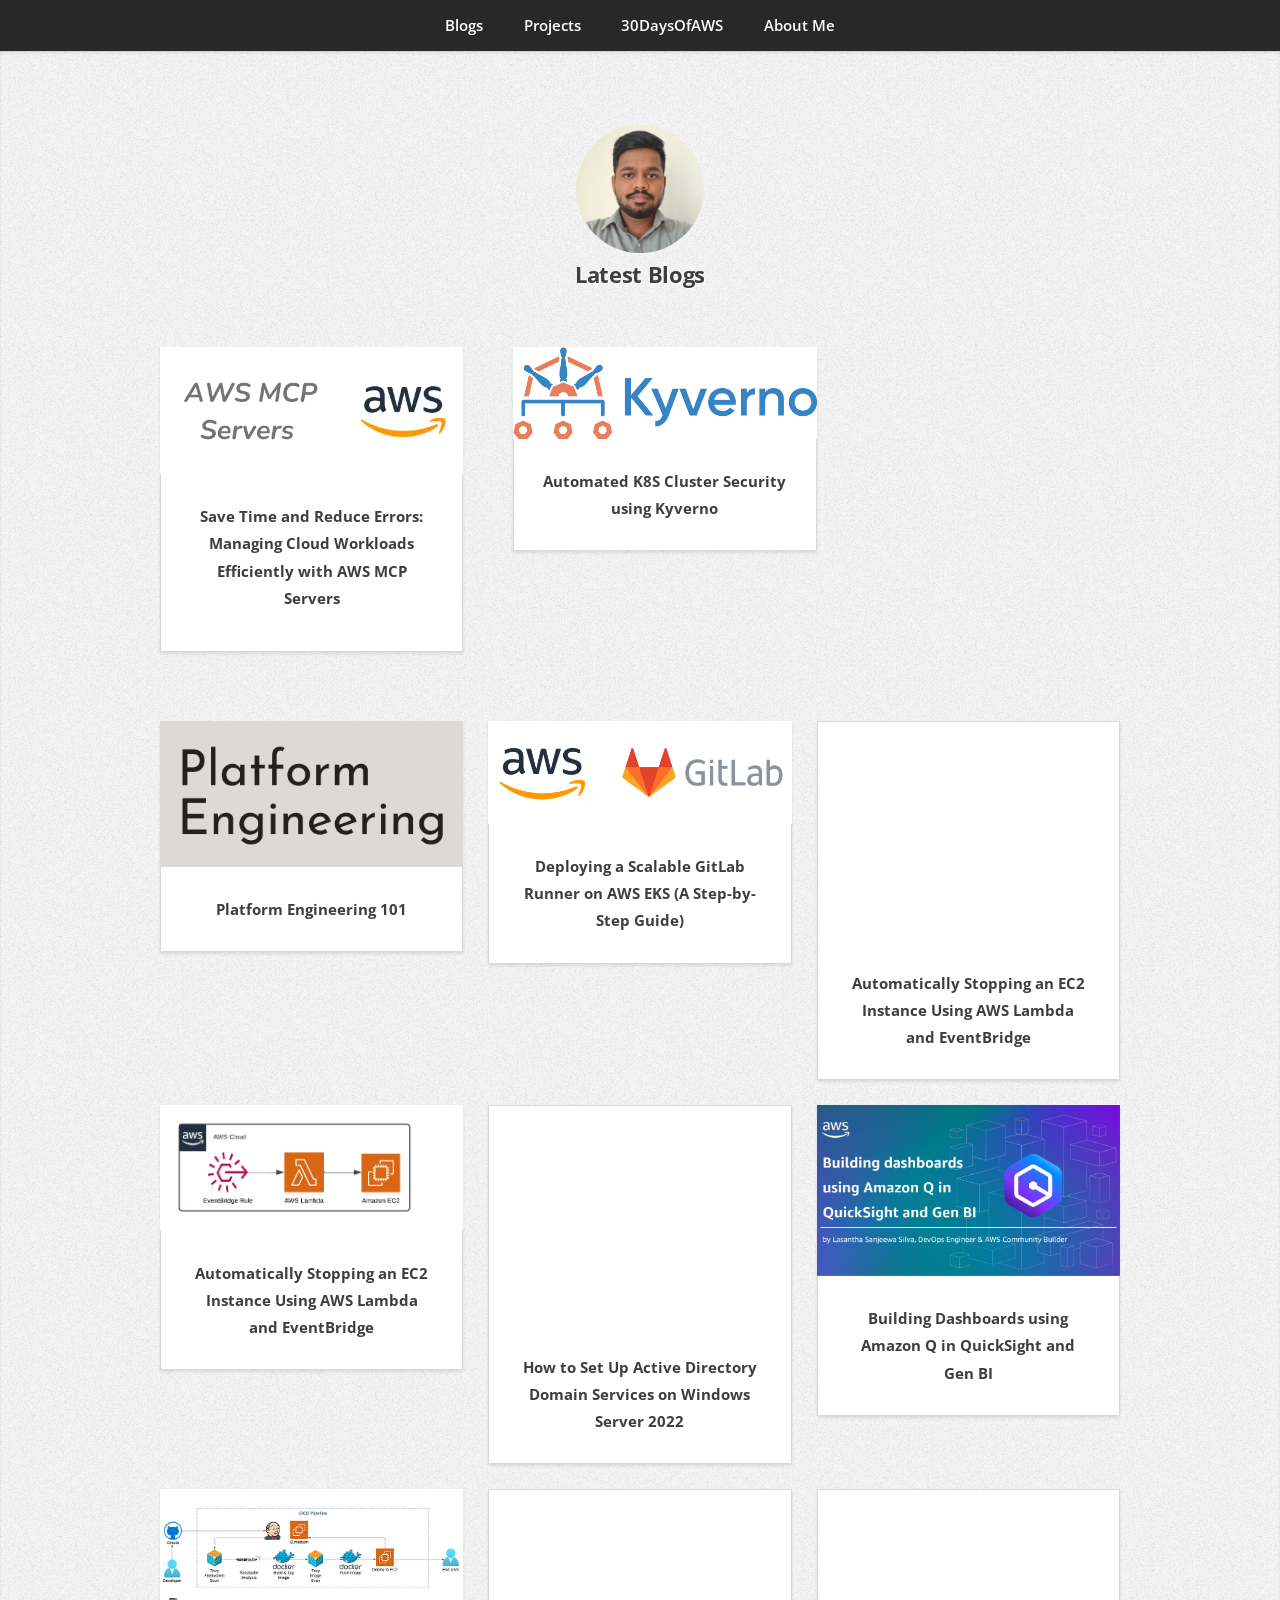
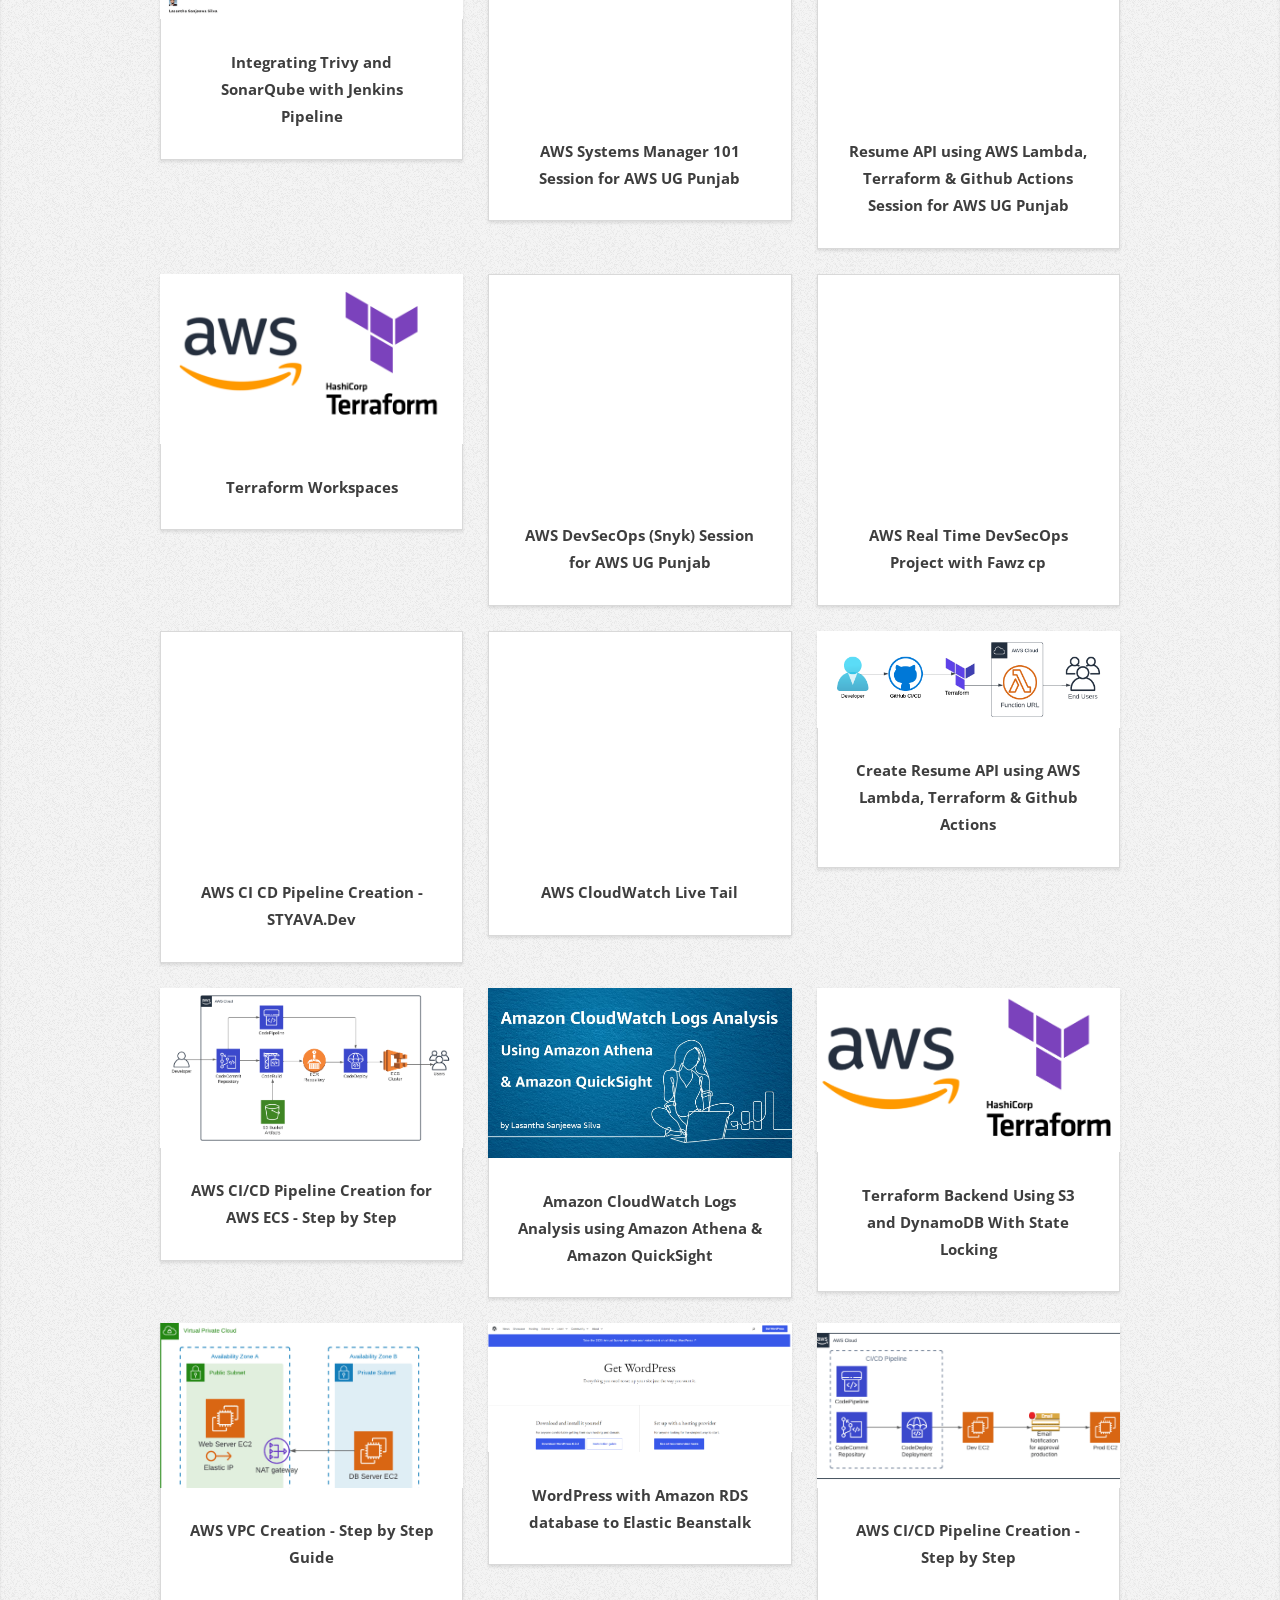
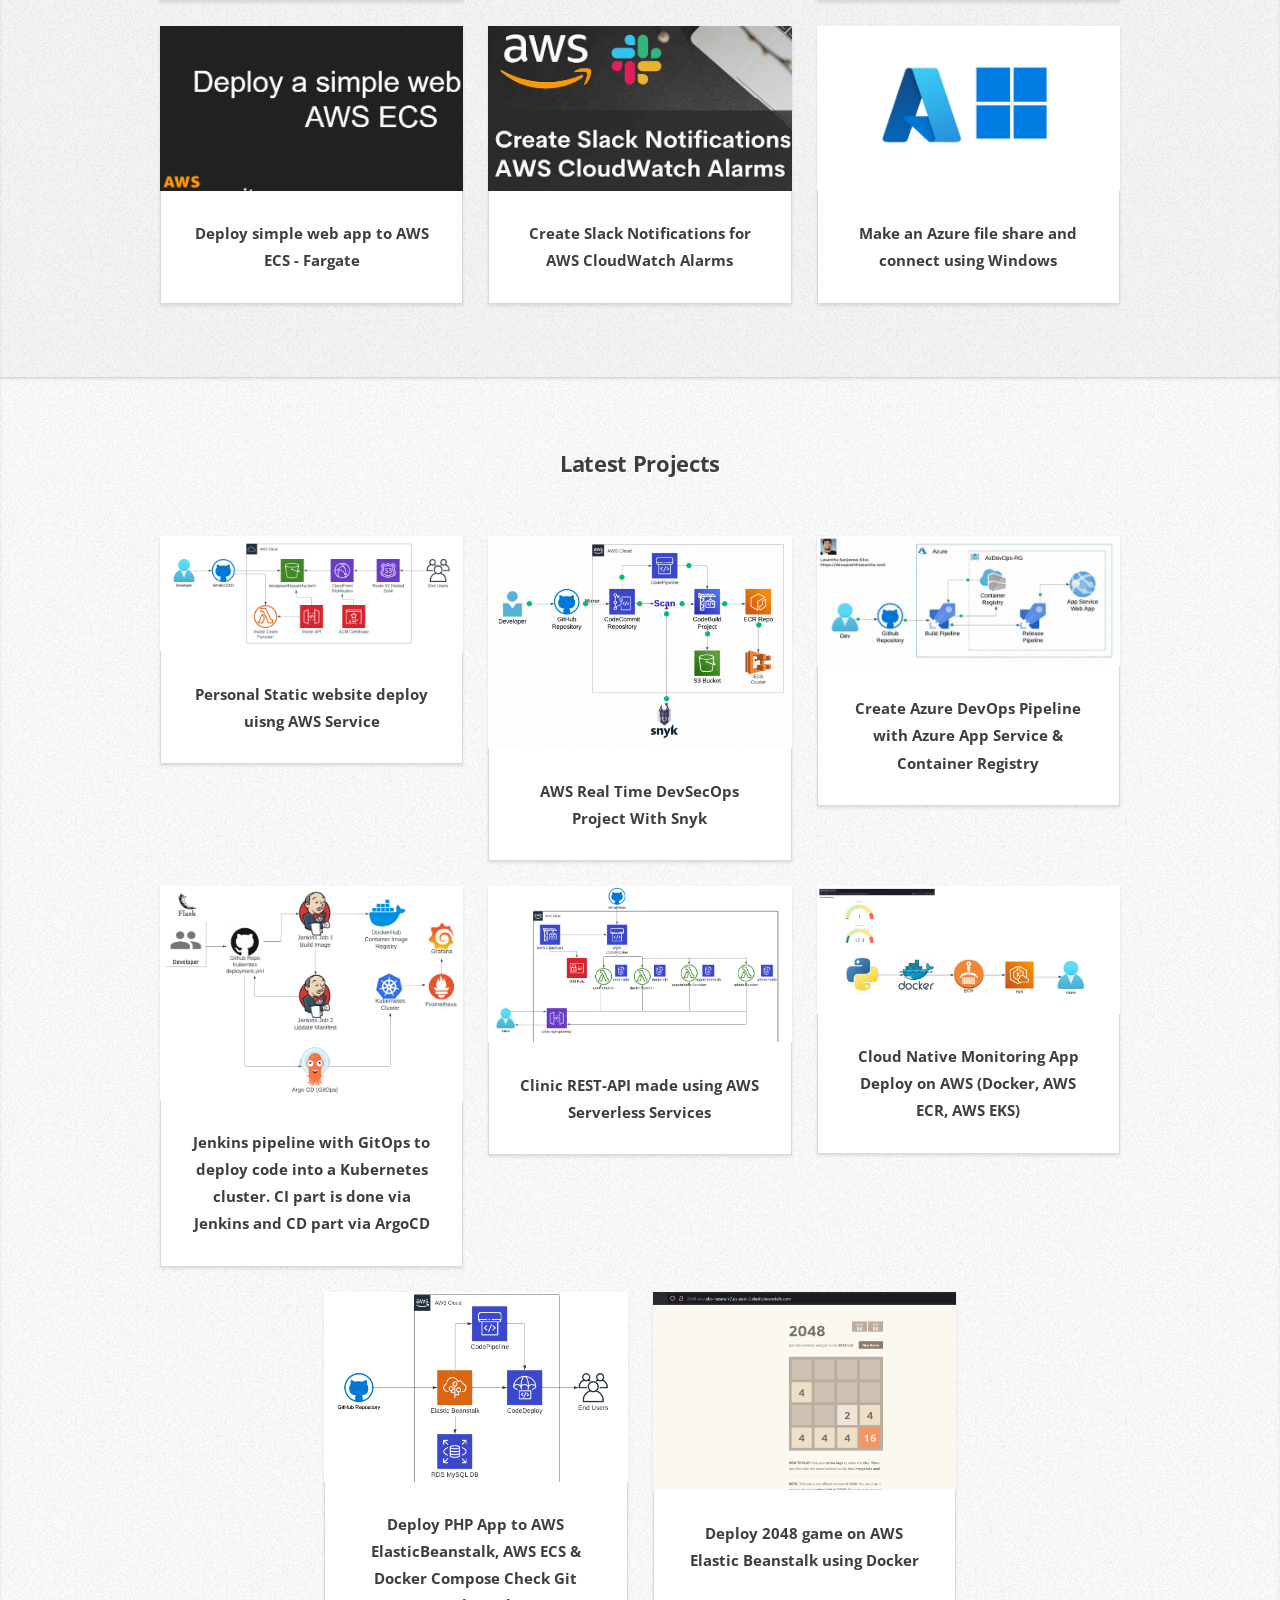
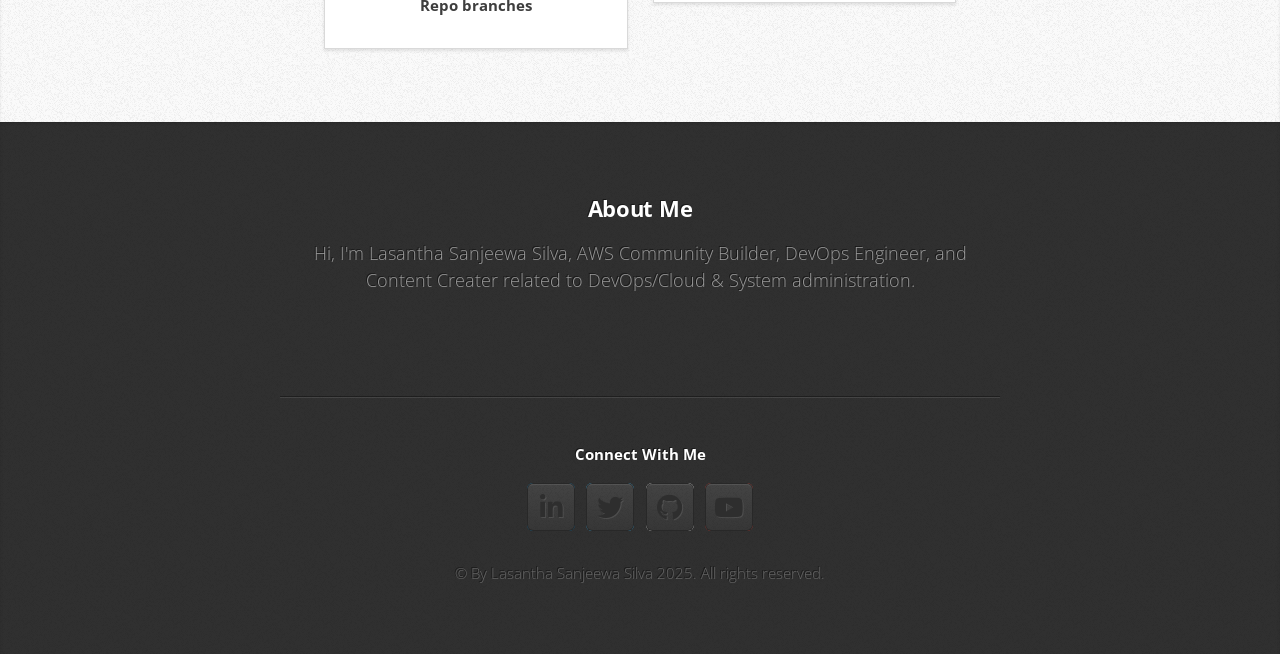
==== commit 543bd9a6: "blog18 added" ====
--- a/website/index.html
+++ b/website/index.html
@@ -28,6 +28,13 @@
 				<h3>Latest Blogs</h3>
 			</header>
 			<div class="row">
+				<div class="col-4 col-6-medium col-12-small">
+					<article class="box style2">
+						<a href="https://builder.aws.com/content/34hPbDdlmohpYMI27IZDGZFWSVK/save-time-and-reduce-errors-managing-cloud-workloads-efficiently-with-aws-mcp-servers"
+							class="image featured"><img src="images/pic18.png" alt="" /></a>
+						<h4><a href="https://builder.aws.com/content/34hPbDdlmohpYMI27IZDGZFWSVK/save-time-and-reduce-errors-managing-cloud-workloads-efficiently-with-aws-mcp-servers">Save Time and Reduce Errors: Managing Cloud Workloads Efficiently with AWS MCP Servers<y/a></h4>
+					</article>
+				</div>
 				<div class="col-4 col-6-medium col-12-small">
 					<article class="box style2">
 						<a href="https://lasanthasilva.medium.com/automated-k8s-cluster-security-using-kyverno-79b2374303ec"
